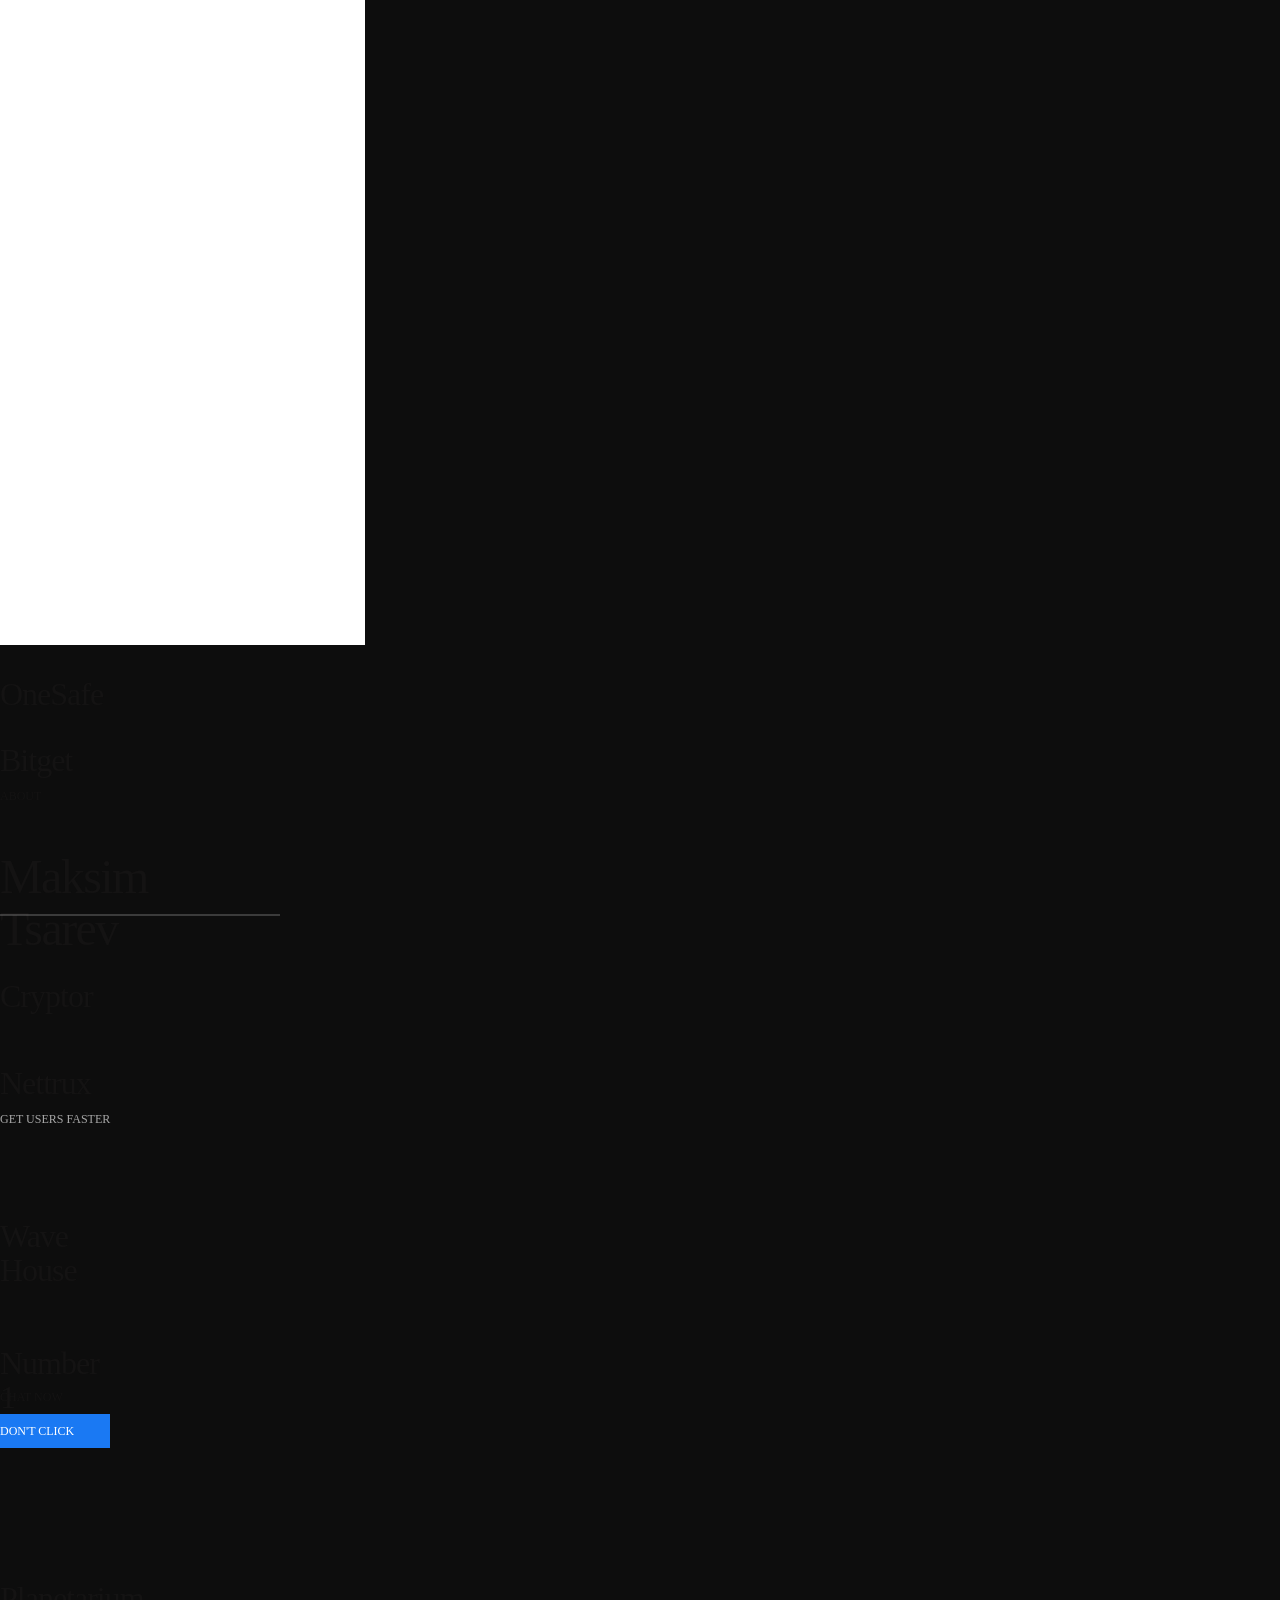
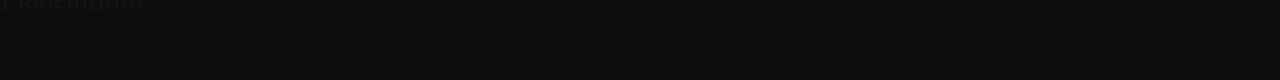
==== index.html @ 4a99b29f "Static site export for GitHub Pages Co-Authored-By: Claude Opus 5.5 <noreply@anthropic.com>" ====
<!doctype html>
<html lang="en">
<head>
<meta charset="utf-8">
<meta name="viewport" content="width=device-width, initial-scale=1">
<title>Maksim Tsarev | Head of Product Marketing, SEO and AI Search</title>
<meta name="description" content="Explore Case Studies Across Product Marketing, GTM, SEO, AI Search and User Acquisition.">
<meta name="keywords" content="Maksim Tsarev, Head of Product Marketing, product marketing, AI marketing, SEO, AI Search, GTM strategy, growth strategy, customer acquisition">
<meta property="og:title" content="Maksim Tsarev | Head of Product Marketing, SEO and AI Search">
<meta property="og:description" content="Explore Case Studies Across Product Marketing, GTM, SEO, AI Search and User Acquisition.">
<meta property="og:image" content="https://c-p.rmcdn.net/60f2aaa01879cb0070f69ca2/4323933/Screenshot-e7faa2c0-499a-45e3-8f4f-623f9d038dca_readyscr.jpg">
<link rel="icon" href="/max/assets/5e5d0b1408c6.png">
<link rel="stylesheet" href="https://use.typekit.net/lvk2ccu.css">
<link rel="stylesheet" href="/max/assets/site.css">
<script src="/max/assets/scale.js"></script>
<script src="/max/assets/slideshow.js" defer></script>
</head>
<body style="background:#0d0d0d">
<div id="mags"><article class="page page-with-fixeds-desktop" style="overflow: hidden; height: 1680px; width: 1024px; position: relative;">
    <div id="page-1-password-container" class="polyfill-sticky"></div>
    <div class="page-fixed-bg-container polyfill-sticky"><div class="rmwidget widget-background" style="background-color: #0d0d0d">

        

        

		
	</div></div>
    <div class="fixed-position-container-top polyfill-sticky"></div>
    <div class="fixed-position-container polyfill-sticky"><div class="rmwidget widget-shape" data-id="6ab1a07215aabb80614968fc" style="left: 40px; top: 50%; width: 280px; height: 24px; margin-top: -89px; z-index: 390; zoom: 1;"><svg xmlns="http://www.w3.org/2000/svg" version="1.1" width="280px" height="24px" role="img"><path d="M0 12 L280 12" style="fill: none; stroke: rgb(168,168,168); stroke-width: 0.6" shape-rendering="auto"></path></svg></div><div class="rmwidget widget-text-v3" data-id="6aadc88f90274dad960a5454" style="left: 40px; top: 50%; width: 279px; height: 14px; margin-top: -66.5px; z-index: 389; zoom: 1;"><div class="css-tw1d2u"><div class="text-viewer"><p style="line-height:14px;font-family:nimbus-sans-condensed;font-weight:400;font-size:12px" class="view-mode unstyled style-47f8683f-5fbf-4ee7-b0e5-4ebda6f5b789"><span style="font-size:12px;color:rgba(168, 168, 168, 1)">Case Studies</span></p></div></div></div><div class="rmwidget widget-text-v3" data-id="64a5d8e3c9a090002e1c9484" style="left: 40px; top: 50%; width: 88px; height: 34px; margin-top: -27px; z-index: 388; zoom: 1;"><div class="css-tw1d2u"><div class="text-viewer"><p style="font-family:custom_82306;font-weight:400;font-size:32px" class="view-mode unstyled style-39c54065-2faa-4a2a-83cf-e31bfe4d881d"><span style="color:rgba(20, 19, 19, 1)"><a role="link" tabindex="0" class="link-style-672ea64d-98b6-46d9-89e4-28a217e8a9e0 maglink" target="_self" href="/max/binance/">Binance</a></span></p></div></div></div><div class="rmwidget widget-text-v3" data-id="64a5d904b29fb60021f6b7da" style="left: 192px; top: 50%; width: 91px; height: 34px; margin-top: -27px; z-index: 379; zoom: 1;"><div class="css-tw1d2u"><div class="text-viewer"><p style="font-family:custom_82306;font-weight:400;font-size:32px" class="view-mode unstyled style-39c54065-2faa-4a2a-83cf-e31bfe4d881d"><a role="link" tabindex="0" class="link-style-672ea64d-98b6-46d9-89e4-28a217e8a9e0 maglink" target="_self" href="/max/archway/">Archway</a></p></div></div></div><div class="rmwidget widget-shape full-height div-instead-of-svg" data-id="64a5d3872128c5004a6da6bc" role="img" style="left: -5px; top: 0px; width: 365px; height: 672px; z-index: 363; zoom: 1; background-color: rgb(255, 255, 255); border-color: rgb(255, 255, 255); border-radius: 0px; border-style: solid; border-width: 0px; box-sizing: border-box;"></div><div class="rmwidget widget-text-v3" data-id="64a5d91451577d004ea07788" style="left: 40px; top: 50%; width: 106px; height: 34px; margin-top: 13px; z-index: 387; zoom: 1;"><div class="css-tw1d2u"><div class="text-viewer"><p style="font-family:custom_82306;font-weight:400;font-size:32px" class="view-mode unstyled style-39c54065-2faa-4a2a-83cf-e31bfe4d881d"><a role="link" tabindex="0" class="link-style-672ea64d-98b6-46d9-89e4-28a217e8a9e0 maglink" target="_self" href="/max/onesafe/">OneSafe</a></p></div></div></div><div class="rmwidget widget-text-v3" data-id="64a5d91f98a8d2003da2ff62" style="left: 192px; top: 50%; width: 64px; height: 34px; margin-top: 13px; z-index: 386; zoom: 1;"><div class="css-tw1d2u"><div class="text-viewer"><p style="font-family:custom_82306;font-weight:400;font-size:32px" class="view-mode unstyled style-39c54065-2faa-4a2a-83cf-e31bfe4d881d"><a role="link" tabindex="0" class="link-style-672ea64d-98b6-46d9-89e4-28a217e8a9e0 maglink" target="_self" href="/max/bitget/">Bitget</a></p></div></div></div><div class="rmwidget widget-text-v3" data-id="6abbeb00454724a643d5f325" style="left: 40.99px; width: 279px; height: 14px; bottom: 34.78px; z-index: 378; zoom: 1;"><div class="css-tw1d2u"><div class="text-viewer"><p style="font-family:nimbus-sans-condensed;font-weight:400;font-size:12px" class="view-mode unstyled style-47f8683f-5fbf-4ee7-b0e5-4ebda6f5b789"><a role="link" tabindex="0" class="link-style-672ea64d-98b6-46d9-89e4-28a217e8a9e0 maglink" target="_self" href="/max/about/">about</a></p></div></div></div><div class="rmwidget widget-text-v3" data-id="64a5d52f3206fa0027825385" style="left: 40px; top: 40px; width: 269px; height: 52px; z-index: 374; zoom: 1;"><div class="css-tw1d2u"><div class="text-viewer"><p style="font-family:custom_82306;font-weight:400;font-size:48px" class="view-mode unstyled style-cdeabcf9-6309-4917-9c85-8e33d05aa636"><span style="font-family:custom_82306;font-weight:400;font-style:normal"><a role="link" tabindex="0" class="link-style-672ea64d-98b6-46d9-89e4-28a217e8a9e0 maglink back-to-top current" target="_self" href="/max/">Maksim Tsarev</a></span></p></div></div></div><div class="rmwidget widget-shape" data-id="6ab15bffa0a5d8fc51906b47" style="left: 40px; width: 280px; height: 24px; bottom: 45px; z-index: 377; zoom: 1;"><svg xmlns="http://www.w3.org/2000/svg" version="1.1" width="280px" height="24px" role="img"><path d="M0 12 L280 12" style="fill: none; stroke: rgb(168,168,168); stroke-width: 0.6" shape-rendering="auto"></path></svg></div><div class="rmwidget widget-text-v3" data-id="64a5d8fcb78a90001a21bc80" style="left: 40px; top: 50%; width: 97px; height: 34px; margin-top: 52.47px; z-index: 380; zoom: 1;"><div class="css-tw1d2u"><div class="text-viewer"><p style="font-family:custom_82306;font-weight:400;font-size:32px" class="view-mode unstyled style-39c54065-2faa-4a2a-83cf-e31bfe4d881d"><span style="color:rgba(20, 19, 19, 1)"><a role="link" tabindex="0" class="link-style-672ea64d-98b6-46d9-89e4-28a217e8a9e0 maglink" target="_self" href="/max/cryptorobotics/">Cryptor</a></span></p></div></div></div><div class="rmwidget widget-text-v3" data-id="64a5d920327454005e49030e" style="left: 192px; top: 50%; width: 80px; height: 34px; margin-top: 53px; z-index: 382; zoom: 1;"><div class="css-tw1d2u"><div class="text-viewer"><p style="font-family:custom_82306;font-weight:400;font-size:32px" class="view-mode unstyled style-39c54065-2faa-4a2a-83cf-e31bfe4d881d"><a role="link" tabindex="0" class="link-style-672ea64d-98b6-46d9-89e4-28a217e8a9e0 maglink" target="_self" href="/max/nettrux/">Nettrux</a></p></div></div></div><div class="rmwidget widget-text-v3" data-id="64a5d5e34f6da55f3f5256b0" style="left: 41px; top: 90px; width: 269px; height: 14px; z-index: 373; zoom: 1;"><div class="css-tw1d2u"><div class="text-viewer"><p style="line-height:14px;font-family:nimbus-sans-condensed;font-weight:400;font-size:12px" class="view-mode unstyled style-47f8683f-5fbf-4ee7-b0e5-4ebda6f5b789"><span style="font-size:12px;color:rgba(168, 168, 168, 1)">Get Users Faster</span></p></div></div></div><div class="rmwidget widget-text-v3" data-id="64a5d91fb29fb60021f6b8a2" style="left: 40px; top: 50%; width: 130px; height: 34px; margin-top: 93px; z-index: 385; zoom: 1;"><div class="css-tw1d2u"><div class="text-viewer"><p style="font-family:custom_82306;font-weight:400;font-size:32px" class="view-mode unstyled style-39c54065-2faa-4a2a-83cf-e31bfe4d881d"><a role="link" tabindex="0" class="link-style-672ea64d-98b6-46d9-89e4-28a217e8a9e0 maglink" target="_self" href="/max/wavehouse/">Wave House</a></p></div></div></div><div class="rmwidget widget-text-v3" data-id="64a5d91f34a243006bc6e7a5" style="left: 192px; top: 50%; width: 107px; height: 34px; margin-top: 93px; z-index: 384; zoom: 1;"><div class="css-tw1d2u"><div class="text-viewer"><p style="font-family:custom_82306;font-weight:400;font-size:32px" class="view-mode unstyled style-39c54065-2faa-4a2a-83cf-e31bfe4d881d"><a role="link" tabindex="0" class="link-style-672ea64d-98b6-46d9-89e4-28a217e8a9e0 maglink" target="_self" href="/max/numberone/">Number 1</a></p></div></div></div><a class="external-link" href="https://wa.me/5401127883044" target="_blank" tabindex="0" role="link"><div class="rmwidget widget-button" data-id="6ab10d259c48a48cb3d3afd1" style="left: 160px; top: 128.45px; width: 110px; height: 34px; z-index: 376; zoom: 1; border-radius: 0px;"><div class="common-button" data-id="6ab10d259c48a48cb3d3afd1" style="flex-direction: row;">

        <div class="icon" style="display: none; width: 18px; height: 18px; margin-right: 0px; margin-left: 0px;"></div>

    <div class="text" style="display: inline-block; width: auto; padding-left: 0px; text-indent: 0px; height: 34px; line-height: 34px;">CHAT NOW</div></div></div></a><a class="external-link" href="https://wa.me/5401127883044" target="_blank" tabindex="0" role="link"><div class="rmwidget widget-button" data-id="6aadb2a80277df6f30a2d020" style="left: 40px; top: 128.45px; width: 110px; height: 34px; z-index: 375; zoom: 1; border-radius: 0px;"><div class="common-button" data-id="6aadb2a80277df6f30a2d020" style="flex-direction: row;">

        <div class="icon" style="display: none; width: 18px; height: 18px; margin-right: 0px; margin-left: 0px;"></div>

    <div class="text" style="display: inline-block; width: auto; padding-left: 0px; text-indent: 0px; height: 34px; line-height: 34px;">DON'T CLICK</div></div></div></a><div class="rmwidget widget-text-v3" data-id="64a5d91f8c29c60059d1874b" style="left: 40px; top: 50%; width: 133px; height: 34px; margin-top: 133px; z-index: 383; zoom: 1;"><div class="css-tw1d2u"><div class="text-viewer"><p style="font-family:custom_82306;font-weight:400;font-size:32px" class="view-mode unstyled style-39c54065-2faa-4a2a-83cf-e31bfe4d881d"><a role="link" tabindex="0" class="link-style-672ea64d-98b6-46d9-89e4-28a217e8a9e0 maglink" target="_self" href="/max/planetarium/">Planetarium</a></p></div></div></div><div class="rmwidget widget-text-v3" data-id="64a5de4749871a0027060b5b" style="left: 192px; top: 50%; width: 64px; height: 34px; margin-top: 133px; z-index: 381; zoom: 1;"><div class="css-tw1d2u"><div class="text-viewer"><p style="font-family:custom_82306;font-weight:400;font-size:32px" class="view-mode unstyled style-39c54065-2faa-4a2a-83cf-e31bfe4d881d"><a role="link" tabindex="0" class="link-style-672ea64d-98b6-46d9-89e4-28a217e8a9e0 maglink" target="_self" href="/max/boom/">Boom</a></p></div></div></div></div>
    <div class="content-scroll-wrapper has-vertical-scroll">
      <div class="content-bounds" style="width: 1024px; height: 1680px;">
        <div class="page-content-container" style="width: 1024px; height: 1680px; top: 0px; left: 0px; zoom: 1;"><div class="rmwidget widget-text-v3" data-id="64a81c7a832bad005bc8f824" style="left: 425px; top: 40px; width: 200px; height: 52px; z-index: 301;"><div class="css-tw1d2u"><div class="text-viewer"><p style="font-family:custom_82306;font-weight:400;font-size:48px" class="view-mode unstyled style-cdeabcf9-6309-4917-9c85-8e33d05aa636"><span style="color:rgba(255, 255, 255, 1)">Case Studies</span></p></div></div></div><a class="maglink" target="_self" tabindex="0" role="link"><div class="rmwidget widget-shape div-instead-of-svg" data-id="6aae9bf03f8aeccf1c27cde2" role="img" style="left: 425px; top: 130px; width: 253px; height: 142px; z-index: 306; background-color: rgb(255, 255, 255); border-color: rgb(255, 255, 255); border-radius: 0px; border-style: solid; border-width: 0px; box-sizing: border-box;"></div></a><a class="maglink" target="_self" tabindex="0" role="link"><div class="rmwidget widget-shape div-instead-of-svg" data-id="6aae9a3db1111b00c2773de9" role="img" style="left: 692px; top: 131px; width: 253px; height: 142px; z-index: 318; background-color: rgb(255, 255, 255); border-color: rgb(255, 255, 255); border-radius: 0px; border-style: solid; border-width: 0px; box-sizing: border-box;"></div></a><div class="rmwidget widget-picture fixMobileImageStretch svg" data-id="6aae9c93891d77096fba5e5c" style="left: 472px; top: 180px; width: 151px; height: 42px; z-index: 307;"><div class="svg-scale-wrapper"><svg xmlns="http://www.w3.org/2000/svg" xmlns:xlink="http://www.w3.org/1999/xlink" version="1.1" id="Your_design" x="0px" y="0px" viewBox="-0.5467234253883362 0 633.042724609375 126.61100006103516" enable-background="new 0 0 632.014 126.611" xml:space="preserve" style="box-shadow: none; border-radius: 0px; opacity: 1;" preserveAspectRatio="xMidYMid meet" fill="#FDD634" fill-opacity="1" role="img">
<polygon fill="" points="38.171,53.203 62.759,28.616 87.36,53.216 101.667,38.909 62.759,0 23.864,38.896 " style="undefined" fill-opacity=""></polygon>
<rect x="3.644" y="53.188" transform="matrix(0.7071 0.7071 -0.7071 0.7071 48.7933 8.8106)" fill="" width="20.233" height="20.234" style="undefined" fill-opacity=""></rect>
<polygon fill="" points="38.171,73.408 62.759,97.995 87.359,73.396 101.674,87.695 101.667,87.703 62.759,126.611   23.863,87.716 23.843,87.696 " style="undefined" fill-opacity=""></polygon>
<rect x="101.64" y="53.189" transform="matrix(-0.7071 0.7071 -0.7071 -0.7071 235.5457 29.0503)" fill="" width="20.234" height="20.233" style="undefined" fill-opacity=""></rect>
<polygon fill="" points="77.271,63.298 77.277,63.298 62.759,48.78 52.03,59.509 52.029,59.509 50.797,60.742 48.254,63.285   48.254,63.285 48.234,63.305 48.254,63.326 62.759,77.831 77.277,63.313 77.284,63.305 " style="undefined" fill-opacity=""></polygon>
<path fill="" d="M148.37,30.679h31.117c7.723,0,13.563,1.982,17.521,5.946c3.063,3.07,4.594,6.875,4.594,11.414v0.192  c0,1.918-0.237,3.613-0.714,5.083c-0.476,1.472-1.112,2.797-1.907,3.98c-0.793,1.184-1.715,2.223-2.763,3.117  c-1.049,0.896-2.176,1.664-3.383,2.302c3.882,1.472,6.938,3.469,9.166,5.995c2.227,2.527,3.342,6.028,3.342,10.503v0.191  c0,3.07-0.59,5.755-1.771,8.058c-1.181,2.301-2.873,4.22-5.076,5.755c-2.203,1.535-4.852,2.685-7.948,3.453  c-3.096,0.767-6.527,1.15-10.292,1.15H148.37V30.679z M176.376,57.822c3.262,0,5.852-0.558,7.769-1.678  c1.918-1.119,2.877-2.926,2.877-5.419v-0.192c0-2.237-0.832-3.947-2.494-5.131c-1.663-1.183-4.061-1.775-7.193-1.775h-14.579v14.195  H176.376z M180.309,84.871c3.261,0,5.817-0.59,7.673-1.774c1.854-1.183,2.782-3.022,2.782-5.516V77.39  c0-2.238-0.864-4.012-2.59-5.324c-1.727-1.309-4.508-1.965-8.345-1.965h-17.073v14.771H180.309z" style="undefined" fill-opacity=""></path>
<path fill="" d="M223.875,30.679h14.772v67.141h-14.772V30.679z" style="undefined" fill-opacity=""></path>
<path fill="" d="M261.02,30.679h13.618l31.461,41.34v-41.34h14.579v67.141h-12.564l-32.516-42.682v42.682H261.02V30.679z" style="undefined" fill-opacity=""></path>
<path fill="" d="M365.398,30.2h13.619l28.776,67.62H392.35l-6.139-15.058h-28.391l-6.138,15.058h-15.061L365.398,30.2z   M380.936,69.716l-8.921-21.772l-8.918,21.772H380.936z" style="undefined" fill-opacity=""></path>
<path fill="" d="M423.738,30.679h13.621l31.459,41.34v-41.34h14.579v67.141h-12.564l-32.516-42.682v42.682h-14.579V30.679z" style="undefined" fill-opacity=""></path>
<path fill="" d="M536.557,98.97c-4.926,0-9.496-0.896-13.717-2.685s-7.865-4.236-10.934-7.338  c-3.07-3.101-5.469-6.762-7.193-10.982c-1.727-4.221-2.59-8.729-2.59-13.525v-0.191c0-4.796,0.863-9.287,2.59-13.476  c1.725-4.188,4.123-7.865,7.193-11.03c3.068-3.165,6.746-5.66,11.029-7.482s9.018-2.733,14.197-2.733  c3.131,0,5.992,0.257,8.582,0.767c2.59,0.513,4.939,1.215,7.051,2.11c2.111,0.896,4.059,1.983,5.852,3.261  c1.787,1.28,3.451,2.686,4.986,4.221l-9.398,10.838c-2.625-2.365-5.293-4.221-8.01-5.563c-2.719-1.342-5.771-2.014-9.16-2.014  c-2.814,0-5.42,0.544-7.816,1.631c-2.398,1.087-4.461,2.589-6.188,4.507c-1.725,1.918-3.068,4.141-4.029,6.666  c-0.957,2.527-1.436,5.228-1.436,8.105v0.191c0,2.877,0.479,5.596,1.436,8.152c0.961,2.559,2.285,4.796,3.982,6.714  c1.693,1.918,3.74,3.438,6.137,4.557c2.4,1.12,5.037,1.678,7.914,1.678c3.838,0,7.08-0.703,9.734-2.11  c2.654-1.405,5.293-3.324,7.914-5.755l9.4,9.496c-1.727,1.855-3.52,3.518-5.371,4.987c-1.855,1.472-3.885,2.734-6.092,3.79  c-2.205,1.054-4.621,1.855-7.24,2.397C542.756,98.697,539.816,98.97,536.557,98.97z" style="undefined" fill-opacity=""></path>
<path fill="" d="M581.467,30.679h50.547v13.141h-35.967v13.62h31.652v13.14h-31.652v14.1h36.449v13.14h-51.029V30.679z" style="undefined" fill-opacity=""></path>
</svg></div></div><div class="rmwidget widget-picture fixMobileImageStretch svg" data-id="6aae9afdabac500391ad90a7" style="left: 756px; top: 183px; width: 122px; height: 37px; z-index: 319;"><div class="svg-scale-wrapper"><svg xmlns="http://www.w3.org/2000/svg" viewBox="0 0 150.47500610351562 44.34280014038086" fill="#192147" style="box-shadow: none; border-radius: 0px; opacity: 1;" preserveAspectRatio="xMidYMid meet" fill-opacity="1" role="img">
<g clip-path="url(#726190c4-1033-4155-a346-3f81264d18ac)">
<path fill-rule="evenodd" clip-rule="evenodd" d="M15.2589 0C6.83048 0 0 6.78909 0 15.1566V37.8947H22.8883V30.3132H15.2589V22.7316H22.8883V15.15H30.5177C30.5177 6.78909 23.6873 0 15.2589 0ZM22.8891 22.7383H30.5185V30.3198H22.8891V22.7383ZM84.3176 44.3428C83.72 44.3428 83.1954 44.2134 82.744 43.9544C82.2926 43.6955 81.9429 43.3102 81.695 42.7986C81.447 42.2807 81.323 41.6492 81.323 40.9039C81.323 39.786 81.5901 38.9302 82.1241 38.3365C82.6582 37.7428 83.3957 37.446 84.3367 37.446C85.0615 37.446 85.6559 37.6449 86.1201 38.0428C86.5906 38.4407 86.8767 38.9934 86.9784 39.7007H85.977C85.9071 39.2713 85.7227 38.9365 85.4239 38.6965C85.1251 38.4502 84.7627 38.3271 84.3367 38.3271C83.7009 38.3271 83.2018 38.5386 82.8394 38.9618C82.4834 39.3849 82.3053 40.026 82.3053 40.8849C82.3053 41.7313 82.4865 42.3723 82.8489 42.8081C83.2177 43.2439 83.7073 43.4618 84.3176 43.4618C84.769 43.4618 85.1378 43.3292 85.4239 43.0639C85.7163 42.7923 85.9007 42.4355 85.977 41.9934H86.9688C86.8481 42.7071 86.5588 43.2786 86.101 43.7081C85.6432 44.1313 85.0488 44.3428 84.3176 44.3428ZM56.6362 37.5786H52.5163V44.2102H56.6362V43.3197H53.47V41.1692H56.6362V40.2786H53.47V38.4692H56.6362V37.5786ZM60.0118 43.6513C60.4633 44.1123 61.0863 44.3428 61.8811 44.3428C62.6758 44.3428 63.2989 44.1123 63.7503 43.6513C64.2017 43.1839 64.4274 42.5397 64.4274 41.7186V37.5786H63.4642V41.6618C63.4642 42.2365 63.3243 42.6786 63.0446 42.9881C62.7712 43.2976 62.3833 43.4523 61.8811 43.4523C61.3788 43.4523 60.9878 43.2976 60.708 42.9881C60.4347 42.6786 60.298 42.2365 60.298 41.6618V37.5786H59.3443V41.7186C59.3443 42.5397 59.5668 43.1839 60.0118 43.6513ZM71.1623 37.5786H72.116V43.3197H75.2536V44.2102H71.1623V37.5786ZM78.5641 37.5786H77.6104V44.2102H78.5641V37.5786ZM93.6581 37.5786H89.5382V44.2102H93.6581V43.3197H90.4919V41.1692H93.6581V40.2786H90.4919V38.4692H93.6581V37.5786ZM96.4429 37.5786H97.6064L100.725 42.7418V37.5786H101.679V44.2102H100.515L97.3966 39.0376V44.2102H96.4429V37.5786ZM104.993 43.7649C105.463 44.1502 106.109 44.3428 106.929 44.3428C107.437 44.3428 107.879 44.2576 108.254 44.0871C108.629 43.9165 108.916 43.6734 109.113 43.3576C109.316 43.0418 109.418 42.6723 109.418 42.2492C109.418 41.7123 109.259 41.2892 108.941 40.9797C108.623 40.6639 108.153 40.4618 107.529 40.3734L106.7 40.2597C106.287 40.2028 105.981 40.0986 105.784 39.9471C105.587 39.7892 105.489 39.5744 105.489 39.3028C105.489 38.9934 105.616 38.7471 105.87 38.5639C106.124 38.3744 106.461 38.2797 106.881 38.2797C107.32 38.2797 107.669 38.3744 107.93 38.5639C108.191 38.7471 108.327 38.9997 108.34 39.3218H109.322C109.31 38.7407 109.084 38.2828 108.645 37.9481C108.213 37.6134 107.625 37.446 106.881 37.446C106.404 37.446 105.985 37.525 105.622 37.6828C105.266 37.8407 104.99 38.0649 104.792 38.3555C104.595 38.6397 104.497 38.9744 104.497 39.3597C104.497 39.8586 104.656 40.2628 104.974 40.5723C105.298 40.8755 105.778 41.0681 106.414 41.1502L107.291 41.2734C108.048 41.3744 108.426 41.7186 108.426 42.306C108.426 42.666 108.289 42.9565 108.016 43.1776C107.749 43.3923 107.386 43.4997 106.929 43.4997C106.414 43.4997 106.007 43.3828 105.708 43.1492C105.415 42.9092 105.266 42.5871 105.26 42.1828H104.277C104.284 42.8523 104.522 43.3797 104.993 43.7649ZM112.124 37.5786H116.244V38.4692H113.078V40.2786H116.244V41.1692H113.078V43.3197H116.244V44.2102H112.124V37.5786ZM121.375 37.5786H119.029V44.2102H121.375C122.004 44.2102 122.551 44.0776 123.015 43.8123C123.479 43.5407 123.835 43.1555 124.083 42.6565C124.331 42.1576 124.455 41.5702 124.455 40.8944C124.455 40.2186 124.328 39.6313 124.074 39.1323C123.826 38.6334 123.47 38.2513 123.005 37.986C122.541 37.7144 121.998 37.5786 121.375 37.5786ZM122.929 42.6849C122.573 43.1207 122.071 43.3386 121.422 43.3386H119.982V38.4502H121.422C122.071 38.4502 122.573 38.6713 122.929 39.1134C123.292 39.5492 123.473 40.1428 123.473 40.8944C123.473 41.646 123.292 42.2428 122.929 42.6849ZM56.1769 9.94705L51.498 27.6306H54.9561L55.9229 23.7399H62.281L63.2476 27.6306H66.7058L62.0268 9.94705H56.1769ZM61.4925 20.6586H56.7114L58.8727 12.0445H59.3311L61.4925 20.6586ZM68.5616 27.631V15.1004H71.7157V16.516H72.1741C72.3594 16.0112 72.6705 15.6407 73.1028 15.4048C73.535 15.1689 74.0386 15.0509 74.6157 15.0509H76.1405V17.8798H74.5634C73.7488 17.8798 73.079 18.0945 72.5541 18.5239C72.0292 18.9533 71.7656 19.6139 71.7656 20.5081V27.631H68.5616ZM79.8925 27.2274C80.8828 27.7323 81.9898 27.9848 83.2105 27.9848V27.9754C84.4122 27.9754 85.4477 27.763 86.3124 27.343C87.1771 26.9231 87.8749 26.3451 88.4097 25.6136C88.9414 24.8822 89.3189 24.0683 89.5398 23.1764L86.438 22.445C86.3005 23.2543 85.9826 23.9055 85.4835 24.4033C84.9844 24.9011 84.2508 25.1488 83.2844 25.1488C82.3173 25.1488 81.5074 24.835 80.8541 24.2027C80.2009 23.5704 79.8758 22.6668 79.8758 21.4871V21.2346C79.8758 20.0408 80.2009 19.1301 80.8541 18.5072C81.5074 17.8843 82.3173 17.5729 83.2844 17.5729C84.2508 17.5729 84.9796 17.8301 85.4716 18.3444C85.9635 18.8564 86.2599 19.4934 86.3625 20.2508L89.4643 19.5949C89.2958 18.6677 88.9438 17.8371 88.4097 17.1058C87.8749 16.3744 87.1771 15.7987 86.3124 15.3763C85.4477 14.9541 84.4313 14.7441 83.2105 14.7441C81.9898 14.7441 80.8851 14.9965 79.8925 15.5014C78.902 16.0086 78.1183 16.7401 77.5411 17.7003C76.964 18.6606 76.6766 19.8238 76.6766 21.1875V21.5413C76.6766 22.9074 76.964 24.0683 77.5411 25.0285C78.1159 25.9888 78.902 26.7226 79.8925 27.2274ZM91.2954 27.6306V9.94705H94.4998V16.6406H94.9575C95.1618 16.2371 95.5377 15.8454 96.0885 15.4656C96.6392 15.0857 97.4729 14.897 98.5943 14.897C99.5773 14.897 100.437 15.1212 101.176 15.5671C101.912 16.013 102.484 16.6288 102.893 17.4121C103.299 18.1954 103.503 19.1085 103.503 20.1537V27.6306H100.3V20.4062C100.3 19.4624 100.067 18.7546 99.6012 18.2851C99.1355 17.8132 98.4679 17.5772 97.604 17.5772C96.6201 17.5772 95.858 17.9028 95.3144 18.5493C94.77 19.1981 94.4998 20.1017 94.4998 21.2649V27.6306H91.2954ZM105.307 15.0995L107.086 27.6301H112.402L114.029 17.2464H114.487L116.114 27.6301H121.429L123.208 15.0995H120.031L118.912 25.483H118.453L116.826 15.0995H111.689L110.062 25.483H109.604L108.486 15.0995H105.307ZM129.035 27.9848C128.138 27.9848 127.333 27.8291 126.62 27.5177C125.907 27.2062 125.344 26.7508 124.929 26.1539C124.513 25.557 124.306 24.828 124.306 23.9691C124.306 22.6715 124.765 21.6947 125.679 21.0388C126.594 20.3829 127.764 20.0526 129.19 20.0526H132.648V19.3448C132.648 18.755 132.46 18.2713 132.088 17.8914C131.714 17.5116 131.12 17.3228 130.306 17.3228C129.491 17.3228 128.917 17.5045 128.527 17.8655C128.138 18.2288 127.883 18.696 127.764 19.2669L124.815 18.2807C125.019 17.6413 125.344 17.0562 125.793 16.5253C126.242 15.9945 126.846 15.5651 127.598 15.2372C128.352 14.9092 129.273 14.7441 130.358 14.7441C132.019 14.7441 133.335 15.1569 134.301 15.9827C135.267 16.8084 135.75 18.0047 135.75 19.5689V24.2428C135.75 24.7478 135.987 25.0002 136.462 25.0002H137.479V27.6286H135.344C134.717 27.6286 134.198 27.4776 133.792 27.1732C133.386 26.8712 133.182 26.4654 133.182 25.9605V25.9345H132.7C132.631 26.1374 132.479 26.4017 132.242 26.7296C132.004 27.0576 131.631 27.3478 131.123 27.6002C130.615 27.8527 129.919 27.9801 129.037 27.9801L129.035 27.9848ZM129.596 25.4083C130.493 25.4083 131.228 25.1606 131.795 24.6628C132.363 24.1674 132.648 23.5044 132.648 22.6809V22.4285H129.417C128.824 22.4285 128.359 22.5559 128.019 22.8084C127.679 23.0608 127.511 23.4147 127.511 23.8701C127.511 24.3254 127.689 24.6958 128.045 24.9813C128.401 25.2668 128.919 25.4107 129.596 25.4107V25.4083ZM138.215 30.0036V32.6814L138.217 32.6838H141.016C142.084 32.6838 142.861 32.4974 143.343 32.127C143.825 31.7566 144.219 31.1738 144.526 30.3834L150.475 15.0995H147.018L143.863 24.0414H143.405L140.25 15.0995H136.792L142.082 28.6894L141.828 29.2462C141.709 29.4987 141.578 29.6874 141.434 29.8148C141.288 29.9398 141.03 30.0036 140.657 30.0036H138.215Z" fill="" style="undefined" fill-opacity=""></path>
</g>
<defs>
<clipPath id="726190c4-1033-4155-a346-3f81264d18ac">
<rect width="151" height="45" fill="" style="undefined" fill-opacity=""></rect>
</clipPath>
</defs>
</svg></div></div><div class="rmwidget widget-text-v3" data-id="64a81c7a832bad005bc8f835" style="left: 425px; top: 290px; width: 224px; height: 34px; z-index: 302;"><div class="css-tw1d2u"><div class="text-viewer"><p style="padding-top:0;font-family:custom_82306;font-weight:400;font-size:32px" class="view-mode unstyled style-39c54065-2faa-4a2a-83cf-e31bfe4d881d"><span style="color:rgba(255, 255, 255, 1)"><a role="link" tabindex="0" class="link-style-ebd12150-46d5-4738-bca2-c3411d122f4b maglink" target="_self" href="/max/binance/">Binance</a></span></p></div></div></div><div class="rmwidget widget-text-v3" data-id="64a81c7a832bad005bc8f829" style="left: 693px; top: 293px; width: 252px; height: 34px; z-index: 315;"><div class="css-tw1d2u"><div class="text-viewer"><p style="padding-top:0;font-family:custom_82306;font-weight:400;font-size:32px" class="view-mode unstyled style-39c54065-2faa-4a2a-83cf-e31bfe4d881d"><span style="color:rgba(255, 255, 255, 1);font-family:custom_82306"><a role="link" tabindex="0" class="link-style-ebd12150-46d5-4738-bca2-c3411d122f4b maglink" target="_self" href="/max/archway/">Archway</a></span></p></div></div></div><div class="rmwidget widget-text-v3" data-id="64a81c7a832bad005bc8f837" style="left: 425px; top: 326px; width: 255px; height: 19px; z-index: 303;"><div class="css-tw1d2u"><div class="text-viewer"><p style="padding-right:0;font-family:nimbus-sans-condensed;font-weight:400;font-size:15px" class="view-mode unstyled style-d7b1a5de-180b-4e7d-98c5-d1761f3ced95"><span style="color:rgba(255, 255, 255, 1)">One Growth Strategy for 6 LATAM Markets</span></p></div></div></div><div class="rmwidget widget-text-v3" data-id="64a81c7a832bad005bc8f82c" style="left: 692px; top: 329px; width: 158px; height: 19px; z-index: 316;"><div class="css-tw1d2u"><div class="text-viewer"><p style="font-family:nimbus-sans-condensed;font-weight:400;font-size:15px" class="view-mode unstyled style-d7b1a5de-180b-4e7d-98c5-d1761f3ced95"><a role="link" tabindex="0" class="link-style-ebd12150-46d5-4738-bca2-c3411d122f4b maglink" target="_self">19.8× Organic Traffic Growth</a></p></div></div></div><div class="rmwidget widget-text-v3" data-id="64a81c7a832bad005bc8f839" style="left: 425px; top: 357px; width: 28px; height: 14px; z-index: 305;"><div class="css-tw1d2u"><div class="text-viewer"><p style="line-height:14px;font-family:nimbus-sans-condensed;font-weight:400;font-size:12px" class="view-mode unstyled style-47f8683f-5fbf-4ee7-b0e5-4ebda6f5b789"><span style="color:rgba(168, 168, 168, 1);font-size:12px">#GTM</span></p></div></div></div><div class="rmwidget widget-text-v3" data-id="64ce13183b767e0044ea695b" style="left: 459px; top: 357px; width: 101px; height: 14px; z-index: 304;"><div class="css-tw1d2u"><div class="text-viewer"><p style="font-family:nimbus-sans-condensed;font-weight:400;font-size:12px" class="view-mode unstyled style-47f8683f-5fbf-4ee7-b0e5-4ebda6f5b789"><span style="color:rgba(168, 168, 168, 1)">#market strategy</span></p></div></div></div><div class="rmwidget widget-text-v3" data-id="64a81c7a832bad005bc8f82e" style="left: 693px; top: 361px; width: 52px; height: 14px; z-index: 314;"><div class="css-tw1d2u"><div class="text-viewer"><p style="font-family:nimbus-sans-condensed;font-weight:400;font-size:12px" class="view-mode unstyled style-47f8683f-5fbf-4ee7-b0e5-4ebda6f5b789 align-left"><span style="color:rgba(168, 168, 168, 1)">#seo/GEO</span></p></div></div></div><div class="rmwidget widget-text-v3" data-id="64ce1353ce45ab00445a3ebc" style="left: 760px; top: 361px; width: 60px; height: 14px; z-index: 317;"><div class="css-tw1d2u"><div class="text-viewer"><p style="font-family:nimbus-sans-condensed;font-weight:400;font-size:12px" class="view-mode unstyled style-47f8683f-5fbf-4ee7-b0e5-4ebda6f5b789 align-left"><span style="color:rgba(168, 168, 168, 1)">#ai SEARCH</span></p></div></div></div><a class="maglink" target="_self" tabindex="0" role="link"><div class="rmwidget widget-shape div-instead-of-svg" data-id="6aae79de4865ab2ff017d320" role="img" style="left: 425px; top: 420px; width: 253px; height: 142px; z-index: 324; background-color: rgb(255, 255, 255); border-color: rgb(255, 255, 255); border-radius: 0px; border-style: solid; border-width: 0px; box-sizing: border-box;"></div></a><a class="maglink" target="_self" tabindex="0" role="link"><div class="rmwidget widget-shape div-instead-of-svg" data-id="6aaea26495361ddb752c5c92" role="img" style="left: 692px; top: 420px; width: 253px; height: 142px; z-index: 312; background-color: rgb(255, 255, 255); border-color: rgb(255, 255, 255); border-radius: 0px; border-style: solid; border-width: 0px; box-sizing: border-box;"></div></a><div class="rmwidget widget-picture fixMobileImageStretch svg" data-id="6aaea4a63ff50870761d5eef" style="left: 765px; top: 466px; width: 105px; height: 50px; z-index: 313;"><div class="svg-scale-wrapper"><svg xmlns="http://www.w3.org/2000/svg" version="1.1" style="box-shadow: none; border-radius: 0px; opacity: 1;" viewBox="9.999921798706055 10.035701751708984 579.9985961914062 174.92831420898438" preserveAspectRatio="xMidYMid meet" fill="#00F4FF" fill-opacity="1" role="img">
 <path d="m84.162 102.16h-35.773l-36.596-36.362c-2.3806-2.3655-2.3928-6.2128-0.02424-8.5903l46.932-47.172h36.851l-11.141 10.831-40.905 40.647 40.385 40.647m-14.433-40.553h35.773l36.596 36.362c2.38 2.3654 2.3925 6.2127 0.0238 8.5903l-46.932 47.169h-36.851l11.141-10.831 40.905-40.647-40.385-40.647m281.54 28.184v-20.089h-17.214v-28.34h-23.69v28.34h-14.703v20.089h14.703v32.885c0 18.283 3.6012 31.719 26.05 31.304l14.092-0.27641v-18.836h-6.9928c-9.9778 0-9.4227-5.817-9.4227-16.621l-0.0385-28.455h17.213zm238.73 0v-20.089h-17.214v-28.34h-23.69v28.34h-14.703v20.089h14.703v32.885c0 18.283 3.6012 31.719 26.05 31.304l14.092-0.27641v-18.836h-6.9928c-9.9778 0-9.4216-5.817-9.4216-16.621l-0.0396-28.455h17.213zm-171.14-10.561c-2.8207-3.3887-6.1274-6.0153-9.8566-7.8311-4.4508-2.1529-9.6594-3.243-15.48-3.243-7.1265 0-13.516 1.7581-18.981 5.2198-5.459 3.4586-9.7897 8.3473-12.865 14.521-3.0642 6.1579-4.6219 13.388-4.6219 21.498 0 8.1104 1.6369 14.915 4.8677 21.116 3.2364 6.2214 7.7246 11.177 13.337 14.737 5.6233 3.5672 12.036 5.3774 19.063 5.3774 5.3049 0 10.151-1.1487 14.396-3.4166 3.361-1.7944 6.1761-4.1687 8.3964-7.0687v9.1463c0 5.6686-1.4908 10.02-4.4214 12.92-2.9396 2.9-7.4086 4.3636-13.288 4.3636-5.0648 0-9.0489-1.1475-11.837-3.4166-2.2803-1.8544-4.2718-4.2899-4.7363-9.4465h-22.993c0.21297 7.2148 2.3325 12.077 5.3231 16.336 3.3554 4.7736 8.0746 8.5063 14.038 11.083 5.9065 2.5477 12.759 3.8414 20.366 3.8414 12.769 0 22.935-3.2092 30.207-9.5314 7.3179-6.3584 11.028-15.261 11.028-26.457v-79.28h-21.941zm-4.1993 41.324c-1.5123 3.1212-3.6465 5.5692-6.3528 7.2628-2.7018 1.6947-5.9631 2.5568-9.698 2.5568-5.399 0-9.596-1.8363-12.838-5.6199-3.2308-3.7624-4.8677-8.9305-4.8677-15.362s1.6369-11.6 4.8677-15.368c3.2002-3.7318 7.5207-5.6205 12.838-5.6205 5.3163 0 10.014 1.916 13.317 5.7056 3.335 3.8199 5.0263 9.0153 5.0263 15.431 0 4.157-0.77144 7.8584-2.2928 11.01zm-126.41-79.192h-24.845v20.247h24.845zm235.06 40.972c-3.7745-4.494-8.5051-8.0163-14.062-10.473-5.5508-2.4534-11.794-3.7045-18.547-3.7045-8.2774 0-15.744 1.8797-22.2 5.5842-6.4706 3.7166-11.606 8.8787-15.267 15.352-3.6624 6.4678-5.5179 13.974-5.5179 22.303 0 8.3291 1.8012 16.33 5.3502 22.898 3.5593 6.5895 8.675 11.757 15.205 15.373 6.5159 3.5955 14.17 5.4205 22.749 5.4205 10.531 0 19.47-2.6474 26.576-7.8742 6.8433-5.0274 11.55-12.121 14.114-21h-24.01c-1.2631 3.0212-3.0427 5.5938-5.5904 7.4063-3.0121 2.1376-6.9022 3.2217-11.566 3.2217-4.0441 0-7.5094-0.98441-10.299-2.9215-2.8026-1.9371-4.9436-4.8008-6.3494-8.5198-0.84394-2.2108-1.4421-4.7524-1.7944-7.5794h60.029l0.11781-0.74698c1.0716-6.7744 0.80203-13.194-0.81336-19.078-1.6188-5.8999-4.3511-11.168-8.1234-15.662zm-50.83 19.935c0.36703-1.7095 0.86207-3.4889 1.4908-5.1104 1.4636-3.7683 3.5763-6.6682 6.2848-8.6054 2.6972-1.9373 6.0526-2.9151 9.9755-2.9151 4.9164 0 8.9514 1.5941 11.994 4.7308 2.8841 2.9848 4.521 7.0628 4.8699 11.9h-34.613zm-184.72-32.567h-23.849v84.002h23.849zm-50.436 25.216c4.3624-2.4778 7.8583-5.5629 10.403-9.2007 2.9-4.1418 4.3726-8.8726 4.3726-14.053 0-9.6985-3.6261-17.269-10.771-22.503-7.0597-5.1742-16.773-7.7947-28.88-7.7947h-43.777v112.34h45.526c12.75 0 22.959-2.9646 30.34-8.8155 7.4403-5.8997 11.217-14.162 11.217-24.562 0-6.3312-1.7762-11.779-5.2744-16.188-3.139-3.9414-7.5581-7.0416-13.154-9.2248zm-44.962-33.304h18.183c5.7026 0 10.008 1.1053 12.805 3.2795 2.7629 2.1468 4.1053 4.9677 4.1053 8.6206s-1.3424 6.6165-4.1053 8.7725c-2.7969 2.1741-7.1027 3.2794-12.805 3.2794h-18.183zm34.231 68.039c-3.1526 2.5262-7.9648 3.804-14.302 3.804h-19.929v-27.492h19.929c6.3335 0 11.152 1.2359 14.316 3.662 3.1368 2.4201 4.6615 5.6144 4.6615 9.7775 0 4.3784-1.5304 7.7304-4.6762 10.251z" fill="" style="undefined" fill-opacity=""></path>
</svg></div></div><div class="rmwidget widget-picture fixMobileImageStretch svg" data-id="6ab13a7df1ad01493756c344" style="left: 480px; top: 479px; width: 142px; height: 24px; z-index: 325;"><div class="svg-scale-wrapper"><svg xmlns="http://www.w3.org/2000/svg" viewBox="0 0 167.56300354003906 29.000900268554688" fill="#095EEE" style="box-shadow: none; border-radius: 0px; opacity: 1;" preserveAspectRatio="xMidYMid meet" fill-opacity="1" role="img">
<g clip-path="url(#e8dbb499-7761-444c-90cd-dd3ec7fd19c4)">
<path d="M42.3501 24.8305C40.5157 24.8761 38.6964 24.4826 37.0379 23.6815C35.5625 22.923 34.36 21.708 33.6022 20.2102C32.7561 18.3909 32.3503 16.391 32.419 14.3785C32.3461 12.3656 32.752 10.3646 33.6022 8.54669C34.36 7.04895 35.5626 5.83397 37.0379 5.0754C38.6957 4.27167 40.5151 3.87547 42.3501 3.9186C44.1944 3.86673 46.0245 4.26043 47.6912 5.06759C49.1609 5.82264 50.3537 7.03957 51.0938 8.53888C51.9634 10.3509 52.3799 12.3545 52.3059 14.3706C52.3755 16.3865 51.9593 18.3889 51.0938 20.2024C50.3537 21.7018 49.1609 22.9187 47.6912 23.6737C46.0252 24.4836 44.195 24.88 42.3501 24.8305ZM42.3501 22.0326C43.3015 22.05 44.2487 21.9006 45.1504 21.5909C45.9418 21.3202 46.6558 20.855 47.2294 20.2363C47.8315 19.584 48.2763 18.7975 48.5283 17.9391C48.8533 16.9018 49.0093 15.8171 48.9902 14.7282V14.0799C49.0119 12.9718 48.8559 11.8676 48.5283 10.8108C48.2779 9.95127 47.8343 9.1632 47.2328 8.50938C46.6598 7.89238 45.9471 7.42839 45.1572 7.15818C44.2533 6.84768 43.3037 6.69826 42.3501 6.71646C41.399 6.70223 40.4523 6.85156 39.5498 7.15818C38.7646 7.43813 38.054 7.90074 37.4743 8.50938C36.888 9.16862 36.454 9.95358 36.2043 10.8065C35.8967 11.8671 35.7507 12.9697 35.7713 14.0756V14.7238C35.753 15.8105 35.8991 16.8935 36.2043 17.9348C36.4541 18.7877 36.888 19.5727 37.4743 20.2319C38.0546 20.8423 38.7664 21.3061 39.5532 21.5866C40.4544 21.8943 41.3999 22.0451 42.3501 22.0326ZM55.0322 24.4773V4.2718H58.1498L67.1886 16.9368C67.3306 17.0897 67.4564 17.2576 67.5637 17.4375C67.7174 17.6533 67.8617 17.8694 67.9967 18.0858C68.106 18.2548 68.2024 18.432 68.2851 18.616H68.4297V4.2718H71.5481V24.4773H68.5454L59.3917 11.6648L58.8141 10.7813C58.5833 10.4082 58.4101 10.1235 58.2944 9.9274H58.1498V24.4773H55.0322ZM76.0896 24.4773V4.2718H91.4487V7.09917H79.3237V12.7253H90.1787V15.5526H79.3237V21.6499H91.6222V24.4773H76.0896ZM102.732 24.8305C101.683 24.8339 100.637 24.7154 99.6147 24.4773C98.675 24.286 97.7757 23.927 96.9582 23.4168C96.2134 22.9328 95.5904 22.2771 95.1396 21.5024C94.6796 20.6461 94.4504 19.6807 94.4752 18.7045V18.3808C94.4927 18.2838 94.5024 18.1854 94.5041 18.0867H97.7365C97.7332 18.1758 97.7235 18.2645 97.7076 18.3522V18.6464C97.6904 19.3231 97.9161 19.9829 98.3422 20.5018C98.8135 21.0442 99.4235 21.442 100.104 21.6508C100.954 21.9181 101.841 22.0473 102.731 22.0335C103.252 22.0351 103.772 22.0061 104.29 21.9467C104.752 21.8781 105.207 21.7699 105.651 21.623C106.038 21.4845 106.407 21.2964 106.748 21.0633C107.043 20.843 107.289 20.5621 107.47 20.2389C107.648 19.9046 107.737 19.529 107.73 19.1489C107.75 18.5757 107.553 18.0165 107.181 17.5868C106.782 17.1361 106.287 16.7836 105.735 16.5558C105.071 16.2565 104.386 16.0102 103.685 15.819C102.935 15.6032 102.155 15.3872 101.347 15.1708C100.545 14.9571 99.7551 14.7016 98.9793 14.4054C98.2609 14.1274 97.5736 13.7719 96.9293 13.3449C96.3425 12.9248 95.8497 12.3827 95.4832 11.7542C95.1184 11.0259 94.9396 10.2155 94.9635 9.39803C94.9486 8.578 95.1373 7.76745 95.5121 7.04189C95.8887 6.34252 96.4357 5.754 97.1003 5.33315C97.8602 4.83304 98.7008 4.47402 99.5833 4.27267C100.653 4.02511 101.748 3.90656 102.845 3.91947C103.838 3.91364 104.827 4.03226 105.79 4.27267C106.654 4.46072 107.477 4.80837 108.218 5.29843C108.894 5.75147 109.45 6.36874 109.834 7.09483C110.255 7.89002 110.464 8.78379 110.44 9.68701V10.0402H107.236V9.6575C107.253 9.07625 107.057 8.50944 106.688 8.06679C106.272 7.60157 105.744 7.25616 105.157 7.06532C104.421 6.8168 103.65 6.69737 102.876 6.71212C102.009 6.69184 101.143 6.80089 100.306 7.03581C99.7142 7.17682 99.1675 7.47089 98.719 7.88975C98.5502 8.05798 98.4169 8.25976 98.3275 8.48262C98.2381 8.70547 98.1945 8.94466 98.1993 9.18541C98.1914 9.44677 98.2359 9.70702 98.3303 9.95015C98.4246 10.1933 98.5668 10.4141 98.7479 10.5991C99.1721 10.9899 99.662 11.2992 100.194 11.512C100.864 11.7861 101.548 12.0222 102.243 12.2193C103.013 12.4154 103.792 12.6315 104.582 12.8676C105.375 13.0785 106.156 13.334 106.921 13.633C107.647 13.9046 108.336 14.2709 108.971 14.723C109.575 15.1423 110.079 15.6964 110.442 16.3432C110.828 17.0538 111.018 17.8579 110.991 18.6698C111.045 19.9475 110.669 21.2055 109.924 22.234C109.155 23.175 108.13 23.8619 106.979 24.2074C105.604 24.6428 104.171 24.8531 102.732 24.8305ZM112.43 24.4773L120.196 4.2718H124.324L132.121 24.4773H128.656L126.895 19.7911H117.512L115.751 24.4773H112.43ZM118.554 16.9958H125.83L123.607 11.0755C123.55 10.8985 123.463 10.6529 123.347 10.3387C123.23 10.0246 123.105 9.68094 122.971 9.30777C122.858 8.93461 122.733 8.56144 122.596 8.18828C122.483 7.79545 122.377 7.44196 122.278 7.1278H122.108C121.995 7.50097 121.85 7.94269 121.675 8.45297C121.5 8.96325 121.327 9.45501 121.155 9.92826C121.002 10.3998 120.867 10.7828 120.751 11.0773L118.554 16.9958ZM134.526 24.4773V4.2718H148.673V7.09917H137.76V13.0785H147.634V15.8763H137.76V24.4773H134.526ZM152.032 24.4773V4.2718H167.393V7.09917H155.265V12.7253H166.117V15.5526H155.265V21.6499H167.563V24.4773H152.032Z" fill="" style="undefined" fill-opacity=""></path>
<path d="M8.96484 11.5572L13.7088 9.50391L18.4528 11.5572V17.3586L13.7088 19.4118L8.96484 17.3586V11.5572Z" fill="" style="undefined" fill-opacity=""></path>
<path fill-rule="evenodd" clip-rule="evenodd" d="M13.7062 0L27.4116 5.95152V11.3676L20.5998 8.417L20.5955 8.42742L13.7054 5.43604L4.92006 9.25445V16.3853L0 14.2505V5.95152L13.7062 0ZM22.4916 12.6442V19.749L13.7062 23.5674L6.97519 20.6411L6.96158 20.6741L0 17.6593V23.0502L13.7054 29.0009L27.4108 23.0502V14.7764L22.4916 12.6442Z" fill="" style="undefined" fill-opacity=""></path>
</g>
<defs>
<clipPath id="e8dbb499-7761-444c-90cd-dd3ec7fd19c4">
<rect width="168" height="29" fill="" style="undefined" fill-opacity=""></rect>
</clipPath>
</defs>
</svg></div></div><div class="rmwidget widget-text-v3" data-id="64a9e492c18821004548bb99" style="left: 692px; top: 580px; width: 253px; height: 34px; z-index: 309;"><div class="css-tw1d2u"><div class="text-viewer"><p style="padding-top:0;font-family:custom_82306;font-weight:400;font-size:32px" class="view-mode unstyled style-39c54065-2faa-4a2a-83cf-e31bfe4d881d"><span style="color:rgba(255, 255, 255, 1)"><a role="link" tabindex="0" class="link-style-ebd12150-46d5-4738-bca2-c3411d122f4b maglink" target="_self" href="/max/bitget/">Bitget</a></span></p></div></div></div><div class="rmwidget widget-text-v3" data-id="64a81c7a832bad005bc8f828" style="left: 425px; top: 582px; width: 253px; height: 34px; z-index: 320;"><div class="css-tw1d2u"><div class="text-viewer"><p style="padding-top:0;font-family:custom_82306;font-weight:400;font-size:32px" class="view-mode unstyled style-39c54065-2faa-4a2a-83cf-e31bfe4d881d"><span style="color:rgba(255, 255, 255, 1)"><a role="link" tabindex="0" class="link-style-ebd12150-46d5-4738-bca2-c3411d122f4b maglink" target="_self" href="/max/onesafe/">OneSafe</a></span></p></div></div></div><div class="rmwidget widget-text-v3" data-id="64a9e49250aabe004b19db4e" style="left: 692px; top: 615px; width: 253px; height: 19px; z-index: 310;"><div class="css-tw1d2u"><div class="text-viewer"><p style="font-family:nimbus-sans-condensed;font-weight:400;font-size:15px" class="view-mode unstyled style-d7b1a5de-180b-4e7d-98c5-d1761f3ced95"><a role="link" tabindex="0" class="link-style-ebd12150-46d5-4738-bca2-c3411d122f4b maglink" target="_self">~$5.4M Annual Revenue at Risk per Country</a></p></div></div></div><div class="rmwidget widget-text-v3" data-id="64a81c7a832bad005bc8f82b" style="left: 425px; top: 618px; width: 194px; height: 19px; z-index: 321;"><div class="css-tw1d2u"><div class="text-viewer"><p style="font-family:nimbus-sans-condensed;font-weight:400;font-size:15px" class="view-mode unstyled style-d7b1a5de-180b-4e7d-98c5-d1761f3ced95"><a role="link" tabindex="0" class="link-style-ebd12150-46d5-4738-bca2-c3411d122f4b maglink" target="_self">From 1.79K to 332K Organic Traffic</a></p></div></div></div><div class="rmwidget widget-text-v3" data-id="64a81c7a832bad005bc8f82d" style="left: 425px; top: 650px; width: 55px; height: 14px; z-index: 322;"><div class="css-tw1d2u"><div class="text-viewer"><p style="font-family:nimbus-sans-condensed;font-weight:400;font-size:12px" class="view-mode unstyled style-47f8683f-5fbf-4ee7-b0e5-4ebda6f5b789"><span style="color:rgba(168, 168, 168, 1)">#seo/GEO</span></p></div></div></div><div class="rmwidget widget-text-v3" data-id="64a9e492023034001ad95cda" style="left: 692px; top: 650px; width: 27px; height: 14px; z-index: 308;"><div class="css-tw1d2u"><div class="text-viewer"><p style="font-family:nimbus-sans-condensed;font-weight:400;font-size:12px" class="view-mode unstyled style-47f8683f-5fbf-4ee7-b0e5-4ebda6f5b789"><span style="color:rgba(168, 168, 168, 1)">#SEO</span></p></div></div></div><div class="rmwidget widget-text-v3" data-id="64ce10c84c5f31004b0dd90b" style="left: 485px; top: 650px; width: 61px; height: 14px; z-index: 323;"><div class="css-tw1d2u"><div class="text-viewer"><p style="font-family:nimbus-sans-condensed;font-weight:400;font-size:12px" class="view-mode unstyled style-47f8683f-5fbf-4ee7-b0e5-4ebda6f5b789 align-left"><span style="color:rgba(168, 168, 168, 1)">#ai search</span></p></div></div></div><div class="rmwidget widget-text-v3" data-id="64ce1399c25e22002e796153" style="left: 725px; top: 650px; width: 105px; height: 14px; z-index: 311;"><div class="css-tw1d2u"><div class="text-viewer"><p style="font-family:nimbus-sans-condensed;font-weight:400;font-size:12px" class="view-mode unstyled style-47f8683f-5fbf-4ee7-b0e5-4ebda6f5b789"><span style="color:rgba(168, 168, 168, 1)">#OFF/ON PAGE AUDIT</span></p></div></div></div><a class="maglink" target="_self" tabindex="0" role="link"><div class="rmwidget widget-shape div-instead-of-svg" data-id="64a9e9d10b4527004db360bc" role="img" style="left: 425px; top: 720px; width: 253px; height: 142px; z-index: 336; background-color: rgb(255, 255, 255); border-color: rgb(255, 255, 255); border-radius: 0px; border-style: solid; border-width: 0px; box-sizing: border-box;"></div></a><a class="maglink" target="_self" tabindex="0" role="link"><div class="rmwidget widget-shape div-instead-of-svg" data-id="6ab13c13891d77096f925965" role="img" style="left: 692px; top: 720px; width: 253px; height: 142px; z-index: 349; background-color: rgb(255, 255, 255); border-color: rgb(255, 255, 255); border-radius: 0px; border-style: solid; border-width: 0px; box-sizing: border-box;"></div></a><div class="rmwidget widget-picture fixMobileImageStretch svg" data-id="6ab15e179dc880991042d51b" style="left: 482px; top: 772px; width: 137px; height: 38px; z-index: 337;"><div class="svg-scale-wrapper"><svg xmlns="http://www.w3.org/2000/svg" viewBox="0 0 114.5260009765625 32.00019836425781" fill="none" preserveAspectRatio="xMidYMid meet" role="img">
<g clip-path="url(#7f1706a8-23a7-4241-baef-bfb75f1ce10f)">
<path d="M11.3752 5.85019V0L3.50391 2.83302L11.3752 5.85019Z" fill="url(#9f91c1b2-c296-4a6a-bf6d-83037d083e77)"></path>
<path d="M0 10.4411L11.3745 5.85156V26.1502L0 10.4411Z" fill="url(#2fe2c541-fd80-4208-9249-913346b417e9)"></path>
<path d="M3.50319 2.83203L11.3745 5.84919L0 10.4387L3.50319 2.83203Z" fill="url(#921c8d22-8246-47d5-8dad-bd1196e75e3f)"></path>
<path d="M11.375 11.6876V5.85156L19.2464 8.67042L11.375 11.6876Z" fill="url(#08fa86a5-3a8c-4306-a56c-145b28d573ac)"></path>
<path d="M22.7496 16.2911L11.375 11.6875V32.0002L22.7496 16.2911Z" fill="url(#1860ccc9-586f-48bb-b257-3910310f029b)"></path>
<path d="M19.2464 8.66797L11.375 11.6851L22.7496 16.2888L19.2464 8.66797Z" fill="url(#ad3f22d2-4ba5-4bf4-aaf9-902481de24b9)"></path>
<path d="M11.3753 5.8492V5.63672L3.50391 2.83203L11.3753 5.8492Z" fill="#1D1D1D"></path>
<path d="M11.375 11.6876L12.8599 6.37567L11.375 5.85156V11.6876Z" fill="url(#c577e342-d1a3-462e-8e55-6345ec6f26d3)"></path>
<path d="M19.2464 8.67046L18.8716 8.54297L11.375 11.6876L19.2464 8.67046Z" fill="#1D1D1D"></path>
<path d="M11.375 11.6875L22.5766 16.5178L22.7496 16.2911L11.375 11.6875Z" fill="#1B2272"></path>
<path d="M11.375 11.6875L12.1118 11.9849L11.375 26.15V11.6875Z" fill="#1B2272"></path>
<path opacity="0.28" d="M3.50319 2.83203L2.78237 9.31965L0 10.4387L3.50319 2.83203Z" fill="url(#92e23b19-3017-44bc-bcc4-293f1993bc9e)"></path>
<path d="M42.3031 4.01338L41.2272 5.18864C40.6371 4.75211 40.0471 4.51706 39.3529 4.51706C37.9646 4.51706 36.958 5.49084 36.958 7.97568C36.958 10.3934 37.9299 11.4007 39.3876 11.4007C40.2553 11.4007 40.8454 11.065 41.4354 10.6284L42.442 11.8037C41.7825 12.4417 40.7065 13.0125 39.2835 13.0125C36.5068 13.0125 34.6326 11.2664 34.6326 8.00926C34.6326 4.78569 36.6457 3.00601 39.2488 3.00601C40.533 2.97243 41.4354 3.3418 42.3031 4.01338Z" fill="#1D1D1D"></path>
<path d="M64.0207 9.17019V12.6773H61.9153V9.17019L58.707 3.33594H61.0129L62.9847 7.56413L64.9564 3.33594H67.1955L64.0207 9.17019Z" fill="#1D1D1D"></path>
<path d="M103.865 8.00821C103.865 11.1317 102.135 13.0125 99.2985 13.0125C96.4617 13.0125 94.6974 11.1989 94.6974 8.00821C94.6974 4.88472 96.4617 3.00391 99.2985 3.00391C102.135 3.00391 103.865 4.81755 103.865 8.00821ZM97.0152 8.00821C97.0152 10.4936 97.8801 11.5012 99.2985 11.5012C100.786 11.5012 101.547 10.5272 101.547 8.00821C101.547 5.52285 100.751 4.51528 99.2985 4.51528C97.8455 4.51528 97.0152 5.52285 97.0152 8.00821Z" fill="#1D1D1D"></path>
<path d="M52.7305 21.8864C52.7305 24.9224 51.2025 26.6906 48.7578 26.6906C46.415 26.6906 44.7852 24.9891 44.7852 21.8864C44.7852 18.7838 46.415 17.0156 48.7578 17.0156C51.1346 17.0156 52.7305 18.717 52.7305 21.8864ZM45.3625 21.8864C45.3625 24.7556 46.7885 26.2235 48.7918 26.2235C50.9309 26.2235 52.2211 24.7556 52.2211 21.8531C52.2211 18.9172 50.863 17.4493 48.7918 17.4493C46.7546 17.4826 45.3625 18.9506 45.3625 21.8864Z" fill="#1D1D1D"></path>
<path d="M74.8007 21.8864C74.8007 24.9224 73.2728 26.6906 70.8281 26.6906C68.4853 26.6906 66.8555 24.9891 66.8555 21.8864C66.8555 18.7838 68.4853 17.0156 70.8281 17.0156C73.2049 17.0156 74.8007 18.717 74.8007 21.8864ZM67.3988 21.8864C67.3988 24.7556 68.8249 26.2235 70.8281 26.2235C72.9672 26.2235 74.2575 24.7556 74.2575 21.8531C74.2575 18.9172 72.8993 17.4493 70.8281 17.4493C68.7909 17.4826 67.3988 18.9506 67.3988 21.8864Z" fill="#1D1D1D"></path>
<path d="M92.3208 26.5583H91.8105V17.1836H92.3208V26.5583Z" fill="#1D1D1D"></path>
<path d="M104.002 17.8496L103.73 18.1832C103.051 17.6828 102.508 17.4826 101.625 17.4826C99.7235 17.4826 98.1616 18.7504 98.1616 21.8531C98.1616 24.7889 99.6895 26.2235 101.557 26.2235C102.644 26.2235 103.221 25.8899 103.832 25.4228L104.138 25.7564C103.492 26.2902 102.711 26.6572 101.557 26.6572C99.316 26.6572 97.6523 24.9891 97.6523 21.8531C97.6523 18.6169 99.4179 17.0156 101.625 17.0156C102.678 17.0156 103.357 17.3492 104.002 17.8496Z" fill="#1D1D1D"></path>
<path d="M114.254 18.0202L113.949 18.3538C113.202 17.7199 112.556 17.4864 111.572 17.4864C110.18 17.4864 109.297 18.187 109.297 19.2546C109.297 20.3555 109.942 20.8226 111.708 21.323C113.643 21.8568 114.526 22.4907 114.526 24.0253C114.526 25.6267 113.236 26.6943 111.402 26.6943C110.078 26.6943 109.161 26.2272 108.346 25.56L108.652 25.2264C109.399 25.8603 110.146 26.2606 111.368 26.2606C112.93 26.2606 113.983 25.3932 113.983 24.0587C113.983 22.7576 113.303 22.2572 111.47 21.7234C109.467 21.1229 108.72 20.5223 108.72 19.2546C108.72 18.0202 109.806 17.0527 111.504 17.0527C112.794 17.0193 113.541 17.4197 114.254 18.0202Z" fill="#1D1D1D"></path>
<path d="M90.6219 3.33594H83.0772L82.8125 4.87644H85.6914V12.6773H87.7761V4.87644H90.3572L90.6219 3.33594Z" fill="#1D1D1D"></path>
<path d="M85.1575 17.0156H78.8081L78.7402 17.4493H81.6942V26.3903H82.2035V17.4493H85.0896L85.1575 17.0156Z" fill="#1D1D1D"></path>
<path d="M52.0281 8.64576C53.3977 8.12133 54.0482 7.36748 54.0482 6.12196C54.0482 4.22091 52.6786 3.33594 49.9395 3.33594H48.0906H46.7553H46.5156L46.7553 4.74533V12.6773H48.9123V9.00631H50.008L52.1993 12.6773H54.6645L52.0281 8.64576ZM50.0765 7.59691H48.9466V4.74533H49.9053C51.2063 4.74533 51.8227 5.17144 51.8227 6.12196C51.8227 7.17082 51.2063 7.59691 50.0765 7.59691Z" fill="#1D1D1D"></path>
<path d="M74.6157 3.33594H74.0749H71.5061H71.2695L71.5061 4.71256V12.6773H73.6355V9.49796H74.7847C77.0831 9.49796 78.7393 8.51465 78.7393 6.35139C78.7393 4.28646 77.1507 3.33594 74.6157 3.33594ZM74.6157 8.02301H73.6355V4.74533H74.5819C75.8325 4.74533 76.5423 5.23698 76.5423 6.31861C76.5085 7.5969 75.7649 8.02301 74.6157 8.02301Z" fill="#1D1D1D"></path>
<path d="M38.0282 21.9198C39.3863 21.6195 40.3031 20.9189 40.3031 19.4844C40.3031 17.883 39.2505 17.0156 36.9416 17.0156H35.1421H34.7007H34.6328L34.7007 17.3826V26.3903H35.21V22.0199H37.5189L40.2352 26.3903H40.8463L38.0282 21.9198ZM37.0435 21.5862H35.176V17.4493H36.8737C38.9789 17.4493 39.7598 18.1832 39.7598 19.4844C39.7598 20.9189 38.7412 21.5862 37.0435 21.5862Z" fill="#1D1D1D"></path>
<path d="M60.4369 21.4194C61.5234 21.2525 62.2364 20.5853 62.2364 19.3509C62.2364 17.7829 60.9801 17.0156 58.841 17.0156H57.1773H56.7359H56.668L56.7359 17.3826V26.3903H59.4182C61.5234 26.3903 62.7457 25.4895 62.7457 23.8214C62.7457 22.1867 61.6932 21.4861 60.4369 21.4194ZM57.2452 17.4493H58.9089C60.7085 17.4493 61.7271 18.0164 61.7271 19.3509C61.7271 20.5186 60.8783 21.2192 59.622 21.2192H57.2452V17.4493ZM59.4182 25.9232H57.2112V21.6529H59.6559C61.1159 21.6529 62.2025 22.3535 62.2025 23.8214C62.2025 25.256 61.1499 25.9232 59.4182 25.9232Z" fill="#1D1D1D"></path>
</g>
<defs>
<linearGradient id="9f91c1b2-c296-4a6a-bf6d-83037d083e77" x1="14.6584" y1="-0.143577" x2="-5.2517" y2="12.6543" gradientUnits="userSpaceOnUse">
<stop stop-color="white"></stop>
<stop offset="1" stop-color="#29ABE2"></stop>
</linearGradient>
<linearGradient id="2fe2c541-fd80-4208-9249-913346b417e9" x1="9.8272" y1="28.0602" x2="5.51418" y2="6.55893" gradientUnits="userSpaceOnUse">
<stop stop-color="#00CEFF"></stop>
<stop offset="1" stop-color="#00519D"></stop>
</linearGradient>
<linearGradient id="921c8d22-8246-47d5-8dad-bd1196e75e3f" x1="15.6669" y1="-1.45551" x2="-5.92353" y2="14.2833" gradientUnits="userSpaceOnUse">
<stop stop-color="#66DDFF"></stop>
<stop offset="1" stop-color="#0071BC"></stop>
</linearGradient>
<linearGradient id="08fa86a5-3a8c-4306-a56c-145b28d573ac" x1="8.09226" y1="5.70241" x2="28.0024" y2="18.5003" gradientUnits="userSpaceOnUse">
<stop stop-color="#9FE2FF"></stop>
<stop offset="1" stop-color="#2986E2"></stop>
</linearGradient>
<linearGradient id="1860ccc9-586f-48bb-b257-3910310f029b" x1="12.9228" y1="33.9047" x2="17.2358" y2="12.4034" gradientUnits="userSpaceOnUse">
<stop stop-color="#0098D6"></stop>
<stop offset="1" stop-color="#003386"></stop>
</linearGradient>
<linearGradient id="ad3f22d2-4ba5-4bf4-aaf9-902481de24b9" x1="7.08307" y1="4.38904" x2="28.6735" y2="20.1278" gradientUnits="userSpaceOnUse">
<stop stop-color="#4ABAFF"></stop>
<stop offset="1" stop-color="#00519C"></stop>
</linearGradient>
<linearGradient id="c577e342-d1a3-462e-8e55-6345ec6f26d3" x1="14.4103" y1="7.12074" x2="10.9898" y2="9.04652" gradientUnits="userSpaceOnUse">
<stop stop-color="#9FE2FF"></stop>
<stop offset="1" stop-color="#2986E2"></stop>
</linearGradient>
<linearGradient id="92e23b19-3017-44bc-bcc4-293f1993bc9e" x1="3.82234" y1="5.31547" x2="0.117008" y2="9.56248" gradientUnits="userSpaceOnUse">
<stop stop-color="white"></stop>
<stop offset="1" stop-color="#29ABE2"></stop>
</linearGradient>
<clipPath id="7f1706a8-23a7-4241-baef-bfb75f1ce10f">
<rect width="115" height="32" fill="white"></rect>
</clipPath>
</defs>
</svg></div></div><div class="rmwidget widget-picture fixMobileImageStretch svg" data-id="6aba724a6a3140387865135f" style="left: 735px; top: 781px; width: 166px; height: 20px; z-index: 350;"><div class="svg-scale-wrapper"><svg xmlns="http://www.w3.org/2000/svg" id="b" data-name="Layer 2" viewBox="0 -0.0009903907775878906 2125.98291015625 255.9478302001953" preserveAspectRatio="xMidYMid meet" role="img">
  <g id="52f8c7ba-f9d6-4fed-8fb8-bbd5cc68aa0a" data-name="Слой 1">
    <g>
      <g id="f33074ed-cd0c-4601-aa22-974b23abd483" data-name="7AErlD">
        <g>
          <path d="M1045.355,113.096h107.165c0-.952,0-1.764,0-2.575,0-25.207.02-50.413-.058-75.619-.004-1.281-.548-2.815-1.362-3.8-8.125-9.831-16.36-19.57-24.56-29.338-.41-.489-.78-1.011-1.356-1.763h93.358c-.386.928-.678,1.679-1.007,2.413-5.086,11.331-10.192,22.652-15.238,34-.442.995-.712,2.158-.713,3.244-.034,59.243-.039,118.486.035,177.729.002,1.263.704,2.749,1.537,3.752,8.143,9.815,16.384,19.55,24.593,29.31.329.391.626.807,1.119,1.446h-93.279c.322-.775.605-1.508.927-2.224,5.084-11.331,10.186-22.655,15.24-34,.415-.931.731-2,.733-3.006.04-25.961.032-51.922.026-77.884,0-.586-.078-1.173-.137-2.022-.983,0-1.867,0-2.75,0-33.847,0-67.694.021-101.54-.048-2.233-.005-2.925.473-2.917,2.841.093,27.168.04,54.337.117,81.506.004,1.287.539,2.829,1.355,3.816,8.22,9.947,16.552,19.802,24.849,29.686.318.379.61.781,1.085,1.392h-93.627c.321-.829.585-1.63.934-2.393,5.143-11.223,10.318-22.431,15.417-33.673.508-1.119.804-2.44.805-3.667.039-59.167.023-118.335.084-177.502.002-1.797-.761-2.954-1.787-4.171-8.171-9.694-16.332-19.397-24.49-29.102-.319-.38-.573-.814-1.008-1.439h93.305c-.664,1.56-1.249,3.003-1.887,4.421-4.756,10.571-9.54,21.129-14.257,31.717-.475,1.066-.799,2.302-.801,3.46-.046,23.773-.035,47.545-.03,71.318,0,.665.072,1.33.121,2.177Z"></path>
          <path d="M1678.569,67.932c0,1.041,0,2.005,0,2.969,0,48.225.008,96.45-.029,144.674-.001,1.832.429,3.235,1.673,4.669,8.805,10.146,17.507,20.38,26.24,30.588.233.272.439.568.83,1.076h-70.808v-42.898c-.171-.049-.342-.098-.513-.147-.36.764-.728,1.525-1.08,2.294-5.681,12.413-13.472,23.18-24.604,31.308-10.027,7.321-21.272,11.524-33.606,12.817-11.601,1.217-23.052.731-34.19-3.151-12.809-4.465-22.478-12.697-29.158-24.422-5.678-9.967-8.412-20.84-8.519-32.211-.282-29.881-.284-59.766-.31-89.649-.002-2.417-.647-4.224-2.255-6.056-8.811-10.041-17.492-20.196-26.213-30.316-.375-.435-.698-.916-1.211-1.595h78.474c0,.905,0,1.848,0,2.791.004,38.414-.026,76.828.042,115.241.014,8.056,1.268,15.916,5.221,23.118,5.149,9.38,13.381,13.934,23.802,14.408,19.014.865,32.041-8.624,41.092-24.531,3.941-6.925,6.409-14.427,8.195-22.159.234-1.015.246-2.097.246-3.149.013-22.414.037-44.829-.057-67.243-.006-1.337-.671-2.93-1.548-3.965-9.372-11.051-18.85-22.013-28.294-33.004-.338-.394-.625-.832-1.094-1.46h77.673Z"></path>
          <path d="M1460.388,154.725c-.266,18.922-2.391,33.515-8.518,47.338-9.452,21.324-25.252,36.098-46.675,44.988-16.511,6.852-33.851,9.005-51.597,8.769-13.205-.175-26.186-1.785-38.756-5.946-32.561-10.779-52.817-32.814-59.707-66.451-4.379-21.377-3.298-42.636,4.394-63.237,8.05-21.561,22.432-37.603,43.1-47.895,15.114-7.526,31.247-10.828,48.03-11.369,15.873-.511,31.551.778,46.663,5.93,33.084,11.277,53.692,33.849,60.675,68.236,1.567,7.718,1.929,15.681,2.391,19.638ZM1304.222,158.545c.205,4.519.374,9.04.621,13.557.618,11.338,2.411,22.466,6.428,33.134,3.121,8.29,7.577,15.75,14.501,21.496,8.9,7.387,19.329,10.21,30.702,9.955,8.3-.186,16.345-1.56,23.7-5.739,10.478-5.953,16.943-15.181,21.289-26.097,4.972-12.488,6.849-25.622,7.056-38.92.151-9.699-.347-19.453-1.274-29.114-1.205-12.561-4.783-24.513-11.684-35.255-5.268-8.2-12.266-14.417-21.374-18.153-7.605-3.12-15.559-3.535-23.585-2.912-10.216.793-19.04,4.847-26.393,12.027-7.784,7.601-12.278,17.052-15.214,27.317-3.615,12.638-4.693,25.606-4.774,38.704Z"></path>
          <path d="M1733.778,194.412c8.238,4.642,16.183,9.094,24.104,13.588,11.408,6.473,22.848,12.863,35.146,17.572,14.082,5.393,28.584,8.728,43.712,8.224,5.204-.173,10.596-.982,15.5-2.669,12.041-4.143,16.12-18.312,8.761-28.784-4.335-6.17-10.556-9.778-17.231-12.757-11.269-5.028-23.165-8.068-35.121-10.899-15.662-3.709-30.995-8.336-45.15-16.213-10.343-5.755-19.09-13.202-24.743-23.826-4.778-8.98-6.294-18.65-5.728-28.669.532-9.419,3.112-18.223,8.668-26.009,6.062-8.496,14.179-14.321,23.845-17.989,15.051-5.712,30.654-6.144,46.406-4.268,16.261,1.936,31.351,7.306,45.203,16.055,1.301.822,2.326.894,3.732.257,9.331-4.228,18.704-8.363,28.067-12.521.602-.267,1.233-.468,1.993-.754v57.775c-.811-.451-1.497-.8-2.15-1.201-12.204-7.502-24.308-15.175-36.634-22.472-12.25-7.252-25.197-12.936-39.329-15.502-8.615-1.564-17.234-1.99-25.804.307-9.891,2.65-14.678,8.992-14.281,19.143.274,7.005,3.958,12.194,9.376,16.268,6.168,4.638,13.196,7.669,20.533,9.731,11.738,3.298,23.611,6.118,35.428,9.136,12.945,3.306,25.671,7.234,37.529,13.532,8.545,4.539,16.248,10.1,22.001,18.077,5.169,7.167,7.959,15.227,8.717,23.899.807,9.224.062,18.338-3.389,27.114-4.257,10.828-11.619,18.925-21.522,24.775-11.705,6.914-24.61,9.66-38.022,10.343-18.855.959-37.165-1.795-54.784-8.626-5.047-1.957-9.927-4.353-14.826-6.67-1.352-.639-2.448-.668-3.813-.089-11.233,4.766-22.494,9.466-33.748,14.183-.741.31-1.494.593-2.446.97v-61.028Z"></path>
          <path d="M2120.006,158.876h-130.128c1.266,6.445,2.188,12.62,3.723,18.639,2.888,11.32,7.935,21.574,15.976,30.246,8.351,9.006,18.522,14.84,30.414,17.705,16.597,3.999,33.076,3.738,49.252-2.006,10.088-3.582,18.739-9.62,26.765-16.589,2.05-1.78,4.047-3.622,6.226-5.577,1.06.851,2.153,1.727,3.749,3.008-3.727,5.522-7.081,11.251-11.164,16.405-15.413,19.454-35.882,30.108-60.245,33.699-18.393,2.711-36.596,1.998-54.389-3.66-28.075-8.929-46.762-27.502-56.012-55.433-4.735-14.298-5.772-29.038-4.747-43.994.836-12.202,3.37-23.993,8.289-35.211,10.334-23.568,27.503-40.246,51.682-48.996,23.568-8.529,47.599-8.993,71.412-.702,18.189,6.333,30.855,19.021,39.214,36.125,6.665,13.636,9.303,28.253,9.954,43.284.182,4.212.028,8.438.028,13.057ZM1989.244,140.499h87.993c-.087-8.9-.651-17.548-2.672-26.017-1.976-8.283-5.089-16.098-10.853-22.565-7.162-8.036-16.341-11.384-26.969-11.648-16.959-.422-29.46,6.871-37.786,21.419-6.831,11.937-8.961,25.107-9.714,38.811Z"></path>
        </g>
      </g>
      <g id="6423d571-73fb-4e12-bdf3-e27e5e3c6cb7" data-name="xj1Szr">
        <g>
          <path d="M134.624,217.029c4.372-14.989,8.592-29.428,12.797-43.872,8.874-30.484,17.751-60.966,26.566-91.467.33-1.143.31-2.55-.024-3.696-3.948-13.582-7.886-27.17-12.1-40.671-.723-2.315-2.565-4.364-4.167-6.309-8.158-9.9-16.409-19.725-24.622-29.58-.317-.38-.582-.804-1.035-1.435h96.043c-.333.851-.6,1.609-.921,2.343-4.586,10.482-9.215,20.946-13.716,31.464-.478,1.117-.589,2.659-.247,3.82,17.543,59.459,35.154,118.897,52.762,178.337.206.696.479,1.373.947,2.702,1.146-3.788,2.125-6.961,3.066-10.145,16.85-56.998,33.688-113.999,50.578-170.985.454-1.533.337-2.572-.729-3.821-8.72-10.218-17.365-20.5-26.03-30.764-.725-.859-1.433-1.734-2.383-2.885h66.229c-1.049,2.438-2.037,4.769-3.053,7.088-4.441,10.135-9.221,20.138-13.227,30.441-2.964,7.622-4.976,15.617-7.323,23.473-18.808,62.932-37.603,125.868-56.348,188.82-.536,1.802-1.373,2.221-3.151,2.212-15.563-.074-31.127-.086-46.689.011-1.975.012-2.657-.66-3.185-2.447-12.99-44.018-26.04-88.019-39.085-132.021-.207-.7-.489-1.378-.945-2.647-13.413,45.998-26.661,91.432-39.966,137.061h-2.254c-15.79,0-31.58-.029-47.37.041-1.722.008-2.423-.443-2.927-2.163-18.78-63.961-37.625-127.904-56.46-191.849-2.019-6.857-3.994-13.727-6.067-20.567-.337-1.113-.929-2.227-1.661-3.131C18.949,23.306,9.923,12.264.911,1.21.677.924.449.632,0,.07h97.175c-.526,1.233-1.005,2.398-1.519,3.548-4.514,10.103-9.064,20.19-13.509,30.323-.435.992-.585,2.362-.285,3.387,17.329,59.288,34.72,118.558,52.107,177.829.123.418.286.824.654,1.873Z"></path>
          <path d="M479.883,230.297c-3.964,3.972-7.57,8.279-11.859,11.739-9.023,7.278-19.765,10.913-31.076,12.615-13.393,2.016-26.793,1.85-39.98-1.711-12.404-3.35-22.886-9.637-30.28-20.406-5.672-8.261-7.647-17.557-7.482-27.439.308-18.343,9.709-30.997,24.994-39.962,11.136-6.532,23.485-9.751,35.888-12.643,16.547-3.858,33.426-4.85,50.363-5.067,1.435-.018,2.869-.056,4.303-.1.133-.004.262-.118.525-.244.032-.364.115-.799.102-1.232-.295-10.099-.166-20.234-1.029-30.285-.832-9.679-3.513-18.929-10.027-26.649-4.865-5.766-11.127-8.925-18.405-10.155-7.017-1.186-13.991-.849-20.766,1.543-8.959,3.163-13.918,9.9-15.858,18.808-1.131,5.195-1.203,10.612-1.947,15.901-.878,6.242-3.212,11.835-8.556,15.607-10.145,7.16-30.41,4.537-33.509-14.325-2.583-15.723,3.742-28.14,15.877-37.832,10.373-8.285,22.507-12.707,35.379-15.216,16.84-3.283,33.762-3.521,50.651-.447,13.886,2.527,26.659,7.647,37.141,17.443,10,9.345,15.91,20.988,18.092,34.372,1.111,6.814,1.651,13.786,1.718,20.694.235,24.151.084,48.305.275,72.457.024,3.005.811,6.172,1.973,8.961,1.917,4.605,5.716,7.185,10.786,7.249,2.585.033,5.211-.412,7.755-.943,1.672-.35,2.984.446,2.659,2.167-2.365,12.541-9.944,22.887-24.48,25.864-10.518,2.154-20.76,1.277-30.139-4.483-6.399-3.93-10.72-9.612-13.088-16.28ZM475.39,161.96c-.661,0-1.095-.025-1.527.004-14.016.933-27.984,2.216-41.417,6.693-6.519,2.173-12.469,5.366-17.043,10.664-6.119,7.087-7.717,15.556-7.004,24.537.74,9.321,4.619,17.071,12.478,22.544,6.459,4.499,13.722,5.889,21.451,5.773,11.309-.169,20.515-4.519,27.282-13.603,3.644-4.892,6.046-10.17,5.875-16.645-.329-12.444-.096-24.902-.096-37.354,0-.809,0-1.617,0-2.613Z"></path>
          <path d="M943.268,158.848h-129.463c.549,3.757.968,7.305,1.6,10.815,1.801,10.007,4.979,19.525,10.346,28.236,8.813,14.305,21.4,23.487,37.699,27.518,15.484,3.829,30.932,3.711,46.259-.901,11.659-3.508,21.428-10.223,30.466-18.14,1.872-1.64,3.694-3.335,5.653-5.109,1.113.902,2.208,1.79,3.38,2.74-3.824,7.519-8.454,14.362-14,20.557-15.916,17.779-36.09,27.288-59.548,30.216-18.662,2.329-37.092,1.299-54.932-5.032-25.446-9.03-42.829-26.331-52.014-51.73-5.665-15.667-6.841-31.87-5.526-48.354,1.284-16.087,5.65-31.192,14.083-45.048,10.833-17.798,26.048-30.457,45.586-37.471,23.764-8.532,47.906-9.059,71.837-.661,18.499,6.491,31.188,19.614,39.456,37.112,5.636,11.929,8.386,24.636,9.068,37.761.296,5.701.05,11.431.05,17.49ZM812.813,140.529h87.946c.072-8.942-.596-17.648-2.63-26.192-1.975-8.295-5.123-16.097-10.906-22.547-7.19-8.018-16.405-11.307-27.028-11.543-14.984-.333-26.846,5.376-35.312,17.754-8.739,12.778-11.111,27.398-12.071,42.527Z"></path>
          <path d="M538.917,67.799h101.752c-.318.818-.551,1.506-.846,2.166-4.608,10.308-9.257,20.597-13.786,30.94-.451,1.031-.575,2.534-.179,3.559,13.345,34.532,26.771,69.033,40.189,103.537.237.611.521,1.204.916,2.109,3.178-7.811,6.238-15.332,9.297-22.853,11.677-28.721,23.34-57.447,35.066-86.148.616-1.509.578-2.477-.522-3.778-8.183-9.675-16.269-19.433-24.588-29.408h62.073c-2.488,6.197-4.938,12.33-7.41,18.455-22.166,54.922-44.351,109.836-66.448,164.786-.894,2.222-1.89,3.05-4.347,3.018-11.331-.148-22.664-.099-33.997-.028-1.68.011-2.464-.472-3.123-2.09-19.955-48.997-39.971-97.97-60.014-146.932-.498-1.217-1.243-2.417-2.14-3.375-10.275-10.962-20.602-21.875-30.913-32.803-.248-.263-.468-.551-.979-1.157Z"></path>
        </g>
      </g>
    </g>
  </g>
</svg></div></div><div class="rmwidget widget-text-v3" data-id="64a9e23b27652a0052d85372" style="left: 692px; top: 880px; width: 184px; height: 34px; z-index: 345;"><div class="css-tw1d2u"><div class="text-viewer"><p style="padding-top:0;font-family:custom_82306;font-weight:400;font-size:32px" class="view-mode unstyled style-39c54065-2faa-4a2a-83cf-e31bfe4d881d"><span style="color:rgba(255, 255, 255, 1)"><a role="link" tabindex="0" class="link-style-ebd12150-46d5-4738-bca2-c3411d122f4b maglink" target="_self" href="/max/wavehouse/">Wave House</a></span></p></div></div></div><div class="rmwidget widget-text-v3" data-id="64a9ea095606fa0066606cdd" style="left: 425px; top: 880px; width: 183px; height: 34px; z-index: 332;"><div class="css-tw1d2u"><div class="text-viewer"><p style="padding-top:0;font-family:custom_82306;font-weight:400;font-size:32px" class="view-mode unstyled style-39c54065-2faa-4a2a-83cf-e31bfe4d881d"><span style="color:rgba(255, 255, 255, 1)"><a role="link" tabindex="0" class="link-style-ebd12150-46d5-4738-bca2-c3411d122f4b maglink" target="_self" href="/max/cryptorobotics/">Cryptor</a></span></p></div></div></div><div class="rmwidget widget-text-v3" data-id="64a9e23b9db53c006d3884fc" style="left: 692px; top: 915px; width: 239px; height: 19px; z-index: 346;"><div class="css-tw1d2u"><div class="text-viewer"><p style="font-family:nimbus-sans-condensed;font-weight:400;font-size:15px" class="view-mode unstyled style-d7b1a5de-180b-4e7d-98c5-d1761f3ced95"><a role="link" tabindex="0" class="link-style-ebd12150-46d5-4738-bca2-c3411d122f4b maglink" target="_self">+38% Revenue Via Marketing &amp; Operations</a></p></div></div></div><div class="rmwidget widget-text-v3" data-id="64a9ea0948e30f00287118c8" style="left: 425px; top: 916px; width: 152px; height: 19px; z-index: 333;"><div class="css-tw1d2u"><div class="text-viewer"><p style="font-family:nimbus-sans-condensed;font-weight:400;font-size:15px" class="view-mode unstyled style-d7b1a5de-180b-4e7d-98c5-d1761f3ced95"><a role="link" tabindex="0" class="link-style-ebd12150-46d5-4738-bca2-c3411d122f4b maglink" target="_self">5.9× Organic Traffic Growth</a></p></div></div></div><div class="rmwidget widget-text-v3" data-id="6aae9e52642a410402c8e45f" style="left: 491px; top: 946px; width: 60px; height: 14px; z-index: 335;"><div class="css-tw1d2u"><div class="text-viewer"><p style="font-family:nimbus-sans-condensed;font-weight:400;font-size:12px" class="view-mode unstyled style-47f8683f-5fbf-4ee7-b0e5-4ebda6f5b789 align-left"><span style="color:rgba(168, 168, 168, 1)">#AI SEARCH</span></p></div></div></div><div class="rmwidget widget-text-v3" data-id="64a9e23bc18821004548b28c" style="left: 692px; top: 947px; width: 124px; height: 14px; z-index: 347;"><div class="css-tw1d2u"><div class="text-viewer"><p style="font-family:nimbus-sans-condensed;font-weight:400;font-size:12px" class="view-mode unstyled style-47f8683f-5fbf-4ee7-b0e5-4ebda6f5b789"><span style="color:rgba(168, 168, 168, 1)">#project management</span></p></div></div></div><div class="rmwidget widget-text-v3" data-id="64a9ea090b4527004db3614c" style="left: 425px; top: 947px; width: 55px; height: 14px; z-index: 334;"><div class="css-tw1d2u"><div class="text-viewer"><p style="line-height:14px;font-family:nimbus-sans-condensed;font-weight:400;font-size:12px" class="view-mode unstyled style-47f8683f-5fbf-4ee7-b0e5-4ebda6f5b789 align-left"><span style="text-transform:uppercase;color:rgba(168, 168, 168, 1);font-size:12px">#seo/GEO</span></p></div></div></div><div class="rmwidget widget-text-v3" data-id="64ce13716f4aab0013571b7c" style="left: 822px; top: 947px; width: 84px; height: 14px; z-index: 348;"><div class="css-tw1d2u"><div class="text-viewer"><p style="font-family:nimbus-sans-condensed;font-weight:400;font-size:12px" class="view-mode unstyled style-47f8683f-5fbf-4ee7-b0e5-4ebda6f5b789"><span style="color:rgba(168, 168, 168, 1)">#growth ops</span></p></div></div></div><a class="maglink" target="_self" tabindex="0" role="link"><div class="rmwidget widget-shape div-instead-of-svg" data-id="6ab13d2f891d77096f93085e" role="img" style="left: 425px; top: 1010px; width: 253px; height: 142px; z-index: 360; background-color: rgb(255, 255, 255); border-color: rgb(255, 255, 255); border-radius: 0px; border-style: solid; border-width: 0px; box-sizing: border-box;"></div></a><a class="maglink" target="_self" tabindex="0" role="link"><div class="rmwidget widget-shape div-instead-of-svg" data-id="6ab2d2501dbfd772acb282aa" role="img" style="left: 692px; top: 1010px; width: 253px; height: 142px; z-index: 343; background-color: rgb(255, 255, 255); border-color: rgb(255, 255, 255); border-radius: 0px; border-style: solid; border-width: 0px; box-sizing: border-box;"></div></a><a class="maglink" target="_self" tabindex="0" role="link"><div class="rmwidget widget-picture fixMobileImageStretch" data-id="6ab2d30d08c3532e4ce84531" style="left: 776px; top: 1037px; width: 83px; height: 83px; z-index: 344;"><img srcset="/max/assets/bf9c85f39a13.png 2x, /max/assets/c1fd76c4fa97.png 3x" src="/max/assets/bf9c85f39a13.png" class="viewable" style="opacity: 1;"></div></a><div class="rmwidget widget-picture fixMobileImageStretch svg" data-id="6aba75cbdf38b73cabaa60a4" style="left: 469px; top: 1067px; width: 161px; height: 28px; z-index: 361;"><div class="svg-scale-wrapper"><svg xmlns="http://www.w3.org/2000/svg" viewBox="0 0 45.51369857788086 7.564842224121094" fill="none" preserveAspectRatio="xMidYMid meet" role="img">
<path d="M5.32031 0.263672V0.333984C4.79883 0.984375 4.76367 1.10742 4.75195 1.72852V7.46484H4.04883L0.84375 1.56445V6C0.855469 6.62109 0.890625 6.74414 1.41211 7.39453V7.46484H0V7.39453C0.521484 6.74414 0.5625 6.62109 0.574219 6V1.14844L0.0585938 0.304688V0.263672H1.22461L4.48828 6.26367V1.72852C4.47656 1.10742 4.43555 0.984375 3.91406 0.333984V0.263672H5.32031Z" fill="black"></path>
<path d="M9.4425 2.23828V7.46484H8.57531L8.56359 6.84961C8.23547 7.28906 7.83117 7.56445 7.27453 7.56445C6.50695 7.56445 6.05578 7.08398 6.05578 6.21094V3.23438C6.05578 2.83008 6.02063 2.75391 5.66906 2.30859V2.23828H6.94055V6.11133C6.94055 6.76172 7.14563 7.0957 7.66711 7.0957C8.03625 7.0957 8.33508 6.93164 8.56359 6.69727V3.23438C8.56359 2.82422 8.52844 2.76562 8.17688 2.30859V2.23828H9.4425Z" fill="black"></path>
<path d="M16.4651 3.46875V6.58594C16.4651 6.75586 16.4885 6.88477 16.5354 6.98438C16.5764 7.08398 16.676 7.22461 16.8342 7.39453V7.46484H15.2288V7.39453C15.3811 7.21875 15.4807 7.08398 15.5217 6.98438C15.5627 6.88477 15.5862 6.75586 15.5862 6.58594V3.5625C15.5862 2.98242 15.3459 2.61914 14.8069 2.61914C14.4905 2.61914 14.2209 2.73633 13.9924 2.9707V6.58594C13.9924 6.75586 14.0159 6.88477 14.0569 6.98438C14.0979 7.08398 14.1975 7.21875 14.344 7.39453V7.46484H12.7561V7.39453C12.9084 7.21875 13.008 7.08398 13.0491 6.98438C13.0901 6.88477 13.1135 6.75586 13.1135 6.58594V3.46875C13.1135 2.95898 12.885 2.625 12.3518 2.625C12.0413 2.625 11.7659 2.74219 11.5198 2.9707V6.58594C11.5198 6.75586 11.5432 6.89062 11.5842 6.99023C11.6252 7.08984 11.7248 7.22461 11.8713 7.39453V7.46484H10.2717V7.39453C10.4299 7.22461 10.5295 7.08398 10.5764 6.98438C10.6174 6.88477 10.6409 6.75586 10.6409 6.58594V3.23438C10.6409 2.82422 10.6057 2.76562 10.2541 2.30859V2.23828H11.4905L11.5198 2.83594C11.7834 2.43164 12.217 2.13281 12.803 2.13281C13.3889 2.13281 13.7698 2.43164 13.9573 2.85938C14.2795 2.37305 14.7014 2.13281 15.2288 2.13281C15.9963 2.13281 16.4651 2.64844 16.4651 3.46875Z" fill="black"></path>
<path d="M19.7142 2.13281C20.6927 2.13281 21.3255 3.00586 21.3255 4.64648C21.3255 6.54492 20.5111 7.56445 19.0111 7.56445C18.5892 7.56445 18.1146 7.48828 17.5873 7.33008V1.05469C17.5755 0.615234 17.5521 0.550781 17.1771 0.0703125V0H18.4662V2.77148C18.7416 2.40234 19.1693 2.13281 19.7142 2.13281ZM18.9994 7.32422C19.9603 7.32422 20.3646 6.72656 20.3646 4.86328C20.3646 3.31055 20.0716 2.57812 19.3158 2.57812C19.017 2.57812 18.7298 2.68945 18.4662 2.91211V7.27734C18.6302 7.30664 18.806 7.32422 18.9994 7.32422Z" fill="black"></path>
<path d="M25.4419 4.67578H22.8169V4.7168C22.8169 6.19336 23.2505 6.91406 24.1587 6.91406C24.7036 6.91406 25.1313 6.62695 25.3833 6.1582L25.4419 6.1875C25.2309 7.07812 24.6567 7.56445 23.8305 7.56445C23.2036 7.56445 22.7231 7.32422 22.395 6.84961C22.061 6.375 21.897 5.71289 21.897 4.875C21.897 3.24609 22.5825 2.13281 23.7954 2.13281C24.8677 2.13281 25.4653 3.03516 25.4653 4.27148C25.4653 4.43555 25.4595 4.57031 25.4419 4.67578ZM23.7427 2.35547C23.0864 2.35547 22.8169 3.02344 22.8169 4.35352V4.44141H24.5571V4.16602C24.5571 2.94727 24.3813 2.35547 23.7427 2.35547Z" fill="black"></path>
<path d="M28.7555 2.28516L28.7613 3.14062L28.7086 3.1582C28.2809 3.01172 27.9527 2.93555 27.7301 2.93555C27.4898 2.93555 27.3375 2.99414 27.2145 3.13477V6.59766C27.2262 6.97266 27.2496 7.00781 27.6129 7.39453V7.46484H25.9664V7.39453C26.1246 7.22461 26.2242 7.08398 26.2711 6.98438C26.3121 6.88477 26.3355 6.75586 26.3355 6.58594V3.23438C26.3355 2.82422 26.3004 2.76562 25.9488 2.30859V2.23828H27.1852L27.2145 3.00586C27.5426 2.39648 27.9176 2.13281 28.275 2.13281C28.4449 2.13281 28.609 2.18555 28.7555 2.28516Z" fill="black"></path>
<path d="M34.0526 7.56445C32.5409 7.59375 31.5096 5.97656 31.5272 3.86133C31.5096 1.75195 32.5467 0.134766 34.0526 0.164062C35.5702 0.134766 36.6014 1.74023 36.5838 3.86133C36.6014 5.9707 35.5584 7.59375 34.0526 7.56445ZM34.0526 7.33594C34.4686 7.33594 34.785 7.18359 35.0018 6.87305C35.2186 6.5625 35.3651 6.1582 35.4412 5.66016C35.5174 5.16211 35.5526 4.56445 35.5526 3.86133C35.5526 2.44922 35.4412 1.45898 35.0018 0.84375C34.7791 0.539062 34.4627 0.386719 34.0526 0.386719C33.6424 0.386719 33.326 0.539062 33.1092 0.849609C32.8866 1.16016 32.7401 1.55859 32.6639 2.05664C32.5877 2.55469 32.5526 3.1582 32.5526 3.86133C32.5526 5.26758 32.6698 6.25781 33.1092 6.87305C33.326 7.18359 33.6424 7.33594 34.0526 7.33594Z" fill="black"></path>
<path d="M41.1103 3.47461V6.58594C41.1103 6.75586 41.1338 6.88477 41.1806 6.98438C41.2216 7.08398 41.3213 7.22461 41.4795 7.39453V7.46484H39.8798V7.39453C40.0263 7.22461 40.1259 7.08984 40.167 6.99023C40.208 6.89062 40.2314 6.75586 40.2314 6.58594V3.5625C40.2314 2.99414 39.9795 2.63086 39.4111 2.63086C39.0888 2.63086 38.7959 2.75391 38.538 2.99414V6.58594C38.538 6.75586 38.5615 6.89062 38.6025 6.99023C38.6435 7.08984 38.7431 7.22461 38.8896 7.39453V7.46484H37.29V7.39453C37.4482 7.22461 37.5478 7.08398 37.5947 6.98438C37.6357 6.88477 37.6591 6.75586 37.6591 6.58594V3.23438C37.6591 2.82422 37.624 2.76562 37.2724 2.30859V2.23828H38.5088L38.5322 2.85938C38.872 2.37305 39.3056 2.13281 39.8388 2.13281C40.6357 2.13281 41.1103 2.6543 41.1103 3.47461Z" fill="black"></path>
<path d="M45.4903 4.67578H42.8653V4.7168C42.8653 6.19336 43.2989 6.91406 44.2071 6.91406C44.752 6.91406 45.1798 6.62695 45.4317 6.1582L45.4903 6.1875C45.2794 7.07812 44.7052 7.56445 43.879 7.56445C43.252 7.56445 42.7716 7.32422 42.4434 6.84961C42.1095 6.375 41.9454 5.71289 41.9454 4.875C41.9454 3.24609 42.6309 2.13281 43.8438 2.13281C44.9161 2.13281 45.5137 3.03516 45.5137 4.27148C45.5137 4.43555 45.5079 4.57031 45.4903 4.67578ZM43.7911 2.35547C43.1348 2.35547 42.8653 3.02344 42.8653 4.35352V4.44141H44.6055V4.16602C44.6055 2.94727 44.4298 2.35547 43.7911 2.35547Z" fill="black"></path>
</svg></div></div><div class="rmwidget widget-text-v3" data-id="64ab00adcf53b8003cc11012" style="left: 425px; top: 1170px; width: 253px; height: 34px; z-index: 356;"><div class="css-tw1d2u"><div class="text-viewer"><p style="padding-top:0;font-family:custom_82306;font-weight:400;font-size:32px" class="view-mode unstyled style-39c54065-2faa-4a2a-83cf-e31bfe4d881d"><span style="color:rgba(255, 255, 255, 1)"><a role="link" tabindex="0" class="link-style-ebd12150-46d5-4738-bca2-c3411d122f4b maglink" target="_self" href="/max/numberone/">Number 1</a></span></p></div></div></div><div class="rmwidget widget-text-v3" data-id="64ab039a3b86f400275ab28f" style="left: 692px; top: 1170px; width: 253px; height: 34px; z-index: 339;"><div class="css-tw1d2u"><div class="text-viewer"><p style="padding-top:0;font-family:custom_82306;font-weight:400;font-size:32px" class="view-mode unstyled style-39c54065-2faa-4a2a-83cf-e31bfe4d881d"><span style="color:rgba(255, 255, 255, 1)"><a role="link" tabindex="0" class="link-style-ebd12150-46d5-4738-bca2-c3411d122f4b maglink" target="_self" href="/max/planetarium/">Planetarium</a></span></p></div></div></div><div class="rmwidget widget-text-v3" data-id="64ab00ae20fffa00669b24b5" style="left: 425px; top: 1205px; width: 253px; height: 19px; z-index: 357;"><div class="css-tw1d2u"><div class="text-viewer"><p style="font-family:nimbus-sans-condensed;font-weight:400;font-size:15px" class="view-mode unstyled style-d7b1a5de-180b-4e7d-98c5-d1761f3ced95"><a role="link" tabindex="0" class="link-style-ebd12150-46d5-4738-bca2-c3411d122f4b maglink" target="_self">43K+ Leads at $0.58 CPL </a></p></div></div></div><div class="rmwidget widget-text-v3" data-id="64ab039a33088a0034c49d7a" style="left: 692px; top: 1205px; width: 253px; height: 19px; z-index: 340;"><div class="css-tw1d2u"><div class="text-viewer"><p style="font-family:nimbus-sans-condensed;font-weight:400;font-size:15px" class="view-mode unstyled style-d7b1a5de-180b-4e7d-98c5-d1761f3ced95"><a role="link" tabindex="0" class="link-style-ebd12150-46d5-4738-bca2-c3411d122f4b maglink" target="_self">Managing a Large-Scale Institutional Launch</a></p></div></div></div><div class="rmwidget widget-text-v3" data-id="64ab00ae5ec82c0014a1370e" style="left: 425px; top: 1239px; width: 63px; height: 14px; z-index: 358;"><div class="css-tw1d2u"><div class="text-viewer"><p style="font-family:nimbus-sans-condensed;font-weight:400;font-size:12px" class="view-mode unstyled style-47f8683f-5fbf-4ee7-b0e5-4ebda6f5b789 align-center"><span style="text-transform:uppercase;color:rgba(168, 168, 168, 1)">#PAID MEDIA</span></p></div></div></div><div class="rmwidget widget-text-v3" data-id="64ab039ac1882100454f2d78" style="left: 691px; top: 1239px; width: 125px; height: 14px; z-index: 341;"><div class="css-tw1d2u"><div class="text-viewer"><p style="font-family:nimbus-sans-condensed;font-weight:400;font-size:12px" class="view-mode unstyled style-47f8683f-5fbf-4ee7-b0e5-4ebda6f5b789"><span style="color:rgba(168, 168, 168, 1)">#project management</span></p></div></div></div><div class="rmwidget widget-text-v3" data-id="64ce153a3f00d700693a14fe" style="left: 821px; top: 1239px; width: 58px; height: 14px; z-index: 342;"><div class="css-tw1d2u"><div class="text-viewer"><p style="font-family:nimbus-sans-condensed;font-weight:400;font-size:12px" class="view-mode unstyled style-47f8683f-5fbf-4ee7-b0e5-4ebda6f5b789"><span style="color:rgba(168, 168, 168, 1)">#brandING</span></p></div></div></div><div class="rmwidget widget-text-v3" data-id="6aaedf44efd2852db2240234" style="left: 494px; top: 1239px; width: 53px; height: 14px; z-index: 359;"><div class="css-tw1d2u"><div class="text-viewer"><p style="font-family:nimbus-sans-condensed;font-weight:400;font-size:12px" class="view-mode unstyled style-47f8683f-5fbf-4ee7-b0e5-4ebda6f5b789 align-left"><span style="text-transform:uppercase;color:rgba(168, 168, 168, 1)">#growth</span></p></div></div></div><a class="maglink" target="_self" tabindex="0" role="link"><div class="rmwidget widget-shape div-instead-of-svg" data-id="6ab13d462ec0c708a9b6cb78" role="img" style="left: 425px; top: 1291px; width: 253px; height: 142px; z-index: 330; background-color: rgb(255, 255, 255); border-color: rgb(255, 255, 255); border-radius: 0px; border-style: solid; border-width: 0px; box-sizing: border-box;"></div></a><a class="maglink" target="_self" tabindex="0" role="link"><div class="rmwidget widget-picture fixMobileImageStretch" data-id="6abbcd321f8c095d930d198e" style="left: 692px; top: 1292px; width: 253px; height: 138px; z-index: 355;"><img srcset="/max/assets/70cd39a1e5b3.jpg 2x, /max/assets/9f0a21a0adef.jpg 3x" src="/max/assets/70cd39a1e5b3.jpg" class="viewable" style="opacity: 1;"></div></a><div class="rmwidget widget-picture fixMobileImageStretch svg" data-id="6aaee16df1ad0149379bbac3" style="left: 488px; top: 1351px; width: 125px; height: 22px; z-index: 331;"><div class="svg-scale-wrapper"><svg xmlns="http://www.w3.org/2000/svg" viewBox="0 0.9980475902557373 169.9969940185547 28.004253387451172" fill="#3D83F4" style="box-shadow: none; border-radius: 0px; opacity: 1;" preserveAspectRatio="xMidYMid meet" fill-opacity="1" role="img">
<path d="M140.446 17.5632C140.446 24.8623 136.436 25.7072 133.419 25.7072C128.626 25.7072 126.394 23.1195 126.394 17.5632V1.35608H123.121V17.5632C123.121 24.8738 126.779 28.9 133.419 28.9C140.059 28.9 143.718 24.8738 143.718 17.5632V1.35608H140.445L140.446 17.5632Z" fill="" style="undefined" fill-opacity=""></path>
<path d="M119.248 10.5131C119.248 4.64674 115.178 1.0022 108.629 1.0022H90.8945L94.1296 4.20423L108.629 4.19564C113.298 4.19564 115.976 6.49837 115.976 10.5131C115.976 14.3796 113.536 16.3444 108.721 16.3444H105.755L101.781 16.3651L113.834 28.7229H118.323L109.498 19.5514L110.468 19.4555C116.048 18.9042 119.248 15.6448 119.248 10.5131Z" fill="" style="undefined" fill-opacity=""></path>
<path d="M47.1348 1.00366L49.8584 4.23292L91.9265 4.20714L88.69 1.00366H47.1348Z" fill="" style="undefined" fill-opacity=""></path>
<path d="M33.8001 4.24158L47.8276 4.23299L45.1025 1.00231H32.4618C32.199 0.984373 31.9354 1.02319 31.6893 1.11607C31.4432 1.20895 31.2204 1.35368 31.0364 1.54022C30.8525 1.72677 30.7116 1.95066 30.6237 2.19641C30.5358 2.44217 30.5029 2.7039 30.5274 2.96348V26.7626C30.5274 26.769 30.5274 26.774 30.5274 26.7798C30.5029 27.0393 30.5358 27.3011 30.6237 27.5468C30.7116 27.7926 30.8525 28.0165 31.0364 28.203C31.2204 28.3896 31.4432 28.5343 31.6893 28.6272C31.9354 28.7201 32.199 28.7589 32.4618 28.741L45.9359 28.7517L48.2717 25.501H33.8001V4.24158Z" fill="" style="undefined" fill-opacity=""></path>
<path d="M58.3672 5.93201V28.8769L62.0616 25.6634L62.0508 5.93201H58.3672Z" fill="" style="undefined" fill-opacity=""></path>
<path d="M79.8378 5.93201L79.832 28.8769L83.5265 25.6634L83.5207 5.93201H79.8378Z" fill="" style="undefined" fill-opacity=""></path>
<path d="M94.121 4.23157L94.1152 29.0023L97.8097 25.7888L97.8039 7.98637L94.121 4.23157Z" fill="" style="undefined" fill-opacity=""></path>
<path d="M160.338 13.7941L168.356 1.35608H164.263L158.36 10.7245L152.321 1.35608H148.216L156.334 13.9409L146.984 28.779H150.679L158.289 16.9732L165.904 28.779H169.997L160.338 13.7941Z" fill="" style="undefined" fill-opacity=""></path>
<path d="M45.096 16.1956V13.045H35.4414L37.4879 16.1956H45.096Z" fill="" style="undefined" fill-opacity=""></path>
<path d="M22.6006 1.00378H19.3279V23.7904L3.96425 1.00378H0V28.7245H3.27268V5.85626L18.6906 28.7231H22.6556L22.6013 28.6429L22.6006 1.00378Z" fill="" style="undefined" fill-opacity=""></path>
</svg></div></div><div class="rmwidget widget-text-v3" data-id="64ab00add6c7ff005fbe7093" style="left: 692px; top: 1450px; width: 253px; height: 34px; z-index: 351;"><div class="css-tw1d2u"><div class="text-viewer"><p style="padding-top:0;font-family:custom_82306;font-weight:400;font-size:32px" class="view-mode unstyled style-39c54065-2faa-4a2a-83cf-e31bfe4d881d"><span style="color:rgba(255, 255, 255, 1)"><a role="link" tabindex="0" class="link-style-ebd12150-46d5-4738-bca2-c3411d122f4b maglink" target="_self" href="/max/boom/">Boom</a></span></p></div></div></div><div class="rmwidget widget-text-v3" data-id="6aaede3b69a3e60d2d267e12" style="left: 426px; top: 1450px; width: 252px; height: 34px; z-index: 326;"><div class="css-tw1d2u"><div class="text-viewer"><p style="padding-top:0;font-family:custom_82306;font-weight:400;font-size:32px" class="view-mode unstyled style-39c54065-2faa-4a2a-83cf-e31bfe4d881d"><span style="color:rgba(255, 255, 255, 1)"><a role="link" tabindex="0" class="link-style-ebd12150-46d5-4738-bca2-c3411d122f4b maglink" target="_self" href="/max/nettrux/">Nettrux</a></span></p></div></div></div><div class="rmwidget widget-text-v3" data-id="64ab00ae402c7e002e0c06ae" style="left: 692px; top: 1486px; width: 253px; height: 19px; z-index: 352;"><div class="css-tw1d2u"><div class="text-viewer"><p style="font-family:nimbus-sans-condensed;font-weight:400;font-size:15px" class="view-mode unstyled style-d7b1a5de-180b-4e7d-98c5-d1761f3ced95"><a role="link" tabindex="0" class="link-style-ebd12150-46d5-4738-bca2-c3411d122f4b maglink" target="_self">+11.97% YoY Footfall Growth in 7+ Years</a></p></div></div></div><div class="rmwidget widget-text-v3" data-id="6aaede3ba32175e503b7b809" style="left: 426px; top: 1486px; width: 265px; height: 19px; z-index: 327;"><div class="css-tw1d2u"><div class="text-viewer"><p style="font-family:nimbus-sans-condensed;font-weight:400;font-size:15px" class="view-mode unstyled style-d7b1a5de-180b-4e7d-98c5-d1761f3ced95"><a role="link" tabindex="0" class="link-style-ebd12150-46d5-4738-bca2-c3411d122f4b maglink" target="_self">A Growth Strategy for Global Market Expansion</a></p></div></div></div><div class="rmwidget widget-text-v3" data-id="64ab00ae882f0400449369a2" style="left: 807px; top: 1517px; width: 138px; height: 14px; z-index: 353;"><div class="css-tw1d2u"><div class="text-viewer"><p style="font-family:nimbus-sans-condensed;font-weight:400;font-size:12px" class="view-mode unstyled style-47f8683f-5fbf-4ee7-b0e5-4ebda6f5b789"><span style="color:rgba(168, 168, 168, 1)">#project management</span></p></div></div></div><div class="rmwidget widget-text-v3" data-id="64ce14714b1921004dbf63b0" style="left: 692px; top: 1517px; width: 109px; height: 14px; z-index: 354;"><div class="css-tw1d2u"><div class="text-viewer"><p style="font-family:nimbus-sans-condensed;font-weight:400;font-size:12px" class="view-mode unstyled style-47f8683f-5fbf-4ee7-b0e5-4ebda6f5b789"><span style="color:rgba(168, 168, 168, 1)">#GROWTHMARKETING</span></p></div></div></div><div class="rmwidget widget-text-v3" data-id="6aaede3b91ef19ff1696f438" style="left: 425px; top: 1517px; width: 102px; height: 14px; z-index: 328;"><div class="css-tw1d2u"><div class="text-viewer"><p style="font-family:nimbus-sans-condensed;font-weight:400;font-size:12px" class="view-mode unstyled style-47f8683f-5fbf-4ee7-b0e5-4ebda6f5b789"><span style="color:rgba(168, 168, 168, 1)">#market strategy</span></p></div></div></div><div class="rmwidget widget-text-v3" data-id="6aaedea6f1ad0149379b26aa" style="left: 533px; top: 1517px; width: 35px; height: 14px; z-index: 329;"><div class="css-tw1d2u"><div class="text-viewer"><p style="font-family:nimbus-sans-condensed;font-weight:400;font-size:12px" class="view-mode unstyled style-47f8683f-5fbf-4ee7-b0e5-4ebda6f5b789"><span style="color:rgba(168, 168, 168, 1)">#SEO</span></p></div></div></div></div>
      </div>
    </div>
  </article></div><div id="root"><style class=""> html, body { width: 100%; height: 100%; } body { margin: 0; padding: 0; font-family: -apple-system, system-ui, BlinkMacSystemFont, "Segoe UI", Roboto, Ubuntu, Arial, sans-serif; color: #282828; -webkit-tap-highlight-color: rgba(0,0,0,0); -webkit-font-smoothing: antialiased; } * ::selection { background-color: #A2A2A2; } a, button, label, div, span, input, *:hover { -webkit-tap-highlight-color: rgba(0,0,0,0); } h1, h2, h3, h4, h5 { margin: 0; } </style><div></div></div><script src="https://st-p.rmcdn1.net/68c7fcb2/dist/screenshoter.js" type="module"></script><div id="text-global-styles"><style class=""> .align-left { text-align: left !important; } .align-center { text-align: center !important; } .align-right { text-align: right !important; } .align-justify { text-align: justify !important; } .unordered-list-item { padding: 0; margin: 0; list-style-type: none; } .unordered-list-item div[data-offset-key]:before, .unordered-list-item > li:before { white-space: nowrap; content: "•\00a0"; } .ordered-list-item { padding: 0; margin: 0; list-style-type: none; } .ordered-list-item div[data-offset-key]:before, .ordered-list-item > li:before { white-space: nowrap; counter-increment: ordered-key; content: counter(ordered-key)"."; } .link-style-672ea64d-98b6-46d9-89e4-28a217e8a9e0 { text-decoration: none; background: none; color: rgba(20, 19, 19, 1); } .link-style-672ea64d-98b6-46d9-89e4-28a217e8a9e0 * { color: rgba(20, 19, 19, 1); } .link-style-672ea64d-98b6-46d9-89e4-28a217e8a9e0 .hover, .link-style-672ea64d-98b6-46d9-89e4-28a217e8a9e0:hover { text-decoration: none; padding-bottom: 1px; background: none; color: rgba(26, 121, 243, 1) !important; } .link-style-672ea64d-98b6-46d9-89e4-28a217e8a9e0 .hover *, .link-style-672ea64d-98b6-46d9-89e4-28a217e8a9e0:hover * { color: rgba(26, 121, 243, 1) !important; } .link-style-672ea64d-98b6-46d9-89e4-28a217e8a9e0.current { text-decoration: none; padding-bottom: 1px; background: none; color: rgba(20, 19, 19, 1); } .link-style-672ea64d-98b6-46d9-89e4-28a217e8a9e0.current * { color: rgba(20, 19, 19, 1); } .link-1 { text-decoration: none; background: linear-gradient(to right, rgba(255, 255, 255, 1) 0%, rgba(255, 255, 255, 1) 50%, transparent 50%, transparent 100%) 0 96%/2px 1px repeat-x; color: rgba(255, 255, 255, 1); } .link-1 * { color: rgba(255, 255, 255, 1); } .link-1 .hover, .link-1:hover { text-decoration: none; padding-bottom: 1px; background: none; color: rgba(255, 255, 255, 1) !important; } .link-1 .hover *, .link-1:hover * { color: rgba(255, 255, 255, 1) !important; } .link-1.current { text-decoration: none; padding-bottom: 1px; background: none; color: rgba(0, 128, 255, 1); } .link-1.current * { color: rgba(0, 128, 255, 1); } .link-style-ebd12150-46d5-4738-bca2-c3411d122f4b { text-decoration: none; padding-bottom: 1px; background: none; color: rgba(255, 255, 255, 1); } .link-style-ebd12150-46d5-4738-bca2-c3411d122f4b * { color: rgba(255, 255, 255, 1); } .link-style-ebd12150-46d5-4738-bca2-c3411d122f4b .hover, .link-style-ebd12150-46d5-4738-bca2-c3411d122f4b:hover { text-decoration: none; padding-bottom: 1px; background: none; color: rgba(255, 255, 255, 0.8) !important; } .link-style-ebd12150-46d5-4738-bca2-c3411d122f4b .hover *, .link-style-ebd12150-46d5-4738-bca2-c3411d122f4b:hover * { color: rgba(255, 255, 255, 0.8) !important; } .link-style-ebd12150-46d5-4738-bca2-c3411d122f4b.current { text-decoration: none; padding-bottom: 1px; background: none; color: rgba(255, 255, 255, 1); } .link-style-ebd12150-46d5-4738-bca2-c3411d122f4b.current * { color: rgba(255, 255, 255, 1); } .link-style-300c46da-3aea-4561-94a3-5646ef2b535f { text-decoration: none; background: none; color: rgba(109, 109, 109, 1); } .link-style-300c46da-3aea-4561-94a3-5646ef2b535f * { color: rgba(109, 109, 109, 1); } .link-style-300c46da-3aea-4561-94a3-5646ef2b535f .hover, .link-style-300c46da-3aea-4561-94a3-5646ef2b535f:hover { text-decoration: none; padding-bottom: 1px; background: none; color: rgba(109, 109, 109, 0.5) !important; } .link-style-300c46da-3aea-4561-94a3-5646ef2b535f .hover *, .link-style-300c46da-3aea-4561-94a3-5646ef2b535f:hover * { color: rgba(109, 109, 109, 0.5) !important; } .link-style-300c46da-3aea-4561-94a3-5646ef2b535f.current { text-decoration: none; padding-bottom: 1px; background: linear-gradient(to right, rgba(0, 0, 0, 1) 0%, rgba(0, 0, 0, 1) 100%) 0 100%/1px 1px repeat-x; color: rgba(0, 0, 0, 1); } .link-style-300c46da-3aea-4561-94a3-5646ef2b535f.current * { color: rgba(0, 0, 0, 1); } .unstyled { font-size: 18px; line-height: 26px; font-family: Inter; font-weight: 400; font-style: normal; text-align: align-left; } .default-list-style.edit-mode .editor-block-wrapper { display: flex; } .default-list-style.view-mode { display: flex; } .default-list-style.view-mode:before { display: inline-block; } .unordered-list-item.default-list-style.edit-mode .editor-block-wrapper:before { content: "•\00a0"; display: inline-block; } .unordered-list-item.default-list-style.edit-mode div[data-offset-key]:before { content: "•\00a0"; display: none; } .ordered-list-item.default-list-style.edit-mode .editor-block-wrapper:before { counter-increment: ordered-key; content: counter(ordered-key)"."; display: inline-block; white-space: nowrap; } .ordered-list-item.default-list-style.edit-mode div[data-offset-key]:before { counter-increment: ordered-key; content: counter(ordered-key)"."; display: none; white-space: nowrap; } .unordered-list-item .default-list-style.view-mode:before { content: "•\00a0"; } .style-cdeabcf9-6309-4917-9c85-8e33d05aa636 { font-family: custom_82306; font-weight: 400; font-size: 48px; line-height: 52px; letter-spacing: -1.6px; font-style: normal; color: rgba(0, 0, 0, 1); text-align: left; } .style-10695159-da4e-4175-aceb-8cee09f55b90 { font-family: nimbus-sans-condensed; font-weight: 400; font-size: 22px; line-height: 30px; letter-spacing: -1px; font-style: normal; color: rgba(255, 255, 255, 1); text-align: left; } .style-39c54065-2faa-4a2a-83cf-e31bfe4d881d { font-family: custom_82306; font-weight: 400; font-size: 32px; line-height: 34px; letter-spacing: -1px; font-style: normal; color: rgba(255, 255, 255, 1); text-align: left; } .style-3b5d33f3-0f56-4979-9982-93951edd38a3 { font-family: nimbus-sans-condensed; font-weight: 400; font-size: 21px; line-height: 27px; font-style: normal; color: rgba(255, 255, 255, 1); text-align: left; } .style-d7b1a5de-180b-4e7d-98c5-d1761f3ced95 { font-family: nimbus-sans-condensed; font-weight: 400; font-size: 15px; line-height: 19px; font-style: normal; color: rgba(0, 0, 0, 1); text-align: left; } .style-0e5af576-2c12-4584-bcfd-ad8e4f46ebd0 { font-family: nimbus-sans-condensed; font-weight: 400; font-size: 17px; line-height: 21px; font-style: normal; color: rgba(255, 255, 255, 1); text-align: left; } .style-47f8683f-5fbf-4ee7-b0e5-4ebda6f5b789 { font-family: nimbus-sans-condensed; font-weight: 400; font-size: 12px; line-height: 14px; font-style: normal; color: rgba(255, 255, 255, 1); text-align: left; text-transform: uppercase; } .style-80667fe5-4495-4da5-9d69-feca2b88aa25 { font-family: nimbus-sans-condensed; font-weight: 400; font-size: 14px; line-height: 16px; font-style: normal; color: rgba(255, 255, 255, 1); text-align: left; text-transform: uppercase; } .style-23f8ff21-7745-46a1-90eb-d94446e33c9e { font-family: nimbus-sans-condensed; font-weight: 400; font-size: 13px; line-height: 20px; font-style: normal; color: rgba(255, 255, 255, 1); text-align: left; } </style></div>
<style>.rmwidget.widget-button .common-button[data-id="6ab10d259c48a48cb3d3afd1"] {
	background-color: rgba(255,255,255, 0);
	border-radius: 0px;
	border-width: 1px;
	border-color: rgb(168,168,168);
	font-family: nimbus-sans-condensed;
	font-weight: 400;
	font-style: normal;
	color: rgb(20,19,19);
	font-size: 12px;
	letter-spacing: 0px;
}
.rmwidget.widget-button .common-button[data-id="6ab10d259c48a48cb3d3afd1"] .text, .rmwidget.widget-button .common-button[data-id="6ab10d259c48a48cb3d3afd1"] .icon { transform: translateY(0px);  }
.rmwidget.widget-button 
.rmwidget.widget-button 
.rmwidget.widget-button .common-button[data-id="6ab10d259c48a48cb3d3afd1"]:hover {
	background-color: rgba(26,121,243, 0.8);
	border-radius: 0px;
	border-width: 0px;
	border-color: rgb(168,168,168);
	font-family: nimbus-sans-condensed;
	font-weight: 400;
	font-style: normal;
	color: rgb(255,255,255);
	font-size: 12px;
	letter-spacing: 0px;
}
.rmwidget.widget-button .common-button[data-id="6aadb2a80277df6f30a2d020"] {
	background-color: rgb(26,121,243);
	border-radius: 0px;
	border-width: 0px;
	border-color: rgb(0,0,0);
	font-family: nimbus-sans-condensed;
	font-weight: 400;
	font-style: normal;
	color: rgb(255,255,255);
	font-size: 12px;
	letter-spacing: 0px;
}
.rmwidget.widget-button .common-button[data-id="6aadb2a80277df6f30a2d020"] .text, .rmwidget.widget-button .common-button[data-id="6aadb2a80277df6f30a2d020"] .icon { transform: translateY(0px);  }
.rmwidget.widget-button 
.rmwidget.widget-button 
.rmwidget.widget-button .common-button[data-id="6aadb2a80277df6f30a2d020"]:hover {
	background-color: rgba(26,121,243, 0.8);
	border-radius: 0px;
	border-width: 0px;
	border-color: rgb(20,19,19);
	font-family: nimbus-sans-condensed;
	font-weight: 400;
	font-style: normal;
	color: rgb(255,255,255);
	font-size: 12px;
	letter-spacing: 0px;
}
</style>
</body>
</html>
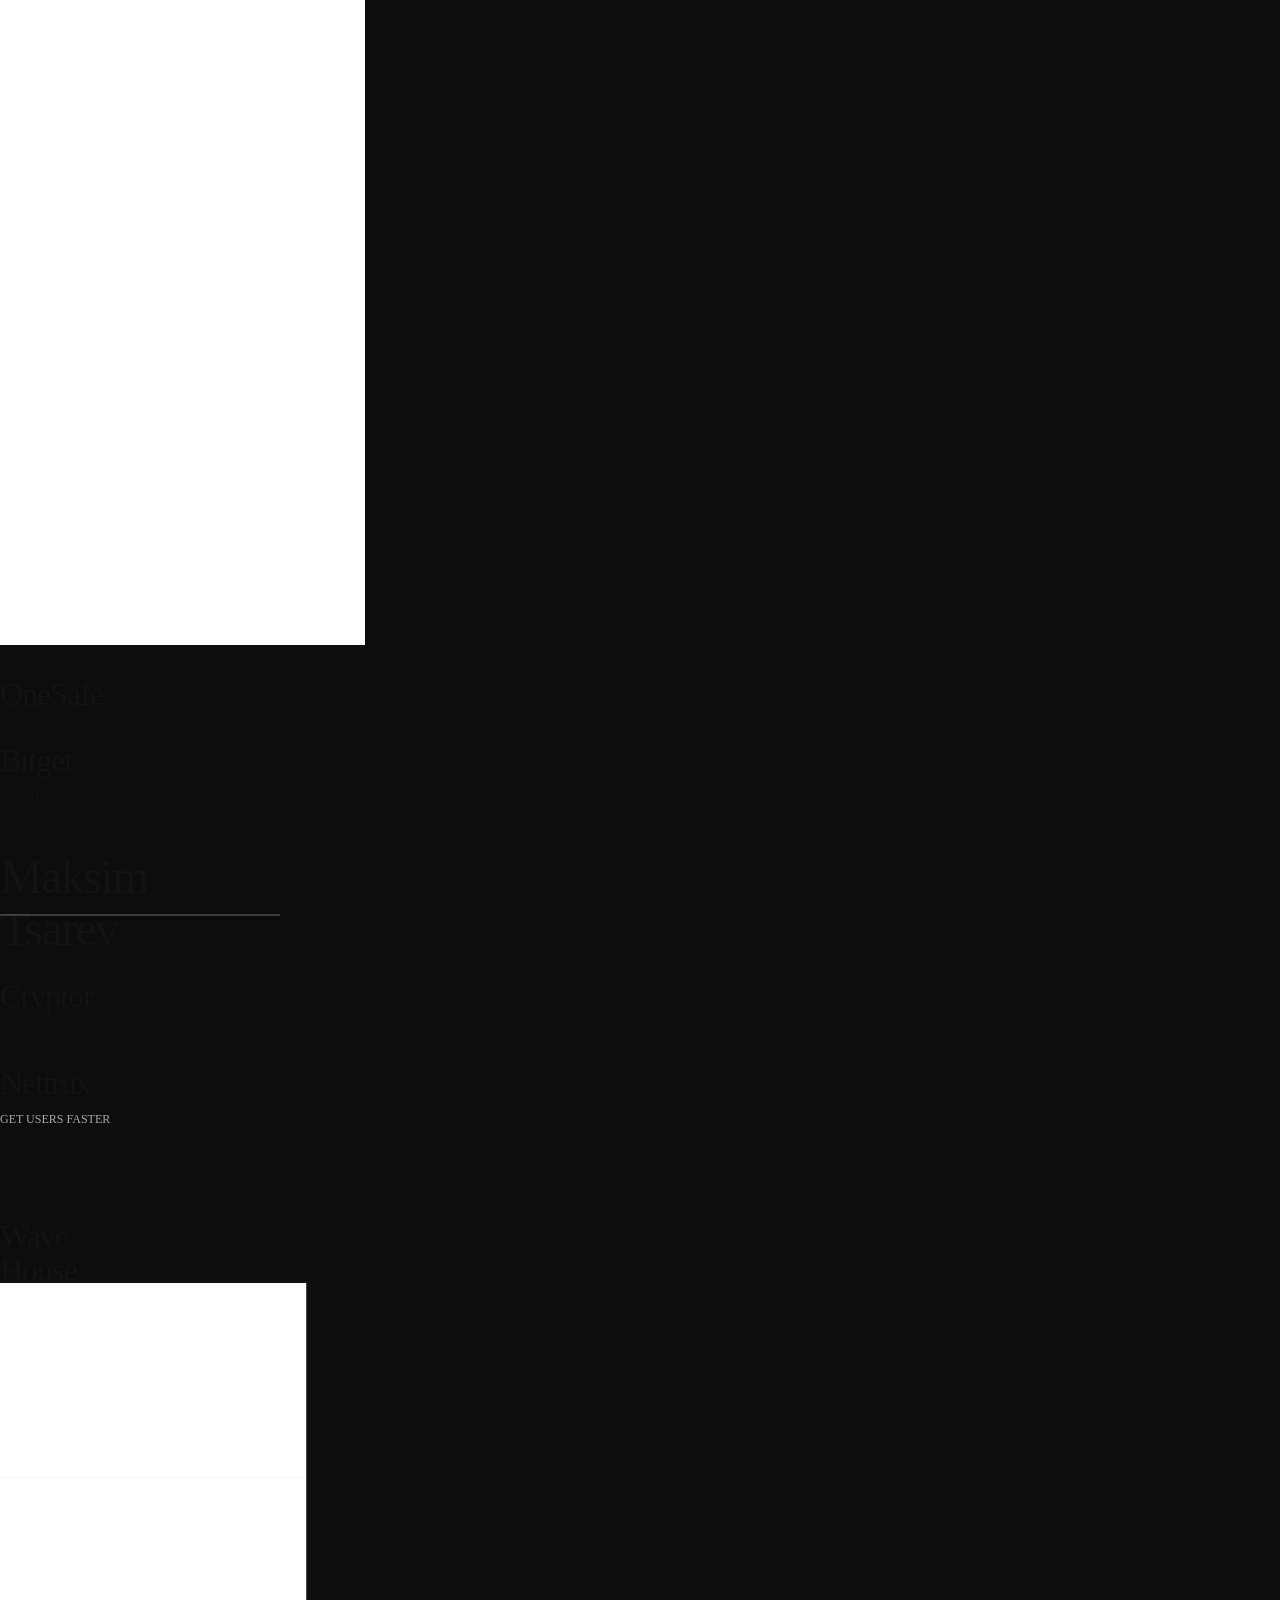
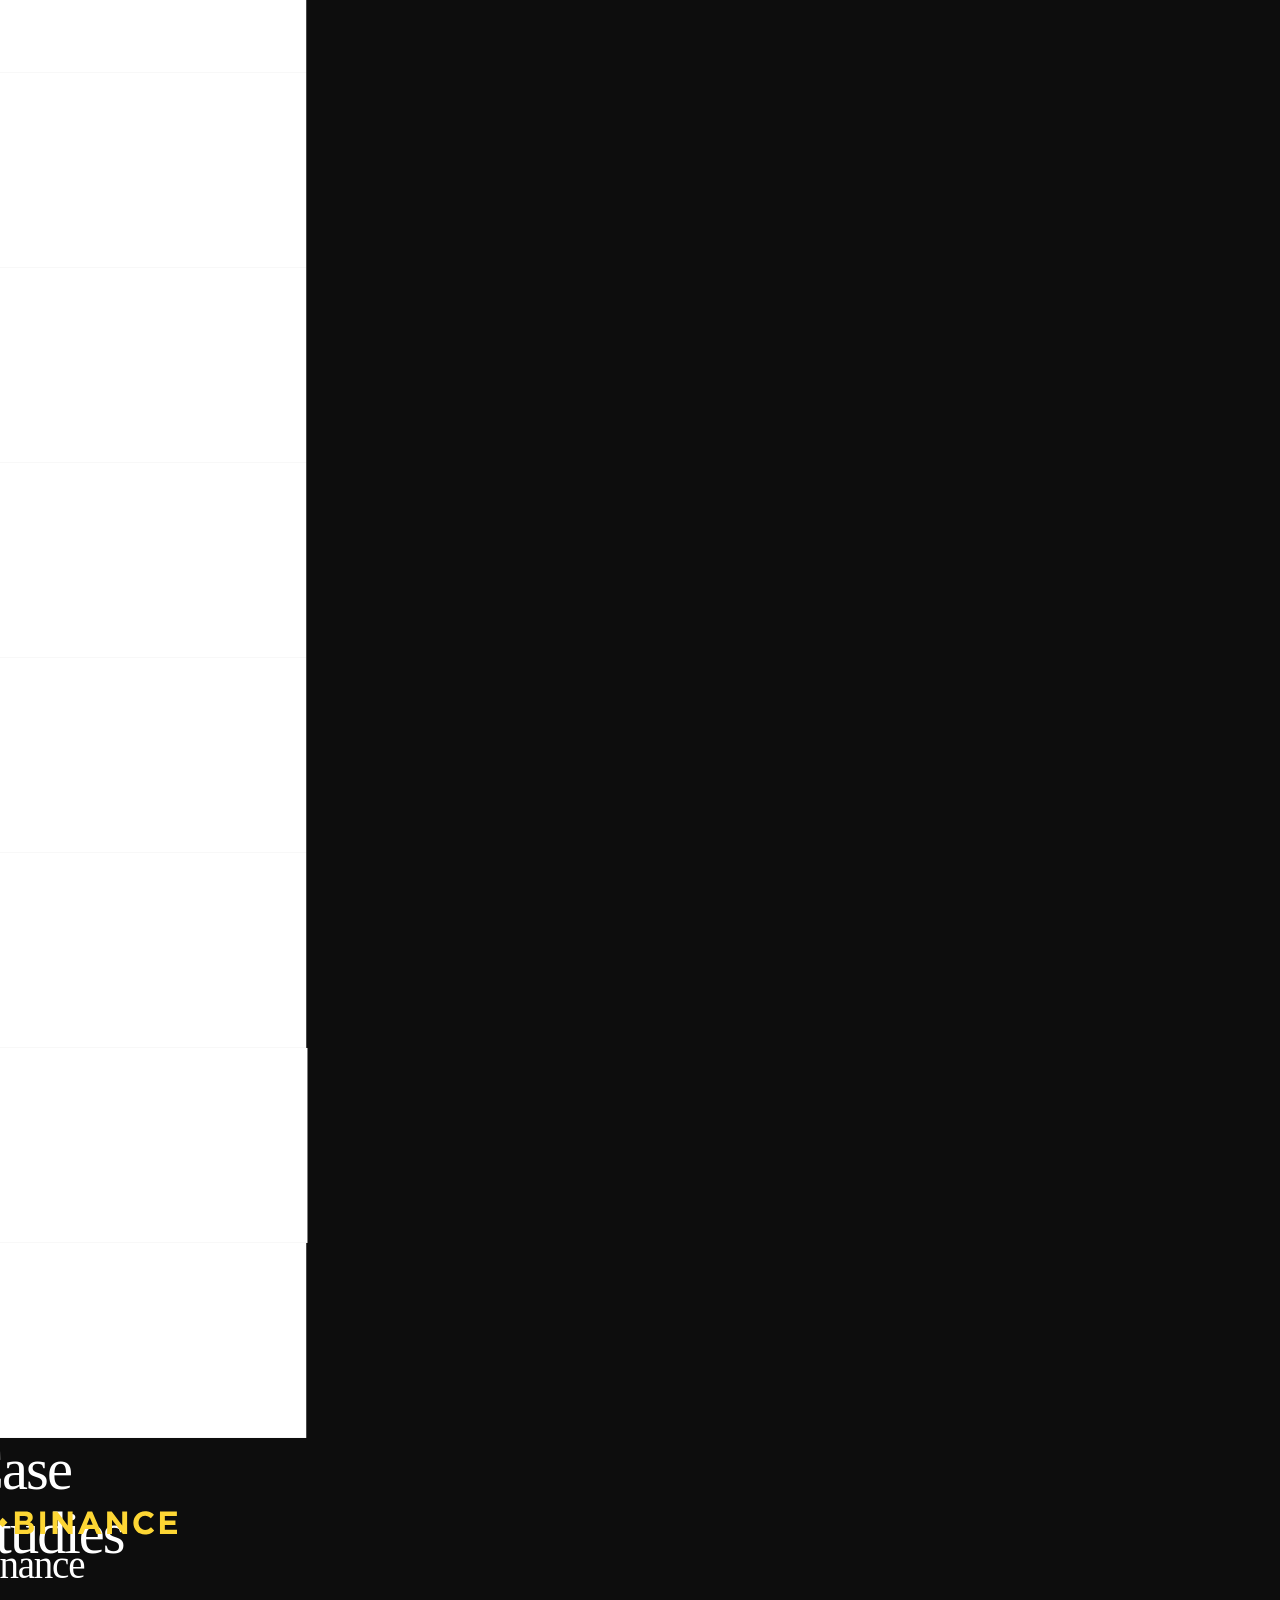
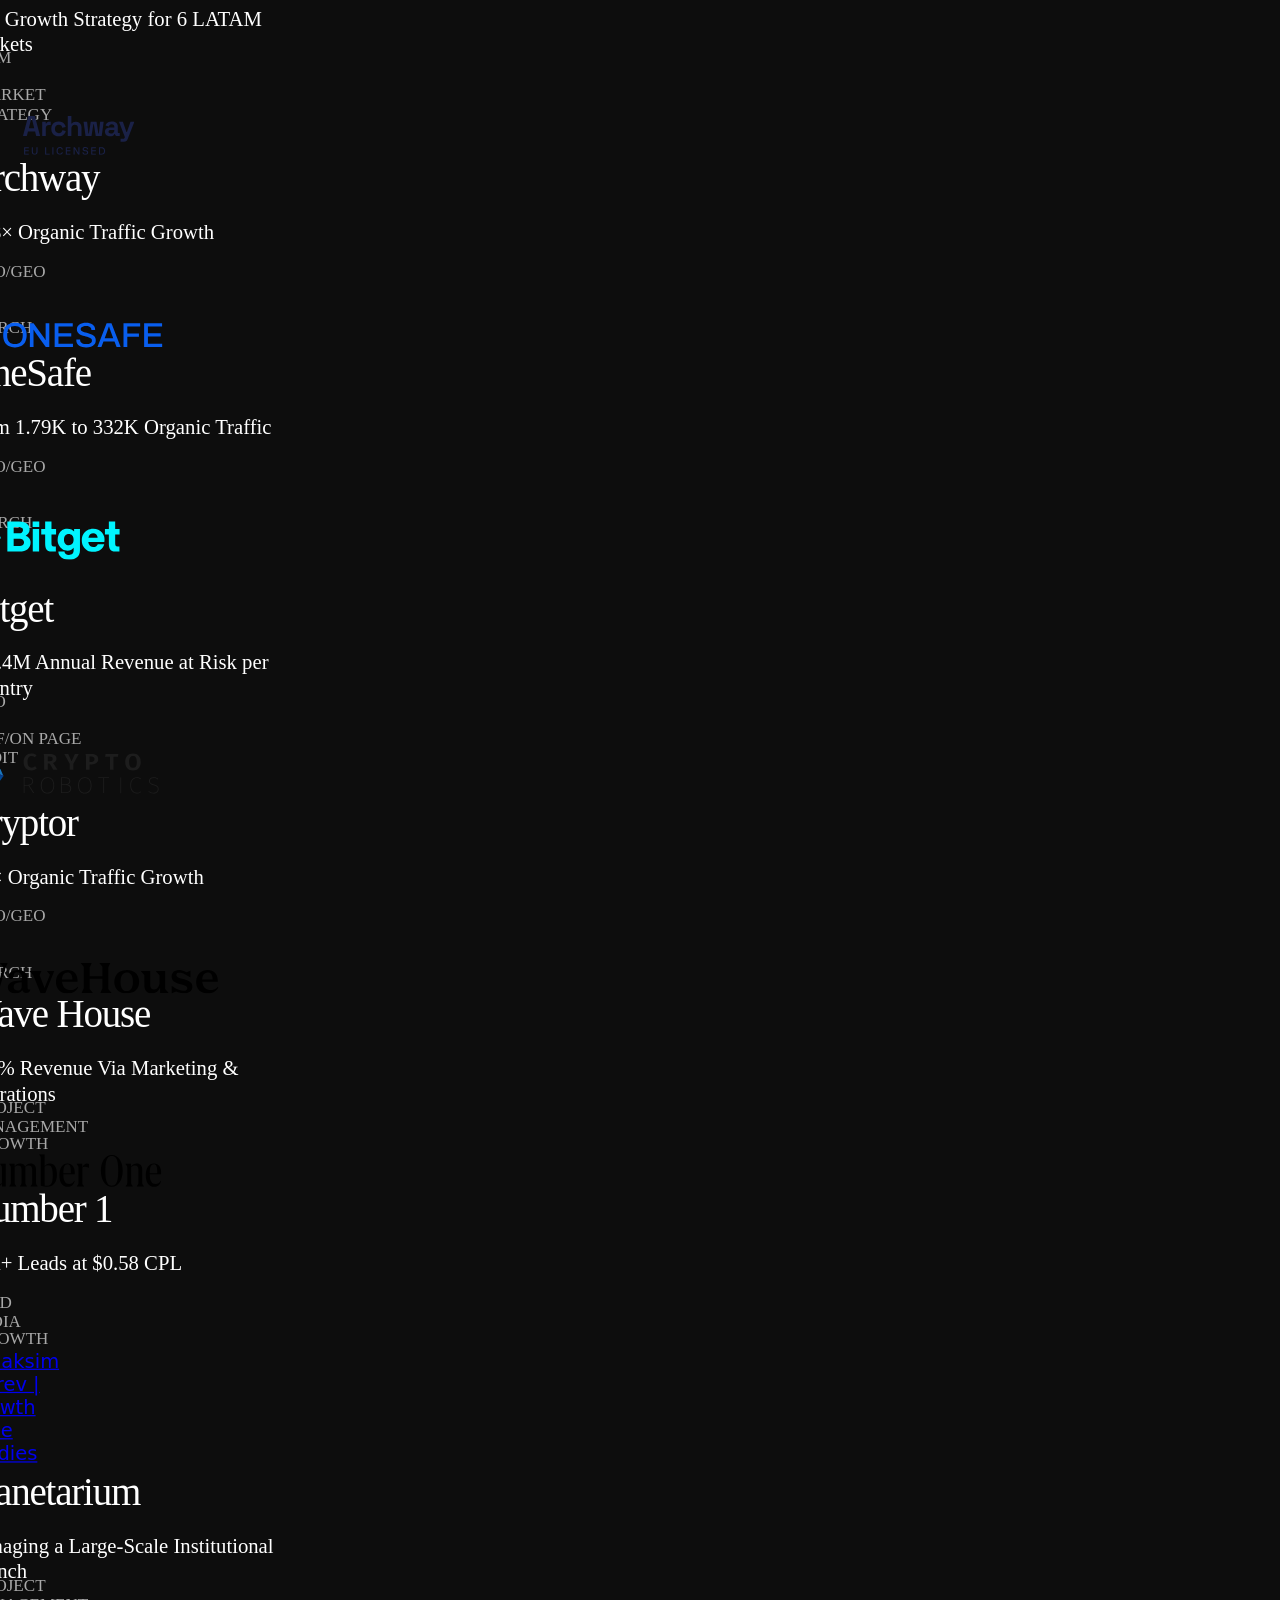
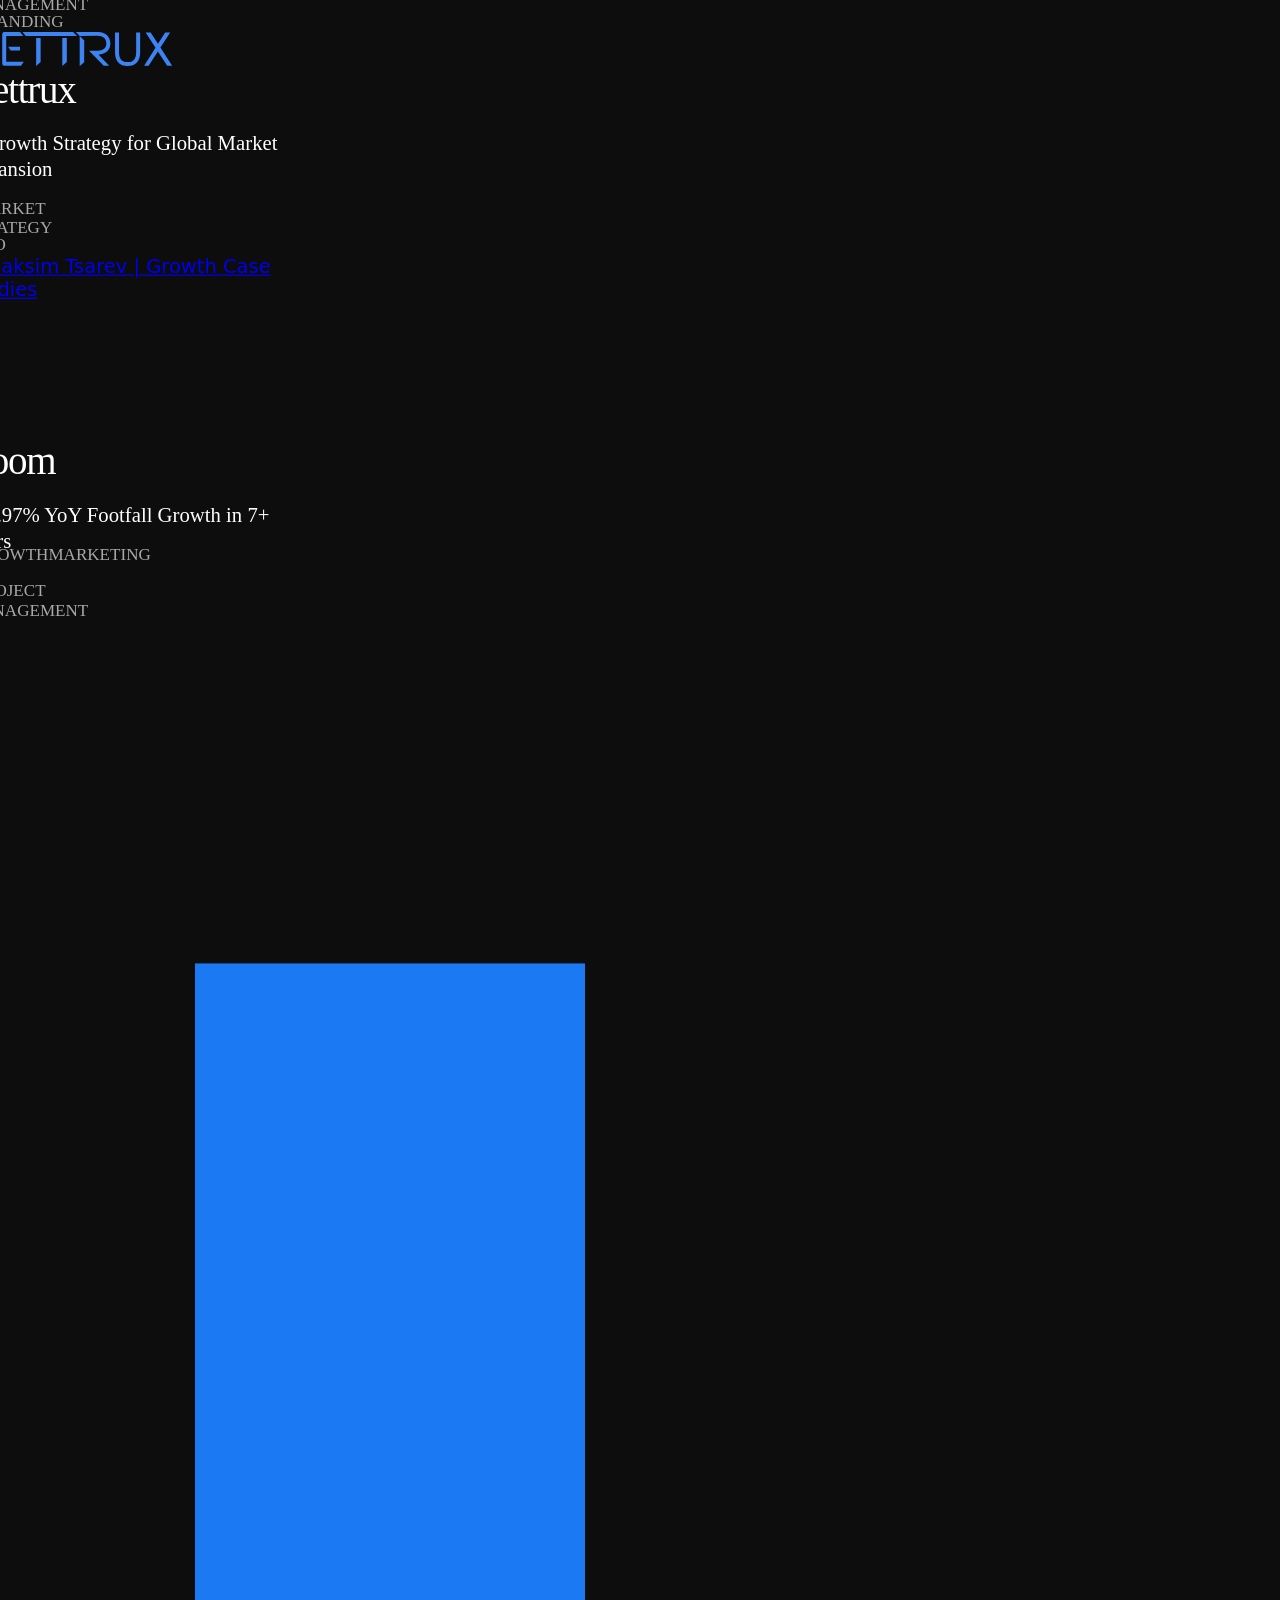
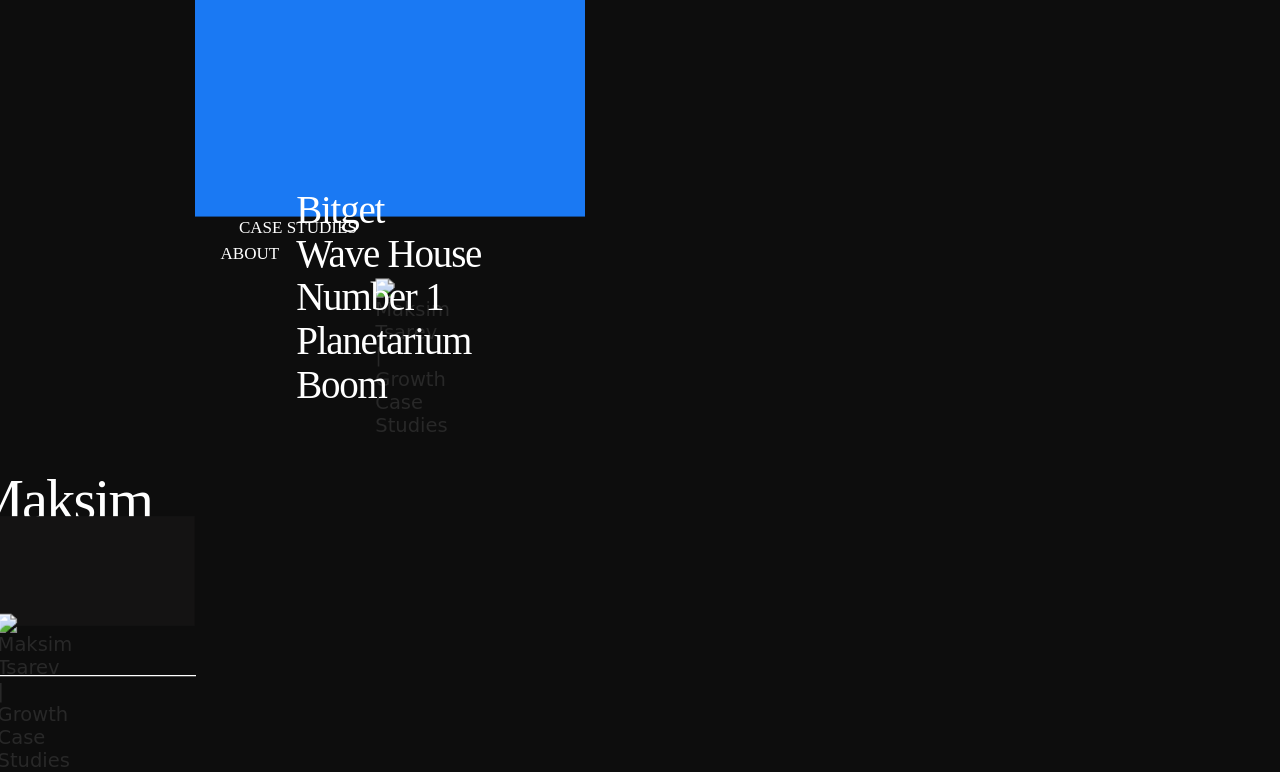
==== commit f3658dd8: "Add mobile layout, card links, focus, contrast and headings Co-Authored-By: Claude Opus 5.5 <noreply" ====
--- a/index.html
+++ b/index.html
@@ -14,6 +14,7 @@
 <link rel="stylesheet" href="/max/assets/site.css">
 <script src="/max/assets/scale.js"></script>
 <script src="/max/assets/slideshow.js" defer></script>
+<script src="/max/assets/menu.js" defer></script>
 </head>
 <body style="background:#0d0d0d">
 <div id="mags"><article class="page page-with-fixeds-desktop" style="overflow: hidden; height: 1680px; width: 1024px; position: relative;">
@@ -38,7 +39,7 @@
     <div class="text" style="display: inline-block; width: auto; padding-left: 0px; text-indent: 0px; height: 34px; line-height: 34px;">DON'T CLICK</div></div></div></a><div class="rmwidget widget-text-v3" data-id="64a5d91f8c29c60059d1874b" style="left: 40px; top: 50%; width: 133px; height: 34px; margin-top: 133px; z-index: 383; zoom: 1;"><div class="css-tw1d2u"><div class="text-viewer"><p style="font-family:custom_82306;font-weight:400;font-size:32px" class="view-mode unstyled style-39c54065-2faa-4a2a-83cf-e31bfe4d881d"><a role="link" tabindex="0" class="link-style-672ea64d-98b6-46d9-89e4-28a217e8a9e0 maglink" target="_self" href="/max/planetarium/">Planetarium</a></p></div></div></div><div class="rmwidget widget-text-v3" data-id="64a5de4749871a0027060b5b" style="left: 192px; top: 50%; width: 64px; height: 34px; margin-top: 133px; z-index: 381; zoom: 1;"><div class="css-tw1d2u"><div class="text-viewer"><p style="font-family:custom_82306;font-weight:400;font-size:32px" class="view-mode unstyled style-39c54065-2faa-4a2a-83cf-e31bfe4d881d"><a role="link" tabindex="0" class="link-style-672ea64d-98b6-46d9-89e4-28a217e8a9e0 maglink" target="_self" href="/max/boom/">Boom</a></p></div></div></div></div>
     <div class="content-scroll-wrapper has-vertical-scroll">
       <div class="content-bounds" style="width: 1024px; height: 1680px;">
-        <div class="page-content-container" style="width: 1024px; height: 1680px; top: 0px; left: 0px; zoom: 1;"><div class="rmwidget widget-text-v3" data-id="64a81c7a832bad005bc8f824" style="left: 425px; top: 40px; width: 200px; height: 52px; z-index: 301;"><div class="css-tw1d2u"><div class="text-viewer"><p style="font-family:custom_82306;font-weight:400;font-size:48px" class="view-mode unstyled style-cdeabcf9-6309-4917-9c85-8e33d05aa636"><span style="color:rgba(255, 255, 255, 1)">Case Studies</span></p></div></div></div><a class="maglink" target="_self" tabindex="0" role="link"><div class="rmwidget widget-shape div-instead-of-svg" data-id="6aae9bf03f8aeccf1c27cde2" role="img" style="left: 425px; top: 130px; width: 253px; height: 142px; z-index: 306; background-color: rgb(255, 255, 255); border-color: rgb(255, 255, 255); border-radius: 0px; border-style: solid; border-width: 0px; box-sizing: border-box;"></div></a><a class="maglink" target="_self" tabindex="0" role="link"><div class="rmwidget widget-shape div-instead-of-svg" data-id="6aae9a3db1111b00c2773de9" role="img" style="left: 692px; top: 131px; width: 253px; height: 142px; z-index: 318; background-color: rgb(255, 255, 255); border-color: rgb(255, 255, 255); border-radius: 0px; border-style: solid; border-width: 0px; box-sizing: border-box;"></div></a><div class="rmwidget widget-picture fixMobileImageStretch svg" data-id="6aae9c93891d77096fba5e5c" style="left: 472px; top: 180px; width: 151px; height: 42px; z-index: 307;"><div class="svg-scale-wrapper"><svg xmlns="http://www.w3.org/2000/svg" xmlns:xlink="http://www.w3.org/1999/xlink" version="1.1" id="Your_design" x="0px" y="0px" viewBox="-0.5467234253883362 0 633.042724609375 126.61100006103516" enable-background="new 0 0 632.014 126.611" xml:space="preserve" style="box-shadow: none; border-radius: 0px; opacity: 1;" preserveAspectRatio="xMidYMid meet" fill="#FDD634" fill-opacity="1" role="img">
+        <div class="page-content-container" style="width: 1024px; height: 1680px; top: 0px; left: 0px; zoom: 1;"><div class="rmwidget widget-text-v3" data-id="64a81c7a832bad005bc8f824" style="left: 425px; top: 40px; width: 200px; height: 52px; z-index: 301;"><div class="css-tw1d2u"><div class="text-viewer"><h1 style="font-family:custom_82306;font-weight:400;font-size:48px" class="view-mode unstyled style-cdeabcf9-6309-4917-9c85-8e33d05aa636"><span style="color:rgba(255, 255, 255, 1)">Case Studies</span></h1></div></div></div><a class="maglink" href="/max/binance/" target="_self" tabindex="0" role="link"><div class="rmwidget widget-shape div-instead-of-svg" data-id="6aae9bf03f8aeccf1c27cde2" role="img" style="left: 425px; top: 130px; width: 253px; height: 142px; z-index: 306; background-color: rgb(255, 255, 255); border-color: rgb(255, 255, 255); border-radius: 0px; border-style: solid; border-width: 0px; box-sizing: border-box;"></div></a><a class="maglink" href="/max/archway/" target="_self" tabindex="0" role="link"><div class="rmwidget widget-shape div-instead-of-svg" data-id="6aae9a3db1111b00c2773de9" role="img" style="left: 692px; top: 131px; width: 253px; height: 142px; z-index: 318; background-color: rgb(255, 255, 255); border-color: rgb(255, 255, 255); border-radius: 0px; border-style: solid; border-width: 0px; box-sizing: border-box;"></div></a><div class="rmwidget widget-picture fixMobileImageStretch svg" data-id="6aae9c93891d77096fba5e5c" style="left: 472px; top: 180px; width: 151px; height: 42px; z-index: 307;"><div class="svg-scale-wrapper"><svg xmlns="http://www.w3.org/2000/svg" xmlns:xlink="http://www.w3.org/1999/xlink" version="1.1" id="Your_design" x="0px" y="0px" viewBox="-0.5467234253883362 0 633.042724609375 126.61100006103516" enable-background="new 0 0 632.014 126.611" xml:space="preserve" style="box-shadow: none; border-radius: 0px; opacity: 1;" preserveAspectRatio="xMidYMid meet" fill="#FDD634" fill-opacity="1" role="img">
 <polygon fill="" points="38.171,53.203 62.759,28.616 87.36,53.216 101.667,38.909 62.759,0 23.864,38.896 " style="undefined" fill-opacity=""></polygon>
 <rect x="3.644" y="53.188" transform="matrix(0.7071 0.7071 -0.7071 0.7071 48.7933 8.8106)" fill="" width="20.233" height="20.234" style="undefined" fill-opacity=""></rect>
 <polygon fill="" points="38.171,73.408 62.759,97.995 87.359,73.396 101.674,87.695 101.667,87.703 62.759,126.611   23.863,87.716 23.843,87.696 " style="undefined" fill-opacity=""></polygon>
@@ -60,7 +61,7 @@
 <rect width="151" height="45" fill="" style="undefined" fill-opacity=""></rect>
 </clipPath>
 </defs>
-</svg></div></div><div class="rmwidget widget-text-v3" data-id="64a81c7a832bad005bc8f835" style="left: 425px; top: 290px; width: 224px; height: 34px; z-index: 302;"><div class="css-tw1d2u"><div class="text-viewer"><p style="padding-top:0;font-family:custom_82306;font-weight:400;font-size:32px" class="view-mode unstyled style-39c54065-2faa-4a2a-83cf-e31bfe4d881d"><span style="color:rgba(255, 255, 255, 1)"><a role="link" tabindex="0" class="link-style-ebd12150-46d5-4738-bca2-c3411d122f4b maglink" target="_self" href="/max/binance/">Binance</a></span></p></div></div></div><div class="rmwidget widget-text-v3" data-id="64a81c7a832bad005bc8f829" style="left: 693px; top: 293px; width: 252px; height: 34px; z-index: 315;"><div class="css-tw1d2u"><div class="text-viewer"><p style="padding-top:0;font-family:custom_82306;font-weight:400;font-size:32px" class="view-mode unstyled style-39c54065-2faa-4a2a-83cf-e31bfe4d881d"><span style="color:rgba(255, 255, 255, 1);font-family:custom_82306"><a role="link" tabindex="0" class="link-style-ebd12150-46d5-4738-bca2-c3411d122f4b maglink" target="_self" href="/max/archway/">Archway</a></span></p></div></div></div><div class="rmwidget widget-text-v3" data-id="64a81c7a832bad005bc8f837" style="left: 425px; top: 326px; width: 255px; height: 19px; z-index: 303;"><div class="css-tw1d2u"><div class="text-viewer"><p style="padding-right:0;font-family:nimbus-sans-condensed;font-weight:400;font-size:15px" class="view-mode unstyled style-d7b1a5de-180b-4e7d-98c5-d1761f3ced95"><span style="color:rgba(255, 255, 255, 1)">One Growth Strategy for 6 LATAM Markets</span></p></div></div></div><div class="rmwidget widget-text-v3" data-id="64a81c7a832bad005bc8f82c" style="left: 692px; top: 329px; width: 158px; height: 19px; z-index: 316;"><div class="css-tw1d2u"><div class="text-viewer"><p style="font-family:nimbus-sans-condensed;font-weight:400;font-size:15px" class="view-mode unstyled style-d7b1a5de-180b-4e7d-98c5-d1761f3ced95"><a role="link" tabindex="0" class="link-style-ebd12150-46d5-4738-bca2-c3411d122f4b maglink" target="_self">19.8× Organic Traffic Growth</a></p></div></div></div><div class="rmwidget widget-text-v3" data-id="64a81c7a832bad005bc8f839" style="left: 425px; top: 357px; width: 28px; height: 14px; z-index: 305;"><div class="css-tw1d2u"><div class="text-viewer"><p style="line-height:14px;font-family:nimbus-sans-condensed;font-weight:400;font-size:12px" class="view-mode unstyled style-47f8683f-5fbf-4ee7-b0e5-4ebda6f5b789"><span style="color:rgba(168, 168, 168, 1);font-size:12px">#GTM</span></p></div></div></div><div class="rmwidget widget-text-v3" data-id="64ce13183b767e0044ea695b" style="left: 459px; top: 357px; width: 101px; height: 14px; z-index: 304;"><div class="css-tw1d2u"><div class="text-viewer"><p style="font-family:nimbus-sans-condensed;font-weight:400;font-size:12px" class="view-mode unstyled style-47f8683f-5fbf-4ee7-b0e5-4ebda6f5b789"><span style="color:rgba(168, 168, 168, 1)">#market strategy</span></p></div></div></div><div class="rmwidget widget-text-v3" data-id="64a81c7a832bad005bc8f82e" style="left: 693px; top: 361px; width: 52px; height: 14px; z-index: 314;"><div class="css-tw1d2u"><div class="text-viewer"><p style="font-family:nimbus-sans-condensed;font-weight:400;font-size:12px" class="view-mode unstyled style-47f8683f-5fbf-4ee7-b0e5-4ebda6f5b789 align-left"><span style="color:rgba(168, 168, 168, 1)">#seo/GEO</span></p></div></div></div><div class="rmwidget widget-text-v3" data-id="64ce1353ce45ab00445a3ebc" style="left: 760px; top: 361px; width: 60px; height: 14px; z-index: 317;"><div class="css-tw1d2u"><div class="text-viewer"><p style="font-family:nimbus-sans-condensed;font-weight:400;font-size:12px" class="view-mode unstyled style-47f8683f-5fbf-4ee7-b0e5-4ebda6f5b789 align-left"><span style="color:rgba(168, 168, 168, 1)">#ai SEARCH</span></p></div></div></div><a class="maglink" target="_self" tabindex="0" role="link"><div class="rmwidget widget-shape div-instead-of-svg" data-id="6aae79de4865ab2ff017d320" role="img" style="left: 425px; top: 420px; width: 253px; height: 142px; z-index: 324; background-color: rgb(255, 255, 255); border-color: rgb(255, 255, 255); border-radius: 0px; border-style: solid; border-width: 0px; box-sizing: border-box;"></div></a><a class="maglink" target="_self" tabindex="0" role="link"><div class="rmwidget widget-shape div-instead-of-svg" data-id="6aaea26495361ddb752c5c92" role="img" style="left: 692px; top: 420px; width: 253px; height: 142px; z-index: 312; background-color: rgb(255, 255, 255); border-color: rgb(255, 255, 255); border-radius: 0px; border-style: solid; border-width: 0px; box-sizing: border-box;"></div></a><div class="rmwidget widget-picture fixMobileImageStretch svg" data-id="6aaea4a63ff50870761d5eef" style="left: 765px; top: 466px; width: 105px; height: 50px; z-index: 313;"><div class="svg-scale-wrapper"><svg xmlns="http://www.w3.org/2000/svg" version="1.1" style="box-shadow: none; border-radius: 0px; opacity: 1;" viewBox="9.999921798706055 10.035701751708984 579.9985961914062 174.92831420898438" preserveAspectRatio="xMidYMid meet" fill="#00F4FF" fill-opacity="1" role="img">
+</svg></div></div><div class="rmwidget widget-text-v3" data-id="64a81c7a832bad005bc8f835" style="left: 425px; top: 290px; width: 224px; height: 34px; z-index: 302;"><div class="css-tw1d2u"><div class="text-viewer"><h2 style="padding-top:0;font-family:custom_82306;font-weight:400;font-size:32px" class="view-mode unstyled style-39c54065-2faa-4a2a-83cf-e31bfe4d881d"><span style="color:rgba(255, 255, 255, 1)"><a role="link" tabindex="0" class="link-style-ebd12150-46d5-4738-bca2-c3411d122f4b maglink" target="_self" href="/max/binance/">Binance</a></span></h2></div></div></div><div class="rmwidget widget-text-v3" data-id="64a81c7a832bad005bc8f829" style="left: 693px; top: 293px; width: 252px; height: 34px; z-index: 315;"><div class="css-tw1d2u"><div class="text-viewer"><h2 style="padding-top:0;font-family:custom_82306;font-weight:400;font-size:32px" class="view-mode unstyled style-39c54065-2faa-4a2a-83cf-e31bfe4d881d"><span style="color:rgba(255, 255, 255, 1);font-family:custom_82306"><a role="link" tabindex="0" class="link-style-ebd12150-46d5-4738-bca2-c3411d122f4b maglink" target="_self" href="/max/archway/">Archway</a></span></h2></div></div></div><div class="rmwidget widget-text-v3" data-id="64a81c7a832bad005bc8f837" style="left: 425px; top: 326px; width: 255px; height: 19px; z-index: 303;"><div class="css-tw1d2u"><div class="text-viewer"><p style="padding-right:0;font-family:nimbus-sans-condensed;font-weight:400;font-size:15px" class="view-mode unstyled style-d7b1a5de-180b-4e7d-98c5-d1761f3ced95"><span style="color:rgba(255, 255, 255, 1)">One Growth Strategy for 6 LATAM Markets</span></p></div></div></div><div class="rmwidget widget-text-v3" data-id="64a81c7a832bad005bc8f82c" style="left: 692px; top: 329px; width: 158px; height: 19px; z-index: 316;"><div class="css-tw1d2u"><div class="text-viewer"><p style="font-family:nimbus-sans-condensed;font-weight:400;font-size:15px" class="view-mode unstyled style-d7b1a5de-180b-4e7d-98c5-d1761f3ced95"><a role="link" tabindex="0" class="link-style-ebd12150-46d5-4738-bca2-c3411d122f4b maglink" href="/max/archway/" target="_self">19.8× Organic Traffic Growth</a></p></div></div></div><div class="rmwidget widget-text-v3" data-id="64a81c7a832bad005bc8f839" style="left: 425px; top: 357px; width: 28px; height: 14px; z-index: 305;"><div class="css-tw1d2u"><div class="text-viewer"><p style="line-height:14px;font-family:nimbus-sans-condensed;font-weight:400;font-size:12px" class="view-mode unstyled style-47f8683f-5fbf-4ee7-b0e5-4ebda6f5b789"><span style="color:rgba(168, 168, 168, 1);font-size:12px">#GTM</span></p></div></div></div><div class="rmwidget widget-text-v3" data-id="64ce13183b767e0044ea695b" style="left: 459px; top: 357px; width: 101px; height: 14px; z-index: 304;"><div class="css-tw1d2u"><div class="text-viewer"><p style="font-family:nimbus-sans-condensed;font-weight:400;font-size:12px" class="view-mode unstyled style-47f8683f-5fbf-4ee7-b0e5-4ebda6f5b789"><span style="color:rgba(168, 168, 168, 1)">#market strategy</span></p></div></div></div><div class="rmwidget widget-text-v3" data-id="64a81c7a832bad005bc8f82e" style="left: 693px; top: 361px; width: 52px; height: 14px; z-index: 314;"><div class="css-tw1d2u"><div class="text-viewer"><p style="font-family:nimbus-sans-condensed;font-weight:400;font-size:12px" class="view-mode unstyled style-47f8683f-5fbf-4ee7-b0e5-4ebda6f5b789 align-left"><span style="color:rgba(168, 168, 168, 1)">#seo/GEO</span></p></div></div></div><div class="rmwidget widget-text-v3" data-id="64ce1353ce45ab00445a3ebc" style="left: 760px; top: 361px; width: 60px; height: 14px; z-index: 317;"><div class="css-tw1d2u"><div class="text-viewer"><p style="font-family:nimbus-sans-condensed;font-weight:400;font-size:12px" class="view-mode unstyled style-47f8683f-5fbf-4ee7-b0e5-4ebda6f5b789 align-left"><span style="color:rgba(168, 168, 168, 1)">#ai SEARCH</span></p></div></div></div><a class="maglink" href="/max/onesafe/" target="_self" tabindex="0" role="link"><div class="rmwidget widget-shape div-instead-of-svg" data-id="6aae79de4865ab2ff017d320" role="img" style="left: 425px; top: 420px; width: 253px; height: 142px; z-index: 324; background-color: rgb(255, 255, 255); border-color: rgb(255, 255, 255); border-radius: 0px; border-style: solid; border-width: 0px; box-sizing: border-box;"></div></a><a class="maglink" href="/max/bitget/" target="_self" tabindex="0" role="link"><div class="rmwidget widget-shape div-instead-of-svg" data-id="6aaea26495361ddb752c5c92" role="img" style="left: 692px; top: 420px; width: 253px; height: 142px; z-index: 312; background-color: rgb(255, 255, 255); border-color: rgb(255, 255, 255); border-radius: 0px; border-style: solid; border-width: 0px; box-sizing: border-box;"></div></a><div class="rmwidget widget-picture fixMobileImageStretch svg" data-id="6aaea4a63ff50870761d5eef" style="left: 765px; top: 466px; width: 105px; height: 50px; z-index: 313;"><div class="svg-scale-wrapper"><svg xmlns="http://www.w3.org/2000/svg" version="1.1" style="box-shadow: none; border-radius: 0px; opacity: 1;" viewBox="9.999921798706055 10.035701751708984 579.9985961914062 174.92831420898438" preserveAspectRatio="xMidYMid meet" fill="#00F4FF" fill-opacity="1" role="img">
  <path d="m84.162 102.16h-35.773l-36.596-36.362c-2.3806-2.3655-2.3928-6.2128-0.02424-8.5903l46.932-47.172h36.851l-11.141 10.831-40.905 40.647 40.385 40.647m-14.433-40.553h35.773l36.596 36.362c2.38 2.3654 2.3925 6.2127 0.0238 8.5903l-46.932 47.169h-36.851l11.141-10.831 40.905-40.647-40.385-40.647m281.54 28.184v-20.089h-17.214v-28.34h-23.69v28.34h-14.703v20.089h14.703v32.885c0 18.283 3.6012 31.719 26.05 31.304l14.092-0.27641v-18.836h-6.9928c-9.9778 0-9.4227-5.817-9.4227-16.621l-0.0385-28.455h17.213zm238.73 0v-20.089h-17.214v-28.34h-23.69v28.34h-14.703v20.089h14.703v32.885c0 18.283 3.6012 31.719 26.05 31.304l14.092-0.27641v-18.836h-6.9928c-9.9778 0-9.4216-5.817-9.4216-16.621l-0.0396-28.455h17.213zm-171.14-10.561c-2.8207-3.3887-6.1274-6.0153-9.8566-7.8311-4.4508-2.1529-9.6594-3.243-15.48-3.243-7.1265 0-13.516 1.7581-18.981 5.2198-5.459 3.4586-9.7897 8.3473-12.865 14.521-3.0642 6.1579-4.6219 13.388-4.6219 21.498 0 8.1104 1.6369 14.915 4.8677 21.116 3.2364 6.2214 7.7246 11.177 13.337 14.737 5.6233 3.5672 12.036 5.3774 19.063 5.3774 5.3049 0 10.151-1.1487 14.396-3.4166 3.361-1.7944 6.1761-4.1687 8.3964-7.0687v9.1463c0 5.6686-1.4908 10.02-4.4214 12.92-2.9396 2.9-7.4086 4.3636-13.288 4.3636-5.0648 0-9.0489-1.1475-11.837-3.4166-2.2803-1.8544-4.2718-4.2899-4.7363-9.4465h-22.993c0.21297 7.2148 2.3325 12.077 5.3231 16.336 3.3554 4.7736 8.0746 8.5063 14.038 11.083 5.9065 2.5477 12.759 3.8414 20.366 3.8414 12.769 0 22.935-3.2092 30.207-9.5314 7.3179-6.3584 11.028-15.261 11.028-26.457v-79.28h-21.941zm-4.1993 41.324c-1.5123 3.1212-3.6465 5.5692-6.3528 7.2628-2.7018 1.6947-5.9631 2.5568-9.698 2.5568-5.399 0-9.596-1.8363-12.838-5.6199-3.2308-3.7624-4.8677-8.9305-4.8677-15.362s1.6369-11.6 4.8677-15.368c3.2002-3.7318 7.5207-5.6205 12.838-5.6205 5.3163 0 10.014 1.916 13.317 5.7056 3.335 3.8199 5.0263 9.0153 5.0263 15.431 0 4.157-0.77144 7.8584-2.2928 11.01zm-126.41-79.192h-24.845v20.247h24.845zm235.06 40.972c-3.7745-4.494-8.5051-8.0163-14.062-10.473-5.5508-2.4534-11.794-3.7045-18.547-3.7045-8.2774 0-15.744 1.8797-22.2 5.5842-6.4706 3.7166-11.606 8.8787-15.267 15.352-3.6624 6.4678-5.5179 13.974-5.5179 22.303 0 8.3291 1.8012 16.33 5.3502 22.898 3.5593 6.5895 8.675 11.757 15.205 15.373 6.5159 3.5955 14.17 5.4205 22.749 5.4205 10.531 0 19.47-2.6474 26.576-7.8742 6.8433-5.0274 11.55-12.121 14.114-21h-24.01c-1.2631 3.0212-3.0427 5.5938-5.5904 7.4063-3.0121 2.1376-6.9022 3.2217-11.566 3.2217-4.0441 0-7.5094-0.98441-10.299-2.9215-2.8026-1.9371-4.9436-4.8008-6.3494-8.5198-0.84394-2.2108-1.4421-4.7524-1.7944-7.5794h60.029l0.11781-0.74698c1.0716-6.7744 0.80203-13.194-0.81336-19.078-1.6188-5.8999-4.3511-11.168-8.1234-15.662zm-50.83 19.935c0.36703-1.7095 0.86207-3.4889 1.4908-5.1104 1.4636-3.7683 3.5763-6.6682 6.2848-8.6054 2.6972-1.9373 6.0526-2.9151 9.9755-2.9151 4.9164 0 8.9514 1.5941 11.994 4.7308 2.8841 2.9848 4.521 7.0628 4.8699 11.9h-34.613zm-184.72-32.567h-23.849v84.002h23.849zm-50.436 25.216c4.3624-2.4778 7.8583-5.5629 10.403-9.2007 2.9-4.1418 4.3726-8.8726 4.3726-14.053 0-9.6985-3.6261-17.269-10.771-22.503-7.0597-5.1742-16.773-7.7947-28.88-7.7947h-43.777v112.34h45.526c12.75 0 22.959-2.9646 30.34-8.8155 7.4403-5.8997 11.217-14.162 11.217-24.562 0-6.3312-1.7762-11.779-5.2744-16.188-3.139-3.9414-7.5581-7.0416-13.154-9.2248zm-44.962-33.304h18.183c5.7026 0 10.008 1.1053 12.805 3.2795 2.7629 2.1468 4.1053 4.9677 4.1053 8.6206s-1.3424 6.6165-4.1053 8.7725c-2.7969 2.1741-7.1027 3.2794-12.805 3.2794h-18.183zm34.231 68.039c-3.1526 2.5262-7.9648 3.804-14.302 3.804h-19.929v-27.492h19.929c6.3335 0 11.152 1.2359 14.316 3.662 3.1368 2.4201 4.6615 5.6144 4.6615 9.7775 0 4.3784-1.5304 7.7304-4.6762 10.251z" fill="" style="undefined" fill-opacity=""></path>
 </svg></div></div><div class="rmwidget widget-picture fixMobileImageStretch svg" data-id="6ab13a7df1ad01493756c344" style="left: 480px; top: 479px; width: 142px; height: 24px; z-index: 325;"><div class="svg-scale-wrapper"><svg xmlns="http://www.w3.org/2000/svg" viewBox="0 0 167.56300354003906 29.000900268554688" fill="#095EEE" style="box-shadow: none; border-radius: 0px; opacity: 1;" preserveAspectRatio="xMidYMid meet" fill-opacity="1" role="img">
 <g clip-path="url(#e8dbb499-7761-444c-90cd-dd3ec7fd19c4)">
@@ -73,7 +74,7 @@
 <rect width="168" height="29" fill="" style="undefined" fill-opacity=""></rect>
 </clipPath>
 </defs>
-</svg></div></div><div class="rmwidget widget-text-v3" data-id="64a9e492c18821004548bb99" style="left: 692px; top: 580px; width: 253px; height: 34px; z-index: 309;"><div class="css-tw1d2u"><div class="text-viewer"><p style="padding-top:0;font-family:custom_82306;font-weight:400;font-size:32px" class="view-mode unstyled style-39c54065-2faa-4a2a-83cf-e31bfe4d881d"><span style="color:rgba(255, 255, 255, 1)"><a role="link" tabindex="0" class="link-style-ebd12150-46d5-4738-bca2-c3411d122f4b maglink" target="_self" href="/max/bitget/">Bitget</a></span></p></div></div></div><div class="rmwidget widget-text-v3" data-id="64a81c7a832bad005bc8f828" style="left: 425px; top: 582px; width: 253px; height: 34px; z-index: 320;"><div class="css-tw1d2u"><div class="text-viewer"><p style="padding-top:0;font-family:custom_82306;font-weight:400;font-size:32px" class="view-mode unstyled style-39c54065-2faa-4a2a-83cf-e31bfe4d881d"><span style="color:rgba(255, 255, 255, 1)"><a role="link" tabindex="0" class="link-style-ebd12150-46d5-4738-bca2-c3411d122f4b maglink" target="_self" href="/max/onesafe/">OneSafe</a></span></p></div></div></div><div class="rmwidget widget-text-v3" data-id="64a9e49250aabe004b19db4e" style="left: 692px; top: 615px; width: 253px; height: 19px; z-index: 310;"><div class="css-tw1d2u"><div class="text-viewer"><p style="font-family:nimbus-sans-condensed;font-weight:400;font-size:15px" class="view-mode unstyled style-d7b1a5de-180b-4e7d-98c5-d1761f3ced95"><a role="link" tabindex="0" class="link-style-ebd12150-46d5-4738-bca2-c3411d122f4b maglink" target="_self">~$5.4M Annual Revenue at Risk per Country</a></p></div></div></div><div class="rmwidget widget-text-v3" data-id="64a81c7a832bad005bc8f82b" style="left: 425px; top: 618px; width: 194px; height: 19px; z-index: 321;"><div class="css-tw1d2u"><div class="text-viewer"><p style="font-family:nimbus-sans-condensed;font-weight:400;font-size:15px" class="view-mode unstyled style-d7b1a5de-180b-4e7d-98c5-d1761f3ced95"><a role="link" tabindex="0" class="link-style-ebd12150-46d5-4738-bca2-c3411d122f4b maglink" target="_self">From 1.79K to 332K Organic Traffic</a></p></div></div></div><div class="rmwidget widget-text-v3" data-id="64a81c7a832bad005bc8f82d" style="left: 425px; top: 650px; width: 55px; height: 14px; z-index: 322;"><div class="css-tw1d2u"><div class="text-viewer"><p style="font-family:nimbus-sans-condensed;font-weight:400;font-size:12px" class="view-mode unstyled style-47f8683f-5fbf-4ee7-b0e5-4ebda6f5b789"><span style="color:rgba(168, 168, 168, 1)">#seo/GEO</span></p></div></div></div><div class="rmwidget widget-text-v3" data-id="64a9e492023034001ad95cda" style="left: 692px; top: 650px; width: 27px; height: 14px; z-index: 308;"><div class="css-tw1d2u"><div class="text-viewer"><p style="font-family:nimbus-sans-condensed;font-weight:400;font-size:12px" class="view-mode unstyled style-47f8683f-5fbf-4ee7-b0e5-4ebda6f5b789"><span style="color:rgba(168, 168, 168, 1)">#SEO</span></p></div></div></div><div class="rmwidget widget-text-v3" data-id="64ce10c84c5f31004b0dd90b" style="left: 485px; top: 650px; width: 61px; height: 14px; z-index: 323;"><div class="css-tw1d2u"><div class="text-viewer"><p style="font-family:nimbus-sans-condensed;font-weight:400;font-size:12px" class="view-mode unstyled style-47f8683f-5fbf-4ee7-b0e5-4ebda6f5b789 align-left"><span style="color:rgba(168, 168, 168, 1)">#ai search</span></p></div></div></div><div class="rmwidget widget-text-v3" data-id="64ce1399c25e22002e796153" style="left: 725px; top: 650px; width: 105px; height: 14px; z-index: 311;"><div class="css-tw1d2u"><div class="text-viewer"><p style="font-family:nimbus-sans-condensed;font-weight:400;font-size:12px" class="view-mode unstyled style-47f8683f-5fbf-4ee7-b0e5-4ebda6f5b789"><span style="color:rgba(168, 168, 168, 1)">#OFF/ON PAGE AUDIT</span></p></div></div></div><a class="maglink" target="_self" tabindex="0" role="link"><div class="rmwidget widget-shape div-instead-of-svg" data-id="64a9e9d10b4527004db360bc" role="img" style="left: 425px; top: 720px; width: 253px; height: 142px; z-index: 336; background-color: rgb(255, 255, 255); border-color: rgb(255, 255, 255); border-radius: 0px; border-style: solid; border-width: 0px; box-sizing: border-box;"></div></a><a class="maglink" target="_self" tabindex="0" role="link"><div class="rmwidget widget-shape div-instead-of-svg" data-id="6ab13c13891d77096f925965" role="img" style="left: 692px; top: 720px; width: 253px; height: 142px; z-index: 349; background-color: rgb(255, 255, 255); border-color: rgb(255, 255, 255); border-radius: 0px; border-style: solid; border-width: 0px; box-sizing: border-box;"></div></a><div class="rmwidget widget-picture fixMobileImageStretch svg" data-id="6ab15e179dc880991042d51b" style="left: 482px; top: 772px; width: 137px; height: 38px; z-index: 337;"><div class="svg-scale-wrapper"><svg xmlns="http://www.w3.org/2000/svg" viewBox="0 0 114.5260009765625 32.00019836425781" fill="none" preserveAspectRatio="xMidYMid meet" role="img">
+</svg></div></div><div class="rmwidget widget-text-v3" data-id="64a9e492c18821004548bb99" style="left: 692px; top: 580px; width: 253px; height: 34px; z-index: 309;"><div class="css-tw1d2u"><div class="text-viewer"><h2 style="padding-top:0;font-family:custom_82306;font-weight:400;font-size:32px" class="view-mode unstyled style-39c54065-2faa-4a2a-83cf-e31bfe4d881d"><span style="color:rgba(255, 255, 255, 1)"><a role="link" tabindex="0" class="link-style-ebd12150-46d5-4738-bca2-c3411d122f4b maglink" target="_self" href="/max/bitget/">Bitget</a></span></h2></div></div></div><div class="rmwidget widget-text-v3" data-id="64a81c7a832bad005bc8f828" style="left: 425px; top: 582px; width: 253px; height: 34px; z-index: 320;"><div class="css-tw1d2u"><div class="text-viewer"><h2 style="padding-top:0;font-family:custom_82306;font-weight:400;font-size:32px" class="view-mode unstyled style-39c54065-2faa-4a2a-83cf-e31bfe4d881d"><span style="color:rgba(255, 255, 255, 1)"><a role="link" tabindex="0" class="link-style-ebd12150-46d5-4738-bca2-c3411d122f4b maglink" target="_self" href="/max/onesafe/">OneSafe</a></span></h2></div></div></div><div class="rmwidget widget-text-v3" data-id="64a9e49250aabe004b19db4e" style="left: 692px; top: 615px; width: 253px; height: 19px; z-index: 310;"><div class="css-tw1d2u"><div class="text-viewer"><p style="font-family:nimbus-sans-condensed;font-weight:400;font-size:15px" class="view-mode unstyled style-d7b1a5de-180b-4e7d-98c5-d1761f3ced95"><a role="link" tabindex="0" class="link-style-ebd12150-46d5-4738-bca2-c3411d122f4b maglink" href="/max/bitget/" target="_self">~$5.4M Annual Revenue at Risk per Country</a></p></div></div></div><div class="rmwidget widget-text-v3" data-id="64a81c7a832bad005bc8f82b" style="left: 425px; top: 618px; width: 194px; height: 19px; z-index: 321;"><div class="css-tw1d2u"><div class="text-viewer"><p style="font-family:nimbus-sans-condensed;font-weight:400;font-size:15px" class="view-mode unstyled style-d7b1a5de-180b-4e7d-98c5-d1761f3ced95"><a role="link" tabindex="0" class="link-style-ebd12150-46d5-4738-bca2-c3411d122f4b maglink" href="/max/onesafe/" target="_self">From 1.79K to 332K Organic Traffic</a></p></div></div></div><div class="rmwidget widget-text-v3" data-id="64a81c7a832bad005bc8f82d" style="left: 425px; top: 650px; width: 55px; height: 14px; z-index: 322;"><div class="css-tw1d2u"><div class="text-viewer"><p style="font-family:nimbus-sans-condensed;font-weight:400;font-size:12px" class="view-mode unstyled style-47f8683f-5fbf-4ee7-b0e5-4ebda6f5b789"><span style="color:rgba(168, 168, 168, 1)">#seo/GEO</span></p></div></div></div><div class="rmwidget widget-text-v3" data-id="64a9e492023034001ad95cda" style="left: 692px; top: 650px; width: 27px; height: 14px; z-index: 308;"><div class="css-tw1d2u"><div class="text-viewer"><p style="font-family:nimbus-sans-condensed;font-weight:400;font-size:12px" class="view-mode unstyled style-47f8683f-5fbf-4ee7-b0e5-4ebda6f5b789"><span style="color:rgba(168, 168, 168, 1)">#SEO</span></p></div></div></div><div class="rmwidget widget-text-v3" data-id="64ce10c84c5f31004b0dd90b" style="left: 485px; top: 650px; width: 61px; height: 14px; z-index: 323;"><div class="css-tw1d2u"><div class="text-viewer"><p style="font-family:nimbus-sans-condensed;font-weight:400;font-size:12px" class="view-mode unstyled style-47f8683f-5fbf-4ee7-b0e5-4ebda6f5b789 align-left"><span style="color:rgba(168, 168, 168, 1)">#ai search</span></p></div></div></div><div class="rmwidget widget-text-v3" data-id="64ce1399c25e22002e796153" style="left: 725px; top: 650px; width: 105px; height: 14px; z-index: 311;"><div class="css-tw1d2u"><div class="text-viewer"><p style="font-family:nimbus-sans-condensed;font-weight:400;font-size:12px" class="view-mode unstyled style-47f8683f-5fbf-4ee7-b0e5-4ebda6f5b789"><span style="color:rgba(168, 168, 168, 1)">#OFF/ON PAGE AUDIT</span></p></div></div></div><a class="maglink" href="/max/cryptorobotics/" target="_self" tabindex="0" role="link"><div class="rmwidget widget-shape div-instead-of-svg" data-id="64a9e9d10b4527004db360bc" role="img" style="left: 425px; top: 720px; width: 253px; height: 142px; z-index: 336; background-color: rgb(255, 255, 255); border-color: rgb(255, 255, 255); border-radius: 0px; border-style: solid; border-width: 0px; box-sizing: border-box;"></div></a><a class="maglink" href="/max/wavehouse/" target="_self" tabindex="0" role="link"><div class="rmwidget widget-shape div-instead-of-svg" data-id="6ab13c13891d77096f925965" role="img" style="left: 692px; top: 720px; width: 253px; height: 142px; z-index: 349; background-color: rgb(255, 255, 255); border-color: rgb(255, 255, 255); border-radius: 0px; border-style: solid; border-width: 0px; box-sizing: border-box;"></div></a><div class="rmwidget widget-picture fixMobileImageStretch svg" data-id="6ab15e179dc880991042d51b" style="left: 482px; top: 772px; width: 137px; height: 38px; z-index: 337;"><div class="svg-scale-wrapper"><svg xmlns="http://www.w3.org/2000/svg" viewBox="0 0 114.5260009765625 32.00019836425781" fill="none" preserveAspectRatio="xMidYMid meet" role="img">
 <g clip-path="url(#7f1706a8-23a7-4241-baef-bfb75f1ce10f)">
 <path d="M11.3752 5.85019V0L3.50391 2.83302L11.3752 5.85019Z" fill="url(#9f91c1b2-c296-4a6a-bf6d-83037d083e77)"></path>
 <path d="M0 10.4411L11.3745 5.85156V26.1502L0 10.4411Z" fill="url(#2fe2c541-fd80-4208-9249-913346b417e9)"></path>
@@ -161,7 +162,7 @@
       </g>
     </g>
   </g>
-</svg></div></div><div class="rmwidget widget-text-v3" data-id="64a9e23b27652a0052d85372" style="left: 692px; top: 880px; width: 184px; height: 34px; z-index: 345;"><div class="css-tw1d2u"><div class="text-viewer"><p style="padding-top:0;font-family:custom_82306;font-weight:400;font-size:32px" class="view-mode unstyled style-39c54065-2faa-4a2a-83cf-e31bfe4d881d"><span style="color:rgba(255, 255, 255, 1)"><a role="link" tabindex="0" class="link-style-ebd12150-46d5-4738-bca2-c3411d122f4b maglink" target="_self" href="/max/wavehouse/">Wave House</a></span></p></div></div></div><div class="rmwidget widget-text-v3" data-id="64a9ea095606fa0066606cdd" style="left: 425px; top: 880px; width: 183px; height: 34px; z-index: 332;"><div class="css-tw1d2u"><div class="text-viewer"><p style="padding-top:0;font-family:custom_82306;font-weight:400;font-size:32px" class="view-mode unstyled style-39c54065-2faa-4a2a-83cf-e31bfe4d881d"><span style="color:rgba(255, 255, 255, 1)"><a role="link" tabindex="0" class="link-style-ebd12150-46d5-4738-bca2-c3411d122f4b maglink" target="_self" href="/max/cryptorobotics/">Cryptor</a></span></p></div></div></div><div class="rmwidget widget-text-v3" data-id="64a9e23b9db53c006d3884fc" style="left: 692px; top: 915px; width: 239px; height: 19px; z-index: 346;"><div class="css-tw1d2u"><div class="text-viewer"><p style="font-family:nimbus-sans-condensed;font-weight:400;font-size:15px" class="view-mode unstyled style-d7b1a5de-180b-4e7d-98c5-d1761f3ced95"><a role="link" tabindex="0" class="link-style-ebd12150-46d5-4738-bca2-c3411d122f4b maglink" target="_self">+38% Revenue Via Marketing &amp; Operations</a></p></div></div></div><div class="rmwidget widget-text-v3" data-id="64a9ea0948e30f00287118c8" style="left: 425px; top: 916px; width: 152px; height: 19px; z-index: 333;"><div class="css-tw1d2u"><div class="text-viewer"><p style="font-family:nimbus-sans-condensed;font-weight:400;font-size:15px" class="view-mode unstyled style-d7b1a5de-180b-4e7d-98c5-d1761f3ced95"><a role="link" tabindex="0" class="link-style-ebd12150-46d5-4738-bca2-c3411d122f4b maglink" target="_self">5.9× Organic Traffic Growth</a></p></div></div></div><div class="rmwidget widget-text-v3" data-id="6aae9e52642a410402c8e45f" style="left: 491px; top: 946px; width: 60px; height: 14px; z-index: 335;"><div class="css-tw1d2u"><div class="text-viewer"><p style="font-family:nimbus-sans-condensed;font-weight:400;font-size:12px" class="view-mode unstyled style-47f8683f-5fbf-4ee7-b0e5-4ebda6f5b789 align-left"><span style="color:rgba(168, 168, 168, 1)">#AI SEARCH</span></p></div></div></div><div class="rmwidget widget-text-v3" data-id="64a9e23bc18821004548b28c" style="left: 692px; top: 947px; width: 124px; height: 14px; z-index: 347;"><div class="css-tw1d2u"><div class="text-viewer"><p style="font-family:nimbus-sans-condensed;font-weight:400;font-size:12px" class="view-mode unstyled style-47f8683f-5fbf-4ee7-b0e5-4ebda6f5b789"><span style="color:rgba(168, 168, 168, 1)">#project management</span></p></div></div></div><div class="rmwidget widget-text-v3" data-id="64a9ea090b4527004db3614c" style="left: 425px; top: 947px; width: 55px; height: 14px; z-index: 334;"><div class="css-tw1d2u"><div class="text-viewer"><p style="line-height:14px;font-family:nimbus-sans-condensed;font-weight:400;font-size:12px" class="view-mode unstyled style-47f8683f-5fbf-4ee7-b0e5-4ebda6f5b789 align-left"><span style="text-transform:uppercase;color:rgba(168, 168, 168, 1);font-size:12px">#seo/GEO</span></p></div></div></div><div class="rmwidget widget-text-v3" data-id="64ce13716f4aab0013571b7c" style="left: 822px; top: 947px; width: 84px; height: 14px; z-index: 348;"><div class="css-tw1d2u"><div class="text-viewer"><p style="font-family:nimbus-sans-condensed;font-weight:400;font-size:12px" class="view-mode unstyled style-47f8683f-5fbf-4ee7-b0e5-4ebda6f5b789"><span style="color:rgba(168, 168, 168, 1)">#growth ops</span></p></div></div></div><a class="maglink" target="_self" tabindex="0" role="link"><div class="rmwidget widget-shape div-instead-of-svg" data-id="6ab13d2f891d77096f93085e" role="img" style="left: 425px; top: 1010px; width: 253px; height: 142px; z-index: 360; background-color: rgb(255, 255, 255); border-color: rgb(255, 255, 255); border-radius: 0px; border-style: solid; border-width: 0px; box-sizing: border-box;"></div></a><a class="maglink" target="_self" tabindex="0" role="link"><div class="rmwidget widget-shape div-instead-of-svg" data-id="6ab2d2501dbfd772acb282aa" role="img" style="left: 692px; top: 1010px; width: 253px; height: 142px; z-index: 343; background-color: rgb(255, 255, 255); border-color: rgb(255, 255, 255); border-radius: 0px; border-style: solid; border-width: 0px; box-sizing: border-box;"></div></a><a class="maglink" target="_self" tabindex="0" role="link"><div class="rmwidget widget-picture fixMobileImageStretch" data-id="6ab2d30d08c3532e4ce84531" style="left: 776px; top: 1037px; width: 83px; height: 83px; z-index: 344;"><img srcset="/max/assets/bf9c85f39a13.png 2x, /max/assets/c1fd76c4fa97.png 3x" src="/max/assets/bf9c85f39a13.png" class="viewable" style="opacity: 1;"></div></a><div class="rmwidget widget-picture fixMobileImageStretch svg" data-id="6aba75cbdf38b73cabaa60a4" style="left: 469px; top: 1067px; width: 161px; height: 28px; z-index: 361;"><div class="svg-scale-wrapper"><svg xmlns="http://www.w3.org/2000/svg" viewBox="0 0 45.51369857788086 7.564842224121094" fill="none" preserveAspectRatio="xMidYMid meet" role="img">
+</svg></div></div><div class="rmwidget widget-text-v3" data-id="64a9e23b27652a0052d85372" style="left: 692px; top: 880px; width: 184px; height: 34px; z-index: 345;"><div class="css-tw1d2u"><div class="text-viewer"><h2 style="padding-top:0;font-family:custom_82306;font-weight:400;font-size:32px" class="view-mode unstyled style-39c54065-2faa-4a2a-83cf-e31bfe4d881d"><span style="color:rgba(255, 255, 255, 1)"><a role="link" tabindex="0" class="link-style-ebd12150-46d5-4738-bca2-c3411d122f4b maglink" target="_self" href="/max/wavehouse/">Wave House</a></span></h2></div></div></div><div class="rmwidget widget-text-v3" data-id="64a9ea095606fa0066606cdd" style="left: 425px; top: 880px; width: 183px; height: 34px; z-index: 332;"><div class="css-tw1d2u"><div class="text-viewer"><h2 style="padding-top:0;font-family:custom_82306;font-weight:400;font-size:32px" class="view-mode unstyled style-39c54065-2faa-4a2a-83cf-e31bfe4d881d"><span style="color:rgba(255, 255, 255, 1)"><a role="link" tabindex="0" class="link-style-ebd12150-46d5-4738-bca2-c3411d122f4b maglink" target="_self" href="/max/cryptorobotics/">Cryptor</a></span></h2></div></div></div><div class="rmwidget widget-text-v3" data-id="64a9e23b9db53c006d3884fc" style="left: 692px; top: 915px; width: 239px; height: 19px; z-index: 346;"><div class="css-tw1d2u"><div class="text-viewer"><p style="font-family:nimbus-sans-condensed;font-weight:400;font-size:15px" class="view-mode unstyled style-d7b1a5de-180b-4e7d-98c5-d1761f3ced95"><a role="link" tabindex="0" class="link-style-ebd12150-46d5-4738-bca2-c3411d122f4b maglink" href="/max/wavehouse/" target="_self">+38% Revenue Via Marketing &amp; Operations</a></p></div></div></div><div class="rmwidget widget-text-v3" data-id="64a9ea0948e30f00287118c8" style="left: 425px; top: 916px; width: 152px; height: 19px; z-index: 333;"><div class="css-tw1d2u"><div class="text-viewer"><p style="font-family:nimbus-sans-condensed;font-weight:400;font-size:15px" class="view-mode unstyled style-d7b1a5de-180b-4e7d-98c5-d1761f3ced95"><a role="link" tabindex="0" class="link-style-ebd12150-46d5-4738-bca2-c3411d122f4b maglink" href="/max/cryptorobotics/" target="_self">5.9× Organic Traffic Growth</a></p></div></div></div><div class="rmwidget widget-text-v3" data-id="6aae9e52642a410402c8e45f" style="left: 491px; top: 946px; width: 60px; height: 14px; z-index: 335;"><div class="css-tw1d2u"><div class="text-viewer"><p style="font-family:nimbus-sans-condensed;font-weight:400;font-size:12px" class="view-mode unstyled style-47f8683f-5fbf-4ee7-b0e5-4ebda6f5b789 align-left"><span style="color:rgba(168, 168, 168, 1)">#AI SEARCH</span></p></div></div></div><div class="rmwidget widget-text-v3" data-id="64a9e23bc18821004548b28c" style="left: 692px; top: 947px; width: 124px; height: 14px; z-index: 347;"><div class="css-tw1d2u"><div class="text-viewer"><p style="font-family:nimbus-sans-condensed;font-weight:400;font-size:12px" class="view-mode unstyled style-47f8683f-5fbf-4ee7-b0e5-4ebda6f5b789"><span style="color:rgba(168, 168, 168, 1)">#project management</span></p></div></div></div><div class="rmwidget widget-text-v3" data-id="64a9ea090b4527004db3614c" style="left: 425px; top: 947px; width: 55px; height: 14px; z-index: 334;"><div class="css-tw1d2u"><div class="text-viewer"><p style="line-height:14px;font-family:nimbus-sans-condensed;font-weight:400;font-size:12px" class="view-mode unstyled style-47f8683f-5fbf-4ee7-b0e5-4ebda6f5b789 align-left"><span style="text-transform:uppercase;color:rgba(168, 168, 168, 1);font-size:12px">#seo/GEO</span></p></div></div></div><div class="rmwidget widget-text-v3" data-id="64ce13716f4aab0013571b7c" style="left: 822px; top: 947px; width: 84px; height: 14px; z-index: 348;"><div class="css-tw1d2u"><div class="text-viewer"><p style="font-family:nimbus-sans-condensed;font-weight:400;font-size:12px" class="view-mode unstyled style-47f8683f-5fbf-4ee7-b0e5-4ebda6f5b789"><span style="color:rgba(168, 168, 168, 1)">#growth ops</span></p></div></div></div><a class="maglink" href="/max/numberone/" target="_self" tabindex="0" role="link"><div class="rmwidget widget-shape div-instead-of-svg" data-id="6ab13d2f891d77096f93085e" role="img" style="left: 425px; top: 1010px; width: 253px; height: 142px; z-index: 360; background-color: rgb(255, 255, 255); border-color: rgb(255, 255, 255); border-radius: 0px; border-style: solid; border-width: 0px; box-sizing: border-box;"></div></a><a class="maglink" href="/max/planetarium/" target="_self" tabindex="0" role="link"><div class="rmwidget widget-shape div-instead-of-svg" data-id="6ab2d2501dbfd772acb282aa" role="img" style="left: 692px; top: 1010px; width: 253px; height: 142px; z-index: 343; background-color: rgb(255, 255, 255); border-color: rgb(255, 255, 255); border-radius: 0px; border-style: solid; border-width: 0px; box-sizing: border-box;"></div></a><a class="maglink" href="/max/planetarium/" target="_self" tabindex="0" role="link"><div class="rmwidget widget-picture fixMobileImageStretch" data-id="6ab2d30d08c3532e4ce84531" style="left: 776px; top: 1037px; width: 83px; height: 83px; z-index: 344;"><img alt="Maksim Tsarev | Growth Case Studies" srcset="/max/assets/bf9c85f39a13.png 2x, /max/assets/c1fd76c4fa97.png 3x" src="/max/assets/bf9c85f39a13.png" class="viewable" style="opacity: 1;"></div></a><div class="rmwidget widget-picture fixMobileImageStretch svg" data-id="6aba75cbdf38b73cabaa60a4" style="left: 469px; top: 1067px; width: 161px; height: 28px; z-index: 361;"><div class="svg-scale-wrapper"><svg xmlns="http://www.w3.org/2000/svg" viewBox="0 0 45.51369857788086 7.564842224121094" fill="none" preserveAspectRatio="xMidYMid meet" role="img">
 <path d="M5.32031 0.263672V0.333984C4.79883 0.984375 4.76367 1.10742 4.75195 1.72852V7.46484H4.04883L0.84375 1.56445V6C0.855469 6.62109 0.890625 6.74414 1.41211 7.39453V7.46484H0V7.39453C0.521484 6.74414 0.5625 6.62109 0.574219 6V1.14844L0.0585938 0.304688V0.263672H1.22461L4.48828 6.26367V1.72852C4.47656 1.10742 4.43555 0.984375 3.91406 0.333984V0.263672H5.32031Z" fill="black"></path>
 <path d="M9.4425 2.23828V7.46484H8.57531L8.56359 6.84961C8.23547 7.28906 7.83117 7.56445 7.27453 7.56445C6.50695 7.56445 6.05578 7.08398 6.05578 6.21094V3.23438C6.05578 2.83008 6.02063 2.75391 5.66906 2.30859V2.23828H6.94055V6.11133C6.94055 6.76172 7.14563 7.0957 7.66711 7.0957C8.03625 7.0957 8.33508 6.93164 8.56359 6.69727V3.23438C8.56359 2.82422 8.52844 2.76562 8.17688 2.30859V2.23828H9.4425Z" fill="black"></path>
 <path d="M16.4651 3.46875V6.58594C16.4651 6.75586 16.4885 6.88477 16.5354 6.98438C16.5764 7.08398 16.676 7.22461 16.8342 7.39453V7.46484H15.2288V7.39453C15.3811 7.21875 15.4807 7.08398 15.5217 6.98438C15.5627 6.88477 15.5862 6.75586 15.5862 6.58594V3.5625C15.5862 2.98242 15.3459 2.61914 14.8069 2.61914C14.4905 2.61914 14.2209 2.73633 13.9924 2.9707V6.58594C13.9924 6.75586 14.0159 6.88477 14.0569 6.98438C14.0979 7.08398 14.1975 7.21875 14.344 7.39453V7.46484H12.7561V7.39453C12.9084 7.21875 13.008 7.08398 13.0491 6.98438C13.0901 6.88477 13.1135 6.75586 13.1135 6.58594V3.46875C13.1135 2.95898 12.885 2.625 12.3518 2.625C12.0413 2.625 11.7659 2.74219 11.5198 2.9707V6.58594C11.5198 6.75586 11.5432 6.89062 11.5842 6.99023C11.6252 7.08984 11.7248 7.22461 11.8713 7.39453V7.46484H10.2717V7.39453C10.4299 7.22461 10.5295 7.08398 10.5764 6.98438C10.6174 6.88477 10.6409 6.75586 10.6409 6.58594V3.23438C10.6409 2.82422 10.6057 2.76562 10.2541 2.30859V2.23828H11.4905L11.5198 2.83594C11.7834 2.43164 12.217 2.13281 12.803 2.13281C13.3889 2.13281 13.7698 2.43164 13.9573 2.85938C14.2795 2.37305 14.7014 2.13281 15.2288 2.13281C15.9963 2.13281 16.4651 2.64844 16.4651 3.46875Z" fill="black"></path>
@@ -171,7 +172,7 @@
 <path d="M34.0526 7.56445C32.5409 7.59375 31.5096 5.97656 31.5272 3.86133C31.5096 1.75195 32.5467 0.134766 34.0526 0.164062C35.5702 0.134766 36.6014 1.74023 36.5838 3.86133C36.6014 5.9707 35.5584 7.59375 34.0526 7.56445ZM34.0526 7.33594C34.4686 7.33594 34.785 7.18359 35.0018 6.87305C35.2186 6.5625 35.3651 6.1582 35.4412 5.66016C35.5174 5.16211 35.5526 4.56445 35.5526 3.86133C35.5526 2.44922 35.4412 1.45898 35.0018 0.84375C34.7791 0.539062 34.4627 0.386719 34.0526 0.386719C33.6424 0.386719 33.326 0.539062 33.1092 0.849609C32.8866 1.16016 32.7401 1.55859 32.6639 2.05664C32.5877 2.55469 32.5526 3.1582 32.5526 3.86133C32.5526 5.26758 32.6698 6.25781 33.1092 6.87305C33.326 7.18359 33.6424 7.33594 34.0526 7.33594Z" fill="black"></path>
 <path d="M41.1103 3.47461V6.58594C41.1103 6.75586 41.1338 6.88477 41.1806 6.98438C41.2216 7.08398 41.3213 7.22461 41.4795 7.39453V7.46484H39.8798V7.39453C40.0263 7.22461 40.1259 7.08984 40.167 6.99023C40.208 6.89062 40.2314 6.75586 40.2314 6.58594V3.5625C40.2314 2.99414 39.9795 2.63086 39.4111 2.63086C39.0888 2.63086 38.7959 2.75391 38.538 2.99414V6.58594C38.538 6.75586 38.5615 6.89062 38.6025 6.99023C38.6435 7.08984 38.7431 7.22461 38.8896 7.39453V7.46484H37.29V7.39453C37.4482 7.22461 37.5478 7.08398 37.5947 6.98438C37.6357 6.88477 37.6591 6.75586 37.6591 6.58594V3.23438C37.6591 2.82422 37.624 2.76562 37.2724 2.30859V2.23828H38.5088L38.5322 2.85938C38.872 2.37305 39.3056 2.13281 39.8388 2.13281C40.6357 2.13281 41.1103 2.6543 41.1103 3.47461Z" fill="black"></path>
 <path d="M45.4903 4.67578H42.8653V4.7168C42.8653 6.19336 43.2989 6.91406 44.2071 6.91406C44.752 6.91406 45.1798 6.62695 45.4317 6.1582L45.4903 6.1875C45.2794 7.07812 44.7052 7.56445 43.879 7.56445C43.252 7.56445 42.7716 7.32422 42.4434 6.84961C42.1095 6.375 41.9454 5.71289 41.9454 4.875C41.9454 3.24609 42.6309 2.13281 43.8438 2.13281C44.9161 2.13281 45.5137 3.03516 45.5137 4.27148C45.5137 4.43555 45.5079 4.57031 45.4903 4.67578ZM43.7911 2.35547C43.1348 2.35547 42.8653 3.02344 42.8653 4.35352V4.44141H44.6055V4.16602C44.6055 2.94727 44.4298 2.35547 43.7911 2.35547Z" fill="black"></path>
-</svg></div></div><div class="rmwidget widget-text-v3" data-id="64ab00adcf53b8003cc11012" style="left: 425px; top: 1170px; width: 253px; height: 34px; z-index: 356;"><div class="css-tw1d2u"><div class="text-viewer"><p style="padding-top:0;font-family:custom_82306;font-weight:400;font-size:32px" class="view-mode unstyled style-39c54065-2faa-4a2a-83cf-e31bfe4d881d"><span style="color:rgba(255, 255, 255, 1)"><a role="link" tabindex="0" class="link-style-ebd12150-46d5-4738-bca2-c3411d122f4b maglink" target="_self" href="/max/numberone/">Number 1</a></span></p></div></div></div><div class="rmwidget widget-text-v3" data-id="64ab039a3b86f400275ab28f" style="left: 692px; top: 1170px; width: 253px; height: 34px; z-index: 339;"><div class="css-tw1d2u"><div class="text-viewer"><p style="padding-top:0;font-family:custom_82306;font-weight:400;font-size:32px" class="view-mode unstyled style-39c54065-2faa-4a2a-83cf-e31bfe4d881d"><span style="color:rgba(255, 255, 255, 1)"><a role="link" tabindex="0" class="link-style-ebd12150-46d5-4738-bca2-c3411d122f4b maglink" target="_self" href="/max/planetarium/">Planetarium</a></span></p></div></div></div><div class="rmwidget widget-text-v3" data-id="64ab00ae20fffa00669b24b5" style="left: 425px; top: 1205px; width: 253px; height: 19px; z-index: 357;"><div class="css-tw1d2u"><div class="text-viewer"><p style="font-family:nimbus-sans-condensed;font-weight:400;font-size:15px" class="view-mode unstyled style-d7b1a5de-180b-4e7d-98c5-d1761f3ced95"><a role="link" tabindex="0" class="link-style-ebd12150-46d5-4738-bca2-c3411d122f4b maglink" target="_self">43K+ Leads at $0.58 CPL </a></p></div></div></div><div class="rmwidget widget-text-v3" data-id="64ab039a33088a0034c49d7a" style="left: 692px; top: 1205px; width: 253px; height: 19px; z-index: 340;"><div class="css-tw1d2u"><div class="text-viewer"><p style="font-family:nimbus-sans-condensed;font-weight:400;font-size:15px" class="view-mode unstyled style-d7b1a5de-180b-4e7d-98c5-d1761f3ced95"><a role="link" tabindex="0" class="link-style-ebd12150-46d5-4738-bca2-c3411d122f4b maglink" target="_self">Managing a Large-Scale Institutional Launch</a></p></div></div></div><div class="rmwidget widget-text-v3" data-id="64ab00ae5ec82c0014a1370e" style="left: 425px; top: 1239px; width: 63px; height: 14px; z-index: 358;"><div class="css-tw1d2u"><div class="text-viewer"><p style="font-family:nimbus-sans-condensed;font-weight:400;font-size:12px" class="view-mode unstyled style-47f8683f-5fbf-4ee7-b0e5-4ebda6f5b789 align-center"><span style="text-transform:uppercase;color:rgba(168, 168, 168, 1)">#PAID MEDIA</span></p></div></div></div><div class="rmwidget widget-text-v3" data-id="64ab039ac1882100454f2d78" style="left: 691px; top: 1239px; width: 125px; height: 14px; z-index: 341;"><div class="css-tw1d2u"><div class="text-viewer"><p style="font-family:nimbus-sans-condensed;font-weight:400;font-size:12px" class="view-mode unstyled style-47f8683f-5fbf-4ee7-b0e5-4ebda6f5b789"><span style="color:rgba(168, 168, 168, 1)">#project management</span></p></div></div></div><div class="rmwidget widget-text-v3" data-id="64ce153a3f00d700693a14fe" style="left: 821px; top: 1239px; width: 58px; height: 14px; z-index: 342;"><div class="css-tw1d2u"><div class="text-viewer"><p style="font-family:nimbus-sans-condensed;font-weight:400;font-size:12px" class="view-mode unstyled style-47f8683f-5fbf-4ee7-b0e5-4ebda6f5b789"><span style="color:rgba(168, 168, 168, 1)">#brandING</span></p></div></div></div><div class="rmwidget widget-text-v3" data-id="6aaedf44efd2852db2240234" style="left: 494px; top: 1239px; width: 53px; height: 14px; z-index: 359;"><div class="css-tw1d2u"><div class="text-viewer"><p style="font-family:nimbus-sans-condensed;font-weight:400;font-size:12px" class="view-mode unstyled style-47f8683f-5fbf-4ee7-b0e5-4ebda6f5b789 align-left"><span style="text-transform:uppercase;color:rgba(168, 168, 168, 1)">#growth</span></p></div></div></div><a class="maglink" target="_self" tabindex="0" role="link"><div class="rmwidget widget-shape div-instead-of-svg" data-id="6ab13d462ec0c708a9b6cb78" role="img" style="left: 425px; top: 1291px; width: 253px; height: 142px; z-index: 330; background-color: rgb(255, 255, 255); border-color: rgb(255, 255, 255); border-radius: 0px; border-style: solid; border-width: 0px; box-sizing: border-box;"></div></a><a class="maglink" target="_self" tabindex="0" role="link"><div class="rmwidget widget-picture fixMobileImageStretch" data-id="6abbcd321f8c095d930d198e" style="left: 692px; top: 1292px; width: 253px; height: 138px; z-index: 355;"><img srcset="/max/assets/70cd39a1e5b3.jpg 2x, /max/assets/9f0a21a0adef.jpg 3x" src="/max/assets/70cd39a1e5b3.jpg" class="viewable" style="opacity: 1;"></div></a><div class="rmwidget widget-picture fixMobileImageStretch svg" data-id="6aaee16df1ad0149379bbac3" style="left: 488px; top: 1351px; width: 125px; height: 22px; z-index: 331;"><div class="svg-scale-wrapper"><svg xmlns="http://www.w3.org/2000/svg" viewBox="0 0.9980475902557373 169.9969940185547 28.004253387451172" fill="#3D83F4" style="box-shadow: none; border-radius: 0px; opacity: 1;" preserveAspectRatio="xMidYMid meet" fill-opacity="1" role="img">
+</svg></div></div><div class="rmwidget widget-text-v3" data-id="64ab00adcf53b8003cc11012" style="left: 425px; top: 1170px; width: 253px; height: 34px; z-index: 356;"><div class="css-tw1d2u"><div class="text-viewer"><h2 style="padding-top:0;font-family:custom_82306;font-weight:400;font-size:32px" class="view-mode unstyled style-39c54065-2faa-4a2a-83cf-e31bfe4d881d"><span style="color:rgba(255, 255, 255, 1)"><a role="link" tabindex="0" class="link-style-ebd12150-46d5-4738-bca2-c3411d122f4b maglink" target="_self" href="/max/numberone/">Number 1</a></span></h2></div></div></div><div class="rmwidget widget-text-v3" data-id="64ab039a3b86f400275ab28f" style="left: 692px; top: 1170px; width: 253px; height: 34px; z-index: 339;"><div class="css-tw1d2u"><div class="text-viewer"><h2 style="padding-top:0;font-family:custom_82306;font-weight:400;font-size:32px" class="view-mode unstyled style-39c54065-2faa-4a2a-83cf-e31bfe4d881d"><span style="color:rgba(255, 255, 255, 1)"><a role="link" tabindex="0" class="link-style-ebd12150-46d5-4738-bca2-c3411d122f4b maglink" target="_self" href="/max/planetarium/">Planetarium</a></span></h2></div></div></div><div class="rmwidget widget-text-v3" data-id="64ab00ae20fffa00669b24b5" style="left: 425px; top: 1205px; width: 253px; height: 19px; z-index: 357;"><div class="css-tw1d2u"><div class="text-viewer"><p style="font-family:nimbus-sans-condensed;font-weight:400;font-size:15px" class="view-mode unstyled style-d7b1a5de-180b-4e7d-98c5-d1761f3ced95"><a role="link" tabindex="0" class="link-style-ebd12150-46d5-4738-bca2-c3411d122f4b maglink" href="/max/numberone/" target="_self">43K+ Leads at $0.58 CPL </a></p></div></div></div><div class="rmwidget widget-text-v3" data-id="64ab039a33088a0034c49d7a" style="left: 692px; top: 1205px; width: 253px; height: 19px; z-index: 340;"><div class="css-tw1d2u"><div class="text-viewer"><p style="font-family:nimbus-sans-condensed;font-weight:400;font-size:15px" class="view-mode unstyled style-d7b1a5de-180b-4e7d-98c5-d1761f3ced95"><a role="link" tabindex="0" class="link-style-ebd12150-46d5-4738-bca2-c3411d122f4b maglink" href="/max/planetarium/" target="_self">Managing a Large-Scale Institutional Launch</a></p></div></div></div><div class="rmwidget widget-text-v3" data-id="64ab00ae5ec82c0014a1370e" style="left: 425px; top: 1239px; width: 63px; height: 14px; z-index: 358;"><div class="css-tw1d2u"><div class="text-viewer"><p style="font-family:nimbus-sans-condensed;font-weight:400;font-size:12px" class="view-mode unstyled style-47f8683f-5fbf-4ee7-b0e5-4ebda6f5b789 align-center"><span style="text-transform:uppercase;color:rgba(168, 168, 168, 1)">#PAID MEDIA</span></p></div></div></div><div class="rmwidget widget-text-v3" data-id="64ab039ac1882100454f2d78" style="left: 691px; top: 1239px; width: 125px; height: 14px; z-index: 341;"><div class="css-tw1d2u"><div class="text-viewer"><p style="font-family:nimbus-sans-condensed;font-weight:400;font-size:12px" class="view-mode unstyled style-47f8683f-5fbf-4ee7-b0e5-4ebda6f5b789"><span style="color:rgba(168, 168, 168, 1)">#project management</span></p></div></div></div><div class="rmwidget widget-text-v3" data-id="64ce153a3f00d700693a14fe" style="left: 821px; top: 1239px; width: 58px; height: 14px; z-index: 342;"><div class="css-tw1d2u"><div class="text-viewer"><p style="font-family:nimbus-sans-condensed;font-weight:400;font-size:12px" class="view-mode unstyled style-47f8683f-5fbf-4ee7-b0e5-4ebda6f5b789"><span style="color:rgba(168, 168, 168, 1)">#brandING</span></p></div></div></div><div class="rmwidget widget-text-v3" data-id="6aaedf44efd2852db2240234" style="left: 494px; top: 1239px; width: 53px; height: 14px; z-index: 359;"><div class="css-tw1d2u"><div class="text-viewer"><p style="font-family:nimbus-sans-condensed;font-weight:400;font-size:12px" class="view-mode unstyled style-47f8683f-5fbf-4ee7-b0e5-4ebda6f5b789 align-left"><span style="text-transform:uppercase;color:rgba(168, 168, 168, 1)">#growth</span></p></div></div></div><a class="maglink" href="/max/nettrux/" target="_self" tabindex="0" role="link"><div class="rmwidget widget-shape div-instead-of-svg" data-id="6ab13d462ec0c708a9b6cb78" role="img" style="left: 425px; top: 1291px; width: 253px; height: 142px; z-index: 330; background-color: rgb(255, 255, 255); border-color: rgb(255, 255, 255); border-radius: 0px; border-style: solid; border-width: 0px; box-sizing: border-box;"></div></a><a class="maglink" href="/max/boom/" target="_self" tabindex="0" role="link"><div class="rmwidget widget-picture fixMobileImageStretch" data-id="6abbcd321f8c095d930d198e" style="left: 692px; top: 1292px; width: 253px; height: 138px; z-index: 355;"><img alt="Maksim Tsarev | Growth Case Studies" srcset="/max/assets/70cd39a1e5b3.jpg 2x, /max/assets/9f0a21a0adef.jpg 3x" src="/max/assets/70cd39a1e5b3.jpg" class="viewable" style="opacity: 1;"></div></a><div class="rmwidget widget-picture fixMobileImageStretch svg" data-id="6aaee16df1ad0149379bbac3" style="left: 488px; top: 1351px; width: 125px; height: 22px; z-index: 331;"><div class="svg-scale-wrapper"><svg xmlns="http://www.w3.org/2000/svg" viewBox="0 0.9980475902557373 169.9969940185547 28.004253387451172" fill="#3D83F4" style="box-shadow: none; border-radius: 0px; opacity: 1;" preserveAspectRatio="xMidYMid meet" fill-opacity="1" role="img">
 <path d="M140.446 17.5632C140.446 24.8623 136.436 25.7072 133.419 25.7072C128.626 25.7072 126.394 23.1195 126.394 17.5632V1.35608H123.121V17.5632C123.121 24.8738 126.779 28.9 133.419 28.9C140.059 28.9 143.718 24.8738 143.718 17.5632V1.35608H140.445L140.446 17.5632Z" fill="" style="undefined" fill-opacity=""></path>
 <path d="M119.248 10.5131C119.248 4.64674 115.178 1.0022 108.629 1.0022H90.8945L94.1296 4.20423L108.629 4.19564C113.298 4.19564 115.976 6.49837 115.976 10.5131C115.976 14.3796 113.536 16.3444 108.721 16.3444H105.755L101.781 16.3651L113.834 28.7229H118.323L109.498 19.5514L110.468 19.4555C116.048 18.9042 119.248 15.6448 119.248 10.5131Z" fill="" style="undefined" fill-opacity=""></path>
 <path d="M47.1348 1.00366L49.8584 4.23292L91.9265 4.20714L88.69 1.00366H47.1348Z" fill="" style="undefined" fill-opacity=""></path>
@@ -182,10 +183,197 @@
 <path d="M160.338 13.7941L168.356 1.35608H164.263L158.36 10.7245L152.321 1.35608H148.216L156.334 13.9409L146.984 28.779H150.679L158.289 16.9732L165.904 28.779H169.997L160.338 13.7941Z" fill="" style="undefined" fill-opacity=""></path>
 <path d="M45.096 16.1956V13.045H35.4414L37.4879 16.1956H45.096Z" fill="" style="undefined" fill-opacity=""></path>
 <path d="M22.6006 1.00378H19.3279V23.7904L3.96425 1.00378H0V28.7245H3.27268V5.85626L18.6906 28.7231H22.6556L22.6013 28.6429L22.6006 1.00378Z" fill="" style="undefined" fill-opacity=""></path>
-</svg></div></div><div class="rmwidget widget-text-v3" data-id="64ab00add6c7ff005fbe7093" style="left: 692px; top: 1450px; width: 253px; height: 34px; z-index: 351;"><div class="css-tw1d2u"><div class="text-viewer"><p style="padding-top:0;font-family:custom_82306;font-weight:400;font-size:32px" class="view-mode unstyled style-39c54065-2faa-4a2a-83cf-e31bfe4d881d"><span style="color:rgba(255, 255, 255, 1)"><a role="link" tabindex="0" class="link-style-ebd12150-46d5-4738-bca2-c3411d122f4b maglink" target="_self" href="/max/boom/">Boom</a></span></p></div></div></div><div class="rmwidget widget-text-v3" data-id="6aaede3b69a3e60d2d267e12" style="left: 426px; top: 1450px; width: 252px; height: 34px; z-index: 326;"><div class="css-tw1d2u"><div class="text-viewer"><p style="padding-top:0;font-family:custom_82306;font-weight:400;font-size:32px" class="view-mode unstyled style-39c54065-2faa-4a2a-83cf-e31bfe4d881d"><span style="color:rgba(255, 255, 255, 1)"><a role="link" tabindex="0" class="link-style-ebd12150-46d5-4738-bca2-c3411d122f4b maglink" target="_self" href="/max/nettrux/">Nettrux</a></span></p></div></div></div><div class="rmwidget widget-text-v3" data-id="64ab00ae402c7e002e0c06ae" style="left: 692px; top: 1486px; width: 253px; height: 19px; z-index: 352;"><div class="css-tw1d2u"><div class="text-viewer"><p style="font-family:nimbus-sans-condensed;font-weight:400;font-size:15px" class="view-mode unstyled style-d7b1a5de-180b-4e7d-98c5-d1761f3ced95"><a role="link" tabindex="0" class="link-style-ebd12150-46d5-4738-bca2-c3411d122f4b maglink" target="_self">+11.97% YoY Footfall Growth in 7+ Years</a></p></div></div></div><div class="rmwidget widget-text-v3" data-id="6aaede3ba32175e503b7b809" style="left: 426px; top: 1486px; width: 265px; height: 19px; z-index: 327;"><div class="css-tw1d2u"><div class="text-viewer"><p style="font-family:nimbus-sans-condensed;font-weight:400;font-size:15px" class="view-mode unstyled style-d7b1a5de-180b-4e7d-98c5-d1761f3ced95"><a role="link" tabindex="0" class="link-style-ebd12150-46d5-4738-bca2-c3411d122f4b maglink" target="_self">A Growth Strategy for Global Market Expansion</a></p></div></div></div><div class="rmwidget widget-text-v3" data-id="64ab00ae882f0400449369a2" style="left: 807px; top: 1517px; width: 138px; height: 14px; z-index: 353;"><div class="css-tw1d2u"><div class="text-viewer"><p style="font-family:nimbus-sans-condensed;font-weight:400;font-size:12px" class="view-mode unstyled style-47f8683f-5fbf-4ee7-b0e5-4ebda6f5b789"><span style="color:rgba(168, 168, 168, 1)">#project management</span></p></div></div></div><div class="rmwidget widget-text-v3" data-id="64ce14714b1921004dbf63b0" style="left: 692px; top: 1517px; width: 109px; height: 14px; z-index: 354;"><div class="css-tw1d2u"><div class="text-viewer"><p style="font-family:nimbus-sans-condensed;font-weight:400;font-size:12px" class="view-mode unstyled style-47f8683f-5fbf-4ee7-b0e5-4ebda6f5b789"><span style="color:rgba(168, 168, 168, 1)">#GROWTHMARKETING</span></p></div></div></div><div class="rmwidget widget-text-v3" data-id="6aaede3b91ef19ff1696f438" style="left: 425px; top: 1517px; width: 102px; height: 14px; z-index: 328;"><div class="css-tw1d2u"><div class="text-viewer"><p style="font-family:nimbus-sans-condensed;font-weight:400;font-size:12px" class="view-mode unstyled style-47f8683f-5fbf-4ee7-b0e5-4ebda6f5b789"><span style="color:rgba(168, 168, 168, 1)">#market strategy</span></p></div></div></div><div class="rmwidget widget-text-v3" data-id="6aaedea6f1ad0149379b26aa" style="left: 533px; top: 1517px; width: 35px; height: 14px; z-index: 329;"><div class="css-tw1d2u"><div class="text-viewer"><p style="font-family:nimbus-sans-condensed;font-weight:400;font-size:12px" class="view-mode unstyled style-47f8683f-5fbf-4ee7-b0e5-4ebda6f5b789"><span style="color:rgba(168, 168, 168, 1)">#SEO</span></p></div></div></div></div>
+</svg></div></div><div class="rmwidget widget-text-v3" data-id="64ab00add6c7ff005fbe7093" style="left: 692px; top: 1450px; width: 253px; height: 34px; z-index: 351;"><div class="css-tw1d2u"><div class="text-viewer"><h2 style="padding-top:0;font-family:custom_82306;font-weight:400;font-size:32px" class="view-mode unstyled style-39c54065-2faa-4a2a-83cf-e31bfe4d881d"><span style="color:rgba(255, 255, 255, 1)"><a role="link" tabindex="0" class="link-style-ebd12150-46d5-4738-bca2-c3411d122f4b maglink" target="_self" href="/max/boom/">Boom</a></span></h2></div></div></div><div class="rmwidget widget-text-v3" data-id="6aaede3b69a3e60d2d267e12" style="left: 426px; top: 1450px; width: 252px; height: 34px; z-index: 326;"><div class="css-tw1d2u"><div class="text-viewer"><h2 style="padding-top:0;font-family:custom_82306;font-weight:400;font-size:32px" class="view-mode unstyled style-39c54065-2faa-4a2a-83cf-e31bfe4d881d"><span style="color:rgba(255, 255, 255, 1)"><a role="link" tabindex="0" class="link-style-ebd12150-46d5-4738-bca2-c3411d122f4b maglink" target="_self" href="/max/nettrux/">Nettrux</a></span></h2></div></div></div><div class="rmwidget widget-text-v3" data-id="64ab00ae402c7e002e0c06ae" style="left: 692px; top: 1486px; width: 253px; height: 19px; z-index: 352;"><div class="css-tw1d2u"><div class="text-viewer"><p style="font-family:nimbus-sans-condensed;font-weight:400;font-size:15px" class="view-mode unstyled style-d7b1a5de-180b-4e7d-98c5-d1761f3ced95"><a role="link" tabindex="0" class="link-style-ebd12150-46d5-4738-bca2-c3411d122f4b maglink" href="/max/boom/" target="_self">+11.97% YoY Footfall Growth in 7+ Years</a></p></div></div></div><div class="rmwidget widget-text-v3" data-id="6aaede3ba32175e503b7b809" style="left: 426px; top: 1486px; width: 265px; height: 19px; z-index: 327;"><div class="css-tw1d2u"><div class="text-viewer"><p style="font-family:nimbus-sans-condensed;font-weight:400;font-size:15px" class="view-mode unstyled style-d7b1a5de-180b-4e7d-98c5-d1761f3ced95"><a role="link" tabindex="0" class="link-style-ebd12150-46d5-4738-bca2-c3411d122f4b maglink" href="/max/nettrux/" target="_self">A Growth Strategy for Global Market Expansion</a></p></div></div></div><div class="rmwidget widget-text-v3" data-id="64ab00ae882f0400449369a2" style="left: 807px; top: 1517px; width: 138px; height: 14px; z-index: 353;"><div class="css-tw1d2u"><div class="text-viewer"><p style="font-family:nimbus-sans-condensed;font-weight:400;font-size:12px" class="view-mode unstyled style-47f8683f-5fbf-4ee7-b0e5-4ebda6f5b789"><span style="color:rgba(168, 168, 168, 1)">#project management</span></p></div></div></div><div class="rmwidget widget-text-v3" data-id="64ce14714b1921004dbf63b0" style="left: 692px; top: 1517px; width: 109px; height: 14px; z-index: 354;"><div class="css-tw1d2u"><div class="text-viewer"><p style="font-family:nimbus-sans-condensed;font-weight:400;font-size:12px" class="view-mode unstyled style-47f8683f-5fbf-4ee7-b0e5-4ebda6f5b789"><span style="color:rgba(168, 168, 168, 1)">#GROWTHMARKETING</span></p></div></div></div><div class="rmwidget widget-text-v3" data-id="6aaede3b91ef19ff1696f438" style="left: 425px; top: 1517px; width: 102px; height: 14px; z-index: 328;"><div class="css-tw1d2u"><div class="text-viewer"><p style="font-family:nimbus-sans-condensed;font-weight:400;font-size:12px" class="view-mode unstyled style-47f8683f-5fbf-4ee7-b0e5-4ebda6f5b789"><span style="color:rgba(168, 168, 168, 1)">#market strategy</span></p></div></div></div><div class="rmwidget widget-text-v3" data-id="6aaedea6f1ad0149379b26aa" style="left: 533px; top: 1517px; width: 35px; height: 14px; z-index: 329;"><div class="css-tw1d2u"><div class="text-viewer"><p style="font-family:nimbus-sans-condensed;font-weight:400;font-size:12px" class="view-mode unstyled style-47f8683f-5fbf-4ee7-b0e5-4ebda6f5b789"><span style="color:rgba(168, 168, 168, 1)">#SEO</span></p></div></div></div></div>
       </div>
     </div>
   </article></div><div id="root"><style class=""> html, body { width: 100%; height: 100%; } body { margin: 0; padding: 0; font-family: -apple-system, system-ui, BlinkMacSystemFont, "Segoe UI", Roboto, Ubuntu, Arial, sans-serif; color: #282828; -webkit-tap-highlight-color: rgba(0,0,0,0); -webkit-font-smoothing: antialiased; } * ::selection { background-color: #A2A2A2; } a, button, label, div, span, input, *:hover { -webkit-tap-highlight-color: rgba(0,0,0,0); } h1, h2, h3, h4, h5 { margin: 0; } </style><div></div></div><script src="https://st-p.rmcdn1.net/68c7fcb2/dist/screenshoter.js" type="module"></script><div id="text-global-styles"><style class=""> .align-left { text-align: left !important; } .align-center { text-align: center !important; } .align-right { text-align: right !important; } .align-justify { text-align: justify !important; } .unordered-list-item { padding: 0; margin: 0; list-style-type: none; } .unordered-list-item div[data-offset-key]:before, .unordered-list-item > li:before { white-space: nowrap; content: "•\00a0"; } .ordered-list-item { padding: 0; margin: 0; list-style-type: none; } .ordered-list-item div[data-offset-key]:before, .ordered-list-item > li:before { white-space: nowrap; counter-increment: ordered-key; content: counter(ordered-key)"."; } .link-style-672ea64d-98b6-46d9-89e4-28a217e8a9e0 { text-decoration: none; background: none; color: rgba(20, 19, 19, 1); } .link-style-672ea64d-98b6-46d9-89e4-28a217e8a9e0 * { color: rgba(20, 19, 19, 1); } .link-style-672ea64d-98b6-46d9-89e4-28a217e8a9e0 .hover, .link-style-672ea64d-98b6-46d9-89e4-28a217e8a9e0:hover { text-decoration: none; padding-bottom: 1px; background: none; color: rgba(26, 121, 243, 1) !important; } .link-style-672ea64d-98b6-46d9-89e4-28a217e8a9e0 .hover *, .link-style-672ea64d-98b6-46d9-89e4-28a217e8a9e0:hover * { color: rgba(26, 121, 243, 1) !important; } .link-style-672ea64d-98b6-46d9-89e4-28a217e8a9e0.current { text-decoration: none; padding-bottom: 1px; background: none; color: rgba(20, 19, 19, 1); } .link-style-672ea64d-98b6-46d9-89e4-28a217e8a9e0.current * { color: rgba(20, 19, 19, 1); } .link-1 { text-decoration: none; background: linear-gradient(to right, rgba(255, 255, 255, 1) 0%, rgba(255, 255, 255, 1) 50%, transparent 50%, transparent 100%) 0 96%/2px 1px repeat-x; color: rgba(255, 255, 255, 1); } .link-1 * { color: rgba(255, 255, 255, 1); } .link-1 .hover, .link-1:hover { text-decoration: none; padding-bottom: 1px; background: none; color: rgba(255, 255, 255, 1) !important; } .link-1 .hover *, .link-1:hover * { color: rgba(255, 255, 255, 1) !important; } .link-1.current { text-decoration: none; padding-bottom: 1px; background: none; color: rgba(0, 128, 255, 1); } .link-1.current * { color: rgba(0, 128, 255, 1); } .link-style-ebd12150-46d5-4738-bca2-c3411d122f4b { text-decoration: none; padding-bottom: 1px; background: none; color: rgba(255, 255, 255, 1); } .link-style-ebd12150-46d5-4738-bca2-c3411d122f4b * { color: rgba(255, 255, 255, 1); } .link-style-ebd12150-46d5-4738-bca2-c3411d122f4b .hover, .link-style-ebd12150-46d5-4738-bca2-c3411d122f4b:hover { text-decoration: none; padding-bottom: 1px; background: none; color: rgba(255, 255, 255, 0.8) !important; } .link-style-ebd12150-46d5-4738-bca2-c3411d122f4b .hover *, .link-style-ebd12150-46d5-4738-bca2-c3411d122f4b:hover * { color: rgba(255, 255, 255, 0.8) !important; } .link-style-ebd12150-46d5-4738-bca2-c3411d122f4b.current { text-decoration: none; padding-bottom: 1px; background: none; color: rgba(255, 255, 255, 1); } .link-style-ebd12150-46d5-4738-bca2-c3411d122f4b.current * { color: rgba(255, 255, 255, 1); } .link-style-300c46da-3aea-4561-94a3-5646ef2b535f { text-decoration: none; background: none; color: rgba(109, 109, 109, 1); } .link-style-300c46da-3aea-4561-94a3-5646ef2b535f * { color: rgba(109, 109, 109, 1); } .link-style-300c46da-3aea-4561-94a3-5646ef2b535f .hover, .link-style-300c46da-3aea-4561-94a3-5646ef2b535f:hover { text-decoration: none; padding-bottom: 1px; background: none; color: rgba(109, 109, 109, 0.5) !important; } .link-style-300c46da-3aea-4561-94a3-5646ef2b535f .hover *, .link-style-300c46da-3aea-4561-94a3-5646ef2b535f:hover * { color: rgba(109, 109, 109, 0.5) !important; } .link-style-300c46da-3aea-4561-94a3-5646ef2b535f.current { text-decoration: none; padding-bottom: 1px; background: linear-gradient(to right, rgba(0, 0, 0, 1) 0%, rgba(0, 0, 0, 1) 100%) 0 100%/1px 1px repeat-x; color: rgba(0, 0, 0, 1); } .link-style-300c46da-3aea-4561-94a3-5646ef2b535f.current * { color: rgba(0, 0, 0, 1); } .unstyled { font-size: 18px; line-height: 26px; font-family: Inter; font-weight: 400; font-style: normal; text-align: align-left; } .default-list-style.edit-mode .editor-block-wrapper { display: flex; } .default-list-style.view-mode { display: flex; } .default-list-style.view-mode:before { display: inline-block; } .unordered-list-item.default-list-style.edit-mode .editor-block-wrapper:before { content: "•\00a0"; display: inline-block; } .unordered-list-item.default-list-style.edit-mode div[data-offset-key]:before { content: "•\00a0"; display: none; } .ordered-list-item.default-list-style.edit-mode .editor-block-wrapper:before { counter-increment: ordered-key; content: counter(ordered-key)"."; display: inline-block; white-space: nowrap; } .ordered-list-item.default-list-style.edit-mode div[data-offset-key]:before { counter-increment: ordered-key; content: counter(ordered-key)"."; display: none; white-space: nowrap; } .unordered-list-item .default-list-style.view-mode:before { content: "•\00a0"; } .style-cdeabcf9-6309-4917-9c85-8e33d05aa636 { font-family: custom_82306; font-weight: 400; font-size: 48px; line-height: 52px; letter-spacing: -1.6px; font-style: normal; color: rgba(0, 0, 0, 1); text-align: left; } .style-10695159-da4e-4175-aceb-8cee09f55b90 { font-family: nimbus-sans-condensed; font-weight: 400; font-size: 22px; line-height: 30px; letter-spacing: -1px; font-style: normal; color: rgba(255, 255, 255, 1); text-align: left; } .style-39c54065-2faa-4a2a-83cf-e31bfe4d881d { font-family: custom_82306; font-weight: 400; font-size: 32px; line-height: 34px; letter-spacing: -1px; font-style: normal; color: rgba(255, 255, 255, 1); text-align: left; } .style-3b5d33f3-0f56-4979-9982-93951edd38a3 { font-family: nimbus-sans-condensed; font-weight: 400; font-size: 21px; line-height: 27px; font-style: normal; color: rgba(255, 255, 255, 1); text-align: left; } .style-d7b1a5de-180b-4e7d-98c5-d1761f3ced95 { font-family: nimbus-sans-condensed; font-weight: 400; font-size: 15px; line-height: 19px; font-style: normal; color: rgba(0, 0, 0, 1); text-align: left; } .style-0e5af576-2c12-4584-bcfd-ad8e4f46ebd0 { font-family: nimbus-sans-condensed; font-weight: 400; font-size: 17px; line-height: 21px; font-style: normal; color: rgba(255, 255, 255, 1); text-align: left; } .style-47f8683f-5fbf-4ee7-b0e5-4ebda6f5b789 { font-family: nimbus-sans-condensed; font-weight: 400; font-size: 12px; line-height: 14px; font-style: normal; color: rgba(255, 255, 255, 1); text-align: left; text-transform: uppercase; } .style-80667fe5-4495-4da5-9d69-feca2b88aa25 { font-family: nimbus-sans-condensed; font-weight: 400; font-size: 14px; line-height: 16px; font-style: normal; color: rgba(255, 255, 255, 1); text-align: left; text-transform: uppercase; } .style-23f8ff21-7745-46a1-90eb-d94446e33c9e { font-family: nimbus-sans-condensed; font-weight: 400; font-size: 13px; line-height: 20px; font-style: normal; color: rgba(255, 255, 255, 1); text-align: left; } </style></div>
+<div id="mags-m"><article class="page" style="height: 4424px; width: 390px;">
+    <div id="page-1-password-container" class="polyfill-sticky"></div>
+    <div class="page-fixed-bg-container polyfill-sticky hidden"></div>
+    <div class="fixed-position-container-top polyfill-sticky"></div>
+    <div class="fixed-position-container polyfill-sticky"></div>
+    <div class="content-scroll-wrapper has-vertical-scroll accelerated-scroll unshifted">
+      <div class="content-bounds" style="width: 390px; height: 4424px;">
+        <div class="page-content-container" style="width: 320px; height: 3630px; top: 0px; left: 0px; transform: scale(1.21875);"><a class="maglink" href="/max/binance/" target="_self" tabindex="0" role="link"><div class="rmwidget widget-shape div-instead-of-svg" data-id="6aae9bf03f8aeccf1c27cde2" role="img" style="left: 21px; top: 200px; width: 280px; height: 160px; z-index: 309; background-color: rgb(255, 255, 255); border-color: rgb(255, 255, 255); border-radius: 0px; border-style: solid; border-width: 0px; box-sizing: border-box;"></div></a><a class="maglink" href="/max/archway/" target="_self" tabindex="0" role="link"><div class="rmwidget widget-shape div-instead-of-svg" data-id="6aae9a3db1111b00c2773de9" role="img" style="left: 21px; top: 520px; width: 280px; height: 160px; z-index: 330; background-color: rgb(255, 255, 255); border-color: rgb(255, 255, 255); border-radius: 0px; border-style: solid; border-width: 0px; box-sizing: border-box;"></div></a><a class="maglink" href="/max/onesafe/" target="_self" tabindex="0" role="link"><div class="rmwidget widget-shape div-instead-of-svg" data-id="6aae79de4865ab2ff017d320" role="img" style="left: 20px; top: 840px; width: 280px; height: 160px; z-index: 323; background-color: rgb(255, 255, 255); border-color: rgb(255, 255, 255); border-radius: 0px; border-style: solid; border-width: 0px; box-sizing: border-box;"></div></a><a class="maglink" href="/max/bitget/" target="_self" tabindex="0" role="link"><div class="rmwidget widget-shape div-instead-of-svg" data-id="6aaea26495361ddb752c5c92" role="img" style="left: 20px; top: 1170px; width: 280px; height: 160px; z-index: 315; background-color: rgb(255, 255, 255); border-color: rgb(255, 255, 255); border-radius: 0px; border-style: solid; border-width: 0px; box-sizing: border-box;"></div></a><a class="maglink" href="/max/cryptorobotics/" target="_self" tabindex="0" role="link"><div class="rmwidget widget-shape div-instead-of-svg" data-id="64a9e9d10b4527004db360bc" role="img" style="left: 20px; top: 1500px; width: 280px; height: 160px; z-index: 318; background-color: rgb(255, 255, 255); border-color: rgb(255, 255, 255); border-radius: 0px; border-style: solid; border-width: 0px; box-sizing: border-box;"></div></a><a class="maglink" href="/max/wavehouse/" target="_self" tabindex="0" role="link"><div class="rmwidget widget-shape div-instead-of-svg" data-id="6ab13c13891d77096f925965" role="img" style="left: 21px; top: 1820px; width: 280px; height: 160px; z-index: 363; background-color: rgb(255, 255, 255); border-color: rgb(255, 255, 255); border-radius: 0px; border-style: solid; border-width: 0px; box-sizing: border-box;"></div></a><a class="maglink" href="/max/numberone/" target="_self" tabindex="0" role="link"><div class="rmwidget widget-shape div-instead-of-svg" data-id="6ab13d2f891d77096f93085e" role="img" style="left: 22px; top: 2150px; width: 280px; height: 160px; z-index: 357; background-color: rgb(255, 255, 255); border-color: rgb(255, 255, 255); border-radius: 0px; border-style: solid; border-width: 0px; box-sizing: border-box;"></div></a><a class="maglink" href="/max/planetarium/" target="_self" tabindex="0" role="link"><div class="rmwidget widget-shape div-instead-of-svg" data-id="6ab2d2501dbfd772acb282aa" role="img" style="left: 19px; top: 2480px; width: 281px; height: 160px; z-index: 346; background-color: rgb(255, 255, 255); border-color: rgb(255, 255, 255); border-radius: 0px; border-style: solid; border-width: 0px; box-sizing: border-box;"></div></a><a class="maglink" href="/max/nettrux/" target="_self" tabindex="0" role="link"><div class="rmwidget widget-shape div-instead-of-svg" data-id="6ab13d462ec0c708a9b6cb78" role="img" style="left: 20px; top: 2810px; width: 280px; height: 160px; z-index: 339; background-color: rgb(255, 255, 255); border-color: rgb(255, 255, 255); border-radius: 0px; border-style: solid; border-width: 0px; box-sizing: border-box;"></div></a><div class="rmwidget widget-text-v3" data-id="64a81c7a832bad005bc8f824" style="left: 20px; top: 140px; width: 195px; height: 52px; z-index: 301;"><div class="css-1hjul1e"><div class="text-viewer"><h1 style="font-family:custom_82306;font-weight:400;font-size:48px" class="view-mode unstyled style-cdeabcf9-6309-4917-9c85-8e33d05aa636"><span style="color:rgba(255, 255, 255, 1)">Case Studies</span></h1></div></div></div><div class="rmwidget widget-picture fixMobileImageStretch svg" data-id="6aae9c93891d77096fba5e5c" style="left: 74px; top: 262px; width: 174px; height: 35px; z-index: 310;"><div class="svg-scale-wrapper"><svg xmlns="http://www.w3.org/2000/svg" xmlns:xlink="http://www.w3.org/1999/xlink" version="1.1" id="Your_design" x="0px" y="0px" viewBox="-0.5467234253883362 0 633.042724609375 126.61100006103516" enable-background="new 0 0 632.014 126.611" xml:space="preserve" style="box-shadow: none; border-radius: 0px; opacity: 1; width: 100%; height: 100%; left: 0px; top: 0px;" preserveAspectRatio="xMidYMid meet" fill="#FDD634" fill-opacity="1" role="img">
+<polygon fill="" points="38.171,53.203 62.759,28.616 87.36,53.216 101.667,38.909 62.759,0 23.864,38.896 " style="undefined" fill-opacity=""></polygon>
+<rect x="3.644" y="53.188" transform="matrix(0.7071 0.7071 -0.7071 0.7071 48.7933 8.8106)" fill="" width="20.233" height="20.234" style="undefined" fill-opacity=""></rect>
+<polygon fill="" points="38.171,73.408 62.759,97.995 87.359,73.396 101.674,87.695 101.667,87.703 62.759,126.611   23.863,87.716 23.843,87.696 " style="undefined" fill-opacity=""></polygon>
+<rect x="101.64" y="53.189" transform="matrix(-0.7071 0.7071 -0.7071 -0.7071 235.5457 29.0503)" fill="" width="20.234" height="20.233" style="undefined" fill-opacity=""></rect>
+<polygon fill="" points="77.271,63.298 77.277,63.298 62.759,48.78 52.03,59.509 52.029,59.509 50.797,60.742 48.254,63.285   48.254,63.285 48.234,63.305 48.254,63.326 62.759,77.831 77.277,63.313 77.284,63.305 " style="undefined" fill-opacity=""></polygon>
+<path fill="" d="M148.37,30.679h31.117c7.723,0,13.563,1.982,17.521,5.946c3.063,3.07,4.594,6.875,4.594,11.414v0.192  c0,1.918-0.237,3.613-0.714,5.083c-0.476,1.472-1.112,2.797-1.907,3.98c-0.793,1.184-1.715,2.223-2.763,3.117  c-1.049,0.896-2.176,1.664-3.383,2.302c3.882,1.472,6.938,3.469,9.166,5.995c2.227,2.527,3.342,6.028,3.342,10.503v0.191  c0,3.07-0.59,5.755-1.771,8.058c-1.181,2.301-2.873,4.22-5.076,5.755c-2.203,1.535-4.852,2.685-7.948,3.453  c-3.096,0.767-6.527,1.15-10.292,1.15H148.37V30.679z M176.376,57.822c3.262,0,5.852-0.558,7.769-1.678  c1.918-1.119,2.877-2.926,2.877-5.419v-0.192c0-2.237-0.832-3.947-2.494-5.131c-1.663-1.183-4.061-1.775-7.193-1.775h-14.579v14.195  H176.376z M180.309,84.871c3.261,0,5.817-0.59,7.673-1.774c1.854-1.183,2.782-3.022,2.782-5.516V77.39  c0-2.238-0.864-4.012-2.59-5.324c-1.727-1.309-4.508-1.965-8.345-1.965h-17.073v14.771H180.309z" style="undefined" fill-opacity=""></path>
+<path fill="" d="M223.875,30.679h14.772v67.141h-14.772V30.679z" style="undefined" fill-opacity=""></path>
+<path fill="" d="M261.02,30.679h13.618l31.461,41.34v-41.34h14.579v67.141h-12.564l-32.516-42.682v42.682H261.02V30.679z" style="undefined" fill-opacity=""></path>
+<path fill="" d="M365.398,30.2h13.619l28.776,67.62H392.35l-6.139-15.058h-28.391l-6.138,15.058h-15.061L365.398,30.2z   M380.936,69.716l-8.921-21.772l-8.918,21.772H380.936z" style="undefined" fill-opacity=""></path>
+<path fill="" d="M423.738,30.679h13.621l31.459,41.34v-41.34h14.579v67.141h-12.564l-32.516-42.682v42.682h-14.579V30.679z" style="undefined" fill-opacity=""></path>
+<path fill="" d="M536.557,98.97c-4.926,0-9.496-0.896-13.717-2.685s-7.865-4.236-10.934-7.338  c-3.07-3.101-5.469-6.762-7.193-10.982c-1.727-4.221-2.59-8.729-2.59-13.525v-0.191c0-4.796,0.863-9.287,2.59-13.476  c1.725-4.188,4.123-7.865,7.193-11.03c3.068-3.165,6.746-5.66,11.029-7.482s9.018-2.733,14.197-2.733  c3.131,0,5.992,0.257,8.582,0.767c2.59,0.513,4.939,1.215,7.051,2.11c2.111,0.896,4.059,1.983,5.852,3.261  c1.787,1.28,3.451,2.686,4.986,4.221l-9.398,10.838c-2.625-2.365-5.293-4.221-8.01-5.563c-2.719-1.342-5.771-2.014-9.16-2.014  c-2.814,0-5.42,0.544-7.816,1.631c-2.398,1.087-4.461,2.589-6.188,4.507c-1.725,1.918-3.068,4.141-4.029,6.666  c-0.957,2.527-1.436,5.228-1.436,8.105v0.191c0,2.877,0.479,5.596,1.436,8.152c0.961,2.559,2.285,4.796,3.982,6.714  c1.693,1.918,3.74,3.438,6.137,4.557c2.4,1.12,5.037,1.678,7.914,1.678c3.838,0,7.08-0.703,9.734-2.11  c2.654-1.405,5.293-3.324,7.914-5.755l9.4,9.496c-1.727,1.855-3.52,3.518-5.371,4.987c-1.855,1.472-3.885,2.734-6.092,3.79  c-2.205,1.054-4.621,1.855-7.24,2.397C542.756,98.697,539.816,98.97,536.557,98.97z" style="undefined" fill-opacity=""></path>
+<path fill="" d="M581.467,30.679h50.547v13.141h-35.967v13.62h31.652v13.14h-31.652v14.1h36.449v13.14h-51.029V30.679z" style="undefined" fill-opacity=""></path>
+</svg></div></div><div class="rmwidget widget-text-v3" data-id="64a81c7a832bad005bc8f835" style="left: 21px; top: 380px; width: 280px; height: 34px; z-index: 306;"><div class="css-1hjul1e"><div class="text-viewer"><h2 style="padding-top:0;font-family:custom_82306;font-weight:400;font-size:32px" class="view-mode unstyled style-39c54065-2faa-4a2a-83cf-e31bfe4d881d"><span style="color:rgba(255, 255, 255, 1)"><a role="link" tabindex="0" class="link-style-ebd12150-46d5-4738-bca2-c3411d122f4b maglink" target="_self" href="/max/binance/">Binance</a></span></h2></div></div></div><div class="rmwidget widget-text-v3" data-id="64a81c7a832bad005bc8f837" style="left: 21px; top: 419px; width: 280px; height: 21px; z-index: 307;"><div class="css-1hjul1e"><div class="text-viewer"><p style="font-family:nimbus-sans-condensed;font-weight:400;font-size:17px" class="view-mode unstyled style-0e5af576-2c12-4584-bcfd-ad8e4f46ebd0">One Growth Strategy for 6 LATAM Markets</p></div></div></div><div class="rmwidget widget-text-v3" data-id="64a81c7a832bad005bc8f839" style="left: 22px; top: 454px; width: 34px; height: 16px; z-index: 305;"><div class="css-1hjul1e"><div class="text-viewer"><p style="font-family:nimbus-sans-condensed;font-weight:400;font-size:14px" class="view-mode unstyled style-80667fe5-4495-4da5-9d69-feca2b88aa25"><span style="color:rgba(168, 168, 168, 1)">#GTM</span></p></div></div></div><div class="rmwidget widget-text-v3" data-id="64ce13183b767e0044ea695b" style="left: 61px; top: 455px; width: 119px; height: 16px; z-index: 308;"><div class="css-1hjul1e"><div class="text-viewer"><p style="font-family:nimbus-sans-condensed;font-weight:400;font-size:14px" class="view-mode unstyled style-80667fe5-4495-4da5-9d69-feca2b88aa25"><span style="color:rgba(168, 168, 168, 1)">#market strategy</span></p></div></div></div><div class="rmwidget widget-picture fixMobileImageStretch svg" data-id="6aae9afdabac500391ad90a7" style="left: 90px; top: 578px; width: 139px; height: 43px; z-index: 331;"><div class="svg-scale-wrapper"><svg xmlns="http://www.w3.org/2000/svg" viewBox="0 0 150.47500610351562 44.34280014038086" fill="#1A2147" style="box-shadow: none; border-radius: 0px; opacity: 1;" preserveAspectRatio="xMidYMid meet" fill-opacity="1" role="img">
+<g clip-path="url(#c083f951-fce4-4f82-8100-d1f3270649ce)">
+<path fill-rule="evenodd" clip-rule="evenodd" d="M15.2589 0C6.83048 0 0 6.78909 0 15.1566V37.8947H22.8883V30.3132H15.2589V22.7316H22.8883V15.15H30.5177C30.5177 6.78909 23.6873 0 15.2589 0ZM22.8891 22.7383H30.5185V30.3198H22.8891V22.7383ZM84.3176 44.3428C83.72 44.3428 83.1954 44.2134 82.744 43.9544C82.2926 43.6955 81.9429 43.3102 81.695 42.7986C81.447 42.2807 81.323 41.6492 81.323 40.9039C81.323 39.786 81.5901 38.9302 82.1241 38.3365C82.6582 37.7428 83.3957 37.446 84.3367 37.446C85.0615 37.446 85.6559 37.6449 86.1201 38.0428C86.5906 38.4407 86.8767 38.9934 86.9784 39.7007H85.977C85.9071 39.2713 85.7227 38.9365 85.4239 38.6965C85.1251 38.4502 84.7627 38.3271 84.3367 38.3271C83.7009 38.3271 83.2018 38.5386 82.8394 38.9618C82.4834 39.3849 82.3053 40.026 82.3053 40.8849C82.3053 41.7313 82.4865 42.3723 82.8489 42.8081C83.2177 43.2439 83.7073 43.4618 84.3176 43.4618C84.769 43.4618 85.1378 43.3292 85.4239 43.0639C85.7163 42.7923 85.9007 42.4355 85.977 41.9934H86.9688C86.8481 42.7071 86.5588 43.2786 86.101 43.7081C85.6432 44.1313 85.0488 44.3428 84.3176 44.3428ZM56.6362 37.5786H52.5163V44.2102H56.6362V43.3197H53.47V41.1692H56.6362V40.2786H53.47V38.4692H56.6362V37.5786ZM60.0118 43.6513C60.4633 44.1123 61.0863 44.3428 61.8811 44.3428C62.6758 44.3428 63.2989 44.1123 63.7503 43.6513C64.2017 43.1839 64.4274 42.5397 64.4274 41.7186V37.5786H63.4642V41.6618C63.4642 42.2365 63.3243 42.6786 63.0446 42.9881C62.7712 43.2976 62.3833 43.4523 61.8811 43.4523C61.3788 43.4523 60.9878 43.2976 60.708 42.9881C60.4347 42.6786 60.298 42.2365 60.298 41.6618V37.5786H59.3443V41.7186C59.3443 42.5397 59.5668 43.1839 60.0118 43.6513ZM71.1623 37.5786H72.116V43.3197H75.2536V44.2102H71.1623V37.5786ZM78.5641 37.5786H77.6104V44.2102H78.5641V37.5786ZM93.6581 37.5786H89.5382V44.2102H93.6581V43.3197H90.4919V41.1692H93.6581V40.2786H90.4919V38.4692H93.6581V37.5786ZM96.4429 37.5786H97.6064L100.725 42.7418V37.5786H101.679V44.2102H100.515L97.3966 39.0376V44.2102H96.4429V37.5786ZM104.993 43.7649C105.463 44.1502 106.109 44.3428 106.929 44.3428C107.437 44.3428 107.879 44.2576 108.254 44.0871C108.629 43.9165 108.916 43.6734 109.113 43.3576C109.316 43.0418 109.418 42.6723 109.418 42.2492C109.418 41.7123 109.259 41.2892 108.941 40.9797C108.623 40.6639 108.153 40.4618 107.529 40.3734L106.7 40.2597C106.287 40.2028 105.981 40.0986 105.784 39.9471C105.587 39.7892 105.489 39.5744 105.489 39.3028C105.489 38.9934 105.616 38.7471 105.87 38.5639C106.124 38.3744 106.461 38.2797 106.881 38.2797C107.32 38.2797 107.669 38.3744 107.93 38.5639C108.191 38.7471 108.327 38.9997 108.34 39.3218H109.322C109.31 38.7407 109.084 38.2828 108.645 37.9481C108.213 37.6134 107.625 37.446 106.881 37.446C106.404 37.446 105.985 37.525 105.622 37.6828C105.266 37.8407 104.99 38.0649 104.792 38.3555C104.595 38.6397 104.497 38.9744 104.497 39.3597C104.497 39.8586 104.656 40.2628 104.974 40.5723C105.298 40.8755 105.778 41.0681 106.414 41.1502L107.291 41.2734C108.048 41.3744 108.426 41.7186 108.426 42.306C108.426 42.666 108.289 42.9565 108.016 43.1776C107.749 43.3923 107.386 43.4997 106.929 43.4997C106.414 43.4997 106.007 43.3828 105.708 43.1492C105.415 42.9092 105.266 42.5871 105.26 42.1828H104.277C104.284 42.8523 104.522 43.3797 104.993 43.7649ZM112.124 37.5786H116.244V38.4692H113.078V40.2786H116.244V41.1692H113.078V43.3197H116.244V44.2102H112.124V37.5786ZM121.375 37.5786H119.029V44.2102H121.375C122.004 44.2102 122.551 44.0776 123.015 43.8123C123.479 43.5407 123.835 43.1555 124.083 42.6565C124.331 42.1576 124.455 41.5702 124.455 40.8944C124.455 40.2186 124.328 39.6313 124.074 39.1323C123.826 38.6334 123.47 38.2513 123.005 37.986C122.541 37.7144 121.998 37.5786 121.375 37.5786ZM122.929 42.6849C122.573 43.1207 122.071 43.3386 121.422 43.3386H119.982V38.4502H121.422C122.071 38.4502 122.573 38.6713 122.929 39.1134C123.292 39.5492 123.473 40.1428 123.473 40.8944C123.473 41.646 123.292 42.2428 122.929 42.6849ZM56.1769 9.94705L51.498 27.6306H54.9561L55.9229 23.7399H62.281L63.2476 27.6306H66.7058L62.0268 9.94705H56.1769ZM61.4925 20.6586H56.7114L58.8727 12.0445H59.3311L61.4925 20.6586ZM68.5616 27.631V15.1004H71.7157V16.516H72.1741C72.3594 16.0112 72.6705 15.6407 73.1028 15.4048C73.535 15.1689 74.0386 15.0509 74.6157 15.0509H76.1405V17.8798H74.5634C73.7488 17.8798 73.079 18.0945 72.5541 18.5239C72.0292 18.9533 71.7656 19.6139 71.7656 20.5081V27.631H68.5616ZM79.8925 27.2274C80.8828 27.7323 81.9898 27.9848 83.2105 27.9848V27.9754C84.4122 27.9754 85.4477 27.763 86.3124 27.343C87.1771 26.9231 87.8749 26.3451 88.4097 25.6136C88.9414 24.8822 89.3189 24.0683 89.5398 23.1764L86.438 22.445C86.3005 23.2543 85.9826 23.9055 85.4835 24.4033C84.9844 24.9011 84.2508 25.1488 83.2844 25.1488C82.3173 25.1488 81.5074 24.835 80.8541 24.2027C80.2009 23.5704 79.8758 22.6668 79.8758 21.4871V21.2346C79.8758 20.0408 80.2009 19.1301 80.8541 18.5072C81.5074 17.8843 82.3173 17.5729 83.2844 17.5729C84.2508 17.5729 84.9796 17.8301 85.4716 18.3444C85.9635 18.8564 86.2599 19.4934 86.3625 20.2508L89.4643 19.5949C89.2958 18.6677 88.9438 17.8371 88.4097 17.1058C87.8749 16.3744 87.1771 15.7987 86.3124 15.3763C85.4477 14.9541 84.4313 14.7441 83.2105 14.7441C81.9898 14.7441 80.8851 14.9965 79.8925 15.5014C78.902 16.0086 78.1183 16.7401 77.5411 17.7003C76.964 18.6606 76.6766 19.8238 76.6766 21.1875V21.5413C76.6766 22.9074 76.964 24.0683 77.5411 25.0285C78.1159 25.9888 78.902 26.7226 79.8925 27.2274ZM91.2954 27.6306V9.94705H94.4998V16.6406H94.9575C95.1618 16.2371 95.5377 15.8454 96.0885 15.4656C96.6392 15.0857 97.4729 14.897 98.5943 14.897C99.5773 14.897 100.437 15.1212 101.176 15.5671C101.912 16.013 102.484 16.6288 102.893 17.4121C103.299 18.1954 103.503 19.1085 103.503 20.1537V27.6306H100.3V20.4062C100.3 19.4624 100.067 18.7546 99.6012 18.2851C99.1355 17.8132 98.4679 17.5772 97.604 17.5772C96.6201 17.5772 95.858 17.9028 95.3144 18.5493C94.77 19.1981 94.4998 20.1017 94.4998 21.2649V27.6306H91.2954ZM105.307 15.0995L107.086 27.6301H112.402L114.029 17.2464H114.487L116.114 27.6301H121.429L123.208 15.0995H120.031L118.912 25.483H118.453L116.826 15.0995H111.689L110.062 25.483H109.604L108.486 15.0995H105.307ZM129.035 27.9848C128.138 27.9848 127.333 27.8291 126.62 27.5177C125.907 27.2062 125.344 26.7508 124.929 26.1539C124.513 25.557 124.306 24.828 124.306 23.9691C124.306 22.6715 124.765 21.6947 125.679 21.0388C126.594 20.3829 127.764 20.0526 129.19 20.0526H132.648V19.3448C132.648 18.755 132.46 18.2713 132.088 17.8914C131.714 17.5116 131.12 17.3228 130.306 17.3228C129.491 17.3228 128.917 17.5045 128.527 17.8655C128.138 18.2288 127.883 18.696 127.764 19.2669L124.815 18.2807C125.019 17.6413 125.344 17.0562 125.793 16.5253C126.242 15.9945 126.846 15.5651 127.598 15.2372C128.352 14.9092 129.273 14.7441 130.358 14.7441C132.019 14.7441 133.335 15.1569 134.301 15.9827C135.267 16.8084 135.75 18.0047 135.75 19.5689V24.2428C135.75 24.7478 135.987 25.0002 136.462 25.0002H137.479V27.6286H135.344C134.717 27.6286 134.198 27.4776 133.792 27.1732C133.386 26.8712 133.182 26.4654 133.182 25.9605V25.9345H132.7C132.631 26.1374 132.479 26.4017 132.242 26.7296C132.004 27.0576 131.631 27.3478 131.123 27.6002C130.615 27.8527 129.919 27.9801 129.037 27.9801L129.035 27.9848ZM129.596 25.4083C130.493 25.4083 131.228 25.1606 131.795 24.6628C132.363 24.1674 132.648 23.5044 132.648 22.6809V22.4285H129.417C128.824 22.4285 128.359 22.5559 128.019 22.8084C127.679 23.0608 127.511 23.4147 127.511 23.8701C127.511 24.3254 127.689 24.6958 128.045 24.9813C128.401 25.2668 128.919 25.4107 129.596 25.4107V25.4083ZM138.215 30.0036V32.6814L138.217 32.6838H141.016C142.084 32.6838 142.861 32.4974 143.343 32.127C143.825 31.7566 144.219 31.1738 144.526 30.3834L150.475 15.0995H147.018L143.863 24.0414H143.405L140.25 15.0995H136.792L142.082 28.6894L141.828 29.2462C141.709 29.4987 141.578 29.6874 141.434 29.8148C141.288 29.9398 141.03 30.0036 140.657 30.0036H138.215Z" fill="" style="undefined" fill-opacity=""></path>
+</g>
+<defs>
+<clipPath id="c083f951-fce4-4f82-8100-d1f3270649ce">
+<rect width="151" height="45" fill="" style="undefined" fill-opacity=""></rect>
+</clipPath>
+</defs>
+</svg></div></div><div class="rmwidget widget-text-v3" data-id="64a81c7a832bad005bc8f829" style="left: 21px; top: 700px; width: 280px; height: 34px; z-index: 332;"><div class="css-1hjul1e"><div class="text-viewer"><h2 style="padding-top:0;font-family:custom_82306;font-weight:400;font-size:32px" class="view-mode unstyled style-39c54065-2faa-4a2a-83cf-e31bfe4d881d"><span style="color:rgba(255, 255, 255, 1);font-family:custom_82306"><a role="link" tabindex="0" class="link-style-ebd12150-46d5-4738-bca2-c3411d122f4b maglink" target="_self" href="/max/archway/">Archway</a></span></h2></div></div></div><div class="rmwidget widget-text-v3" data-id="64a81c7a832bad005bc8f82c" style="left: 21px; top: 739px; width: 279px; height: 21px; z-index: 333;"><div class="css-1hjul1e"><div class="text-viewer"><p style="font-family:nimbus-sans-condensed;font-weight:400;font-size:17px" class="view-mode unstyled style-0e5af576-2c12-4584-bcfd-ad8e4f46ebd0"><a role="link" tabindex="0" class="link-style-ebd12150-46d5-4738-bca2-c3411d122f4b maglink" href="/max/archway/" target="_self">19.8× Organic Traffic Growth</a></p></div></div></div><div class="rmwidget widget-text-v3" data-id="64a81c7a832bad005bc8f82e" style="left: 100px; top: 775px; width: 70px; height: 16px; z-index: 329;"><div class="css-1hjul1e"><div class="text-viewer"><p style="font-family:nimbus-sans-condensed;font-weight:400;font-size:14px" class="view-mode unstyled style-80667fe5-4495-4da5-9d69-feca2b88aa25"><span style="color:rgba(168, 168, 168, 1)">#seo/GEO</span></p></div></div></div><div class="rmwidget widget-text-v3" data-id="64ce1353ce45ab00445a3ebc" style="left: 23px; top: 775px; width: 70px; height: 16px; z-index: 334;"><div class="css-1hjul1e"><div class="text-viewer"><p style="font-family:nimbus-sans-condensed;font-weight:400;font-size:14px" class="view-mode unstyled style-80667fe5-4495-4da5-9d69-feca2b88aa25"><span style="color:rgba(168, 168, 168, 1)">#ai SEARCH</span></p></div></div></div><div class="rmwidget widget-picture fixMobileImageStretch svg" data-id="6ab13a7df1ad01493756c344" style="left: 79px; top: 906px; width: 162px; height: 28px; z-index: 324;"><div class="svg-scale-wrapper"><svg xmlns="http://www.w3.org/2000/svg" viewBox="0 0 167.56300354003906 29.000900268554688" fill="#095EEE" style="box-shadow: none; border-radius: 0px; opacity: 1;" preserveAspectRatio="xMidYMid meet" fill-opacity="1" role="img">
+<g clip-path="url(#de8cb45f-a987-4182-952a-f73679c57378)">
+<path d="M42.3501 24.8305C40.5157 24.8761 38.6964 24.4826 37.0379 23.6815C35.5625 22.923 34.36 21.708 33.6022 20.2102C32.7561 18.3909 32.3503 16.391 32.419 14.3785C32.3461 12.3656 32.752 10.3646 33.6022 8.54669C34.36 7.04895 35.5626 5.83397 37.0379 5.0754C38.6957 4.27167 40.5151 3.87547 42.3501 3.9186C44.1944 3.86673 46.0245 4.26043 47.6912 5.06759C49.1609 5.82264 50.3537 7.03957 51.0938 8.53888C51.9634 10.3509 52.3799 12.3545 52.3059 14.3706C52.3755 16.3865 51.9593 18.3889 51.0938 20.2024C50.3537 21.7018 49.1609 22.9187 47.6912 23.6737C46.0252 24.4836 44.195 24.88 42.3501 24.8305ZM42.3501 22.0326C43.3015 22.05 44.2487 21.9006 45.1504 21.5909C45.9418 21.3202 46.6558 20.855 47.2294 20.2363C47.8315 19.584 48.2763 18.7975 48.5283 17.9391C48.8533 16.9018 49.0093 15.8171 48.9902 14.7282V14.0799C49.0119 12.9718 48.8559 11.8676 48.5283 10.8108C48.2779 9.95127 47.8343 9.1632 47.2328 8.50938C46.6598 7.89238 45.9471 7.42839 45.1572 7.15818C44.2533 6.84768 43.3037 6.69826 42.3501 6.71646C41.399 6.70223 40.4523 6.85156 39.5498 7.15818C38.7646 7.43813 38.054 7.90074 37.4743 8.50938C36.888 9.16862 36.454 9.95358 36.2043 10.8065C35.8967 11.8671 35.7507 12.9697 35.7713 14.0756V14.7238C35.753 15.8105 35.8991 16.8935 36.2043 17.9348C36.4541 18.7877 36.888 19.5727 37.4743 20.2319C38.0546 20.8423 38.7664 21.3061 39.5532 21.5866C40.4544 21.8943 41.3999 22.0451 42.3501 22.0326ZM55.0322 24.4773V4.2718H58.1498L67.1886 16.9368C67.3306 17.0897 67.4564 17.2576 67.5637 17.4375C67.7174 17.6533 67.8617 17.8694 67.9967 18.0858C68.106 18.2548 68.2024 18.432 68.2851 18.616H68.4297V4.2718H71.5481V24.4773H68.5454L59.3917 11.6648L58.8141 10.7813C58.5833 10.4082 58.4101 10.1235 58.2944 9.9274H58.1498V24.4773H55.0322ZM76.0896 24.4773V4.2718H91.4487V7.09917H79.3237V12.7253H90.1787V15.5526H79.3237V21.6499H91.6222V24.4773H76.0896ZM102.732 24.8305C101.683 24.8339 100.637 24.7154 99.6147 24.4773C98.675 24.286 97.7757 23.927 96.9582 23.4168C96.2134 22.9328 95.5904 22.2771 95.1396 21.5024C94.6796 20.6461 94.4504 19.6807 94.4752 18.7045V18.3808C94.4927 18.2838 94.5024 18.1854 94.5041 18.0867H97.7365C97.7332 18.1758 97.7235 18.2645 97.7076 18.3522V18.6464C97.6904 19.3231 97.9161 19.9829 98.3422 20.5018C98.8135 21.0442 99.4235 21.442 100.104 21.6508C100.954 21.9181 101.841 22.0473 102.731 22.0335C103.252 22.0351 103.772 22.0061 104.29 21.9467C104.752 21.8781 105.207 21.7699 105.651 21.623C106.038 21.4845 106.407 21.2964 106.748 21.0633C107.043 20.843 107.289 20.5621 107.47 20.2389C107.648 19.9046 107.737 19.529 107.73 19.1489C107.75 18.5757 107.553 18.0165 107.181 17.5868C106.782 17.1361 106.287 16.7836 105.735 16.5558C105.071 16.2565 104.386 16.0102 103.685 15.819C102.935 15.6032 102.155 15.3872 101.347 15.1708C100.545 14.9571 99.7551 14.7016 98.9793 14.4054C98.2609 14.1274 97.5736 13.7719 96.9293 13.3449C96.3425 12.9248 95.8497 12.3827 95.4832 11.7542C95.1184 11.0259 94.9396 10.2155 94.9635 9.39803C94.9486 8.578 95.1373 7.76745 95.5121 7.04189C95.8887 6.34252 96.4357 5.754 97.1003 5.33315C97.8602 4.83304 98.7008 4.47402 99.5833 4.27267C100.653 4.02511 101.748 3.90656 102.845 3.91947C103.838 3.91364 104.827 4.03226 105.79 4.27267C106.654 4.46072 107.477 4.80837 108.218 5.29843C108.894 5.75147 109.45 6.36874 109.834 7.09483C110.255 7.89002 110.464 8.78379 110.44 9.68701V10.0402H107.236V9.6575C107.253 9.07625 107.057 8.50944 106.688 8.06679C106.272 7.60157 105.744 7.25616 105.157 7.06532C104.421 6.8168 103.65 6.69737 102.876 6.71212C102.009 6.69184 101.143 6.80089 100.306 7.03581C99.7142 7.17682 99.1675 7.47089 98.719 7.88975C98.5502 8.05798 98.4169 8.25976 98.3275 8.48262C98.2381 8.70547 98.1945 8.94466 98.1993 9.18541C98.1914 9.44677 98.2359 9.70702 98.3303 9.95015C98.4246 10.1933 98.5668 10.4141 98.7479 10.5991C99.1721 10.9899 99.662 11.2992 100.194 11.512C100.864 11.7861 101.548 12.0222 102.243 12.2193C103.013 12.4154 103.792 12.6315 104.582 12.8676C105.375 13.0785 106.156 13.334 106.921 13.633C107.647 13.9046 108.336 14.2709 108.971 14.723C109.575 15.1423 110.079 15.6964 110.442 16.3432C110.828 17.0538 111.018 17.8579 110.991 18.6698C111.045 19.9475 110.669 21.2055 109.924 22.234C109.155 23.175 108.13 23.8619 106.979 24.2074C105.604 24.6428 104.171 24.8531 102.732 24.8305ZM112.43 24.4773L120.196 4.2718H124.324L132.121 24.4773H128.656L126.895 19.7911H117.512L115.751 24.4773H112.43ZM118.554 16.9958H125.83L123.607 11.0755C123.55 10.8985 123.463 10.6529 123.347 10.3387C123.23 10.0246 123.105 9.68094 122.971 9.30777C122.858 8.93461 122.733 8.56144 122.596 8.18828C122.483 7.79545 122.377 7.44196 122.278 7.1278H122.108C121.995 7.50097 121.85 7.94269 121.675 8.45297C121.5 8.96325 121.327 9.45501 121.155 9.92826C121.002 10.3998 120.867 10.7828 120.751 11.0773L118.554 16.9958ZM134.526 24.4773V4.2718H148.673V7.09917H137.76V13.0785H147.634V15.8763H137.76V24.4773H134.526ZM152.032 24.4773V4.2718H167.393V7.09917H155.265V12.7253H166.117V15.5526H155.265V21.6499H167.563V24.4773H152.032Z" fill="" style="undefined" fill-opacity=""></path>
+<path d="M8.96484 11.5572L13.7088 9.50391L18.4528 11.5572V17.3586L13.7088 19.4118L8.96484 17.3586V11.5572Z" fill="" style="undefined" fill-opacity=""></path>
+<path fill-rule="evenodd" clip-rule="evenodd" d="M13.7062 0L27.4116 5.95152V11.3676L20.5998 8.417L20.5955 8.42742L13.7054 5.43604L4.92006 9.25445V16.3853L0 14.2505V5.95152L13.7062 0ZM22.4916 12.6442V19.749L13.7062 23.5674L6.97519 20.6411L6.96158 20.6741L0 17.6593V23.0502L13.7054 29.0009L27.4108 23.0502V14.7764L22.4916 12.6442Z" fill="" style="undefined" fill-opacity=""></path>
+</g>
+<defs>
+<clipPath id="de8cb45f-a987-4182-952a-f73679c57378">
+<rect width="168" height="29" fill="" style="undefined" fill-opacity=""></rect>
+</clipPath>
+</defs>
+</svg></div></div><div class="rmwidget widget-text-v3" data-id="64a81c7a832bad005bc8f828" style="left: 20px; top: 1020px; width: 280px; height: 34px; z-index: 325;"><div class="css-1hjul1e"><div class="text-viewer"><h2 style="padding-top:0;font-family:custom_82306;font-weight:400;font-size:32px" class="view-mode unstyled style-39c54065-2faa-4a2a-83cf-e31bfe4d881d"><span style="color:rgba(255, 255, 255, 1)"><a role="link" tabindex="0" class="link-style-ebd12150-46d5-4738-bca2-c3411d122f4b maglink" target="_self" href="/max/onesafe/">OneSafe</a></span></h2></div></div></div><div class="rmwidget widget-text-v3" data-id="64a81c7a832bad005bc8f82b" style="left: 20px; top: 1059px; width: 281px; height: 21px; z-index: 326;"><div class="css-1hjul1e"><div class="text-viewer"><p style="font-family:nimbus-sans-condensed;font-weight:400;font-size:17px" class="view-mode unstyled style-0e5af576-2c12-4584-bcfd-ad8e4f46ebd0"><a role="link" tabindex="0" class="link-style-ebd12150-46d5-4738-bca2-c3411d122f4b maglink" href="/max/onesafe/" target="_self">From 1.79K to 332K Organic Traffic</a></p></div></div></div><div class="rmwidget widget-text-v3" data-id="64a81c7a832bad005bc8f82d" style="left: 97px; top: 1100px; width: 64px; height: 16px; z-index: 327;"><div class="css-1hjul1e"><div class="text-viewer"><p style="font-family:nimbus-sans-condensed;font-weight:400;font-size:14px" class="view-mode unstyled style-80667fe5-4495-4da5-9d69-feca2b88aa25"><span style="color:rgba(168, 168, 168, 1)">#seo/GEO</span></p></div></div></div><div class="rmwidget widget-text-v3" data-id="64ce10c84c5f31004b0dd90b" style="left: 21px; top: 1100px; width: 70px; height: 16px; z-index: 328;"><div class="css-1hjul1e"><div class="text-viewer"><p style="font-family:nimbus-sans-condensed;font-weight:400;font-size:14px" class="view-mode unstyled style-80667fe5-4495-4da5-9d69-feca2b88aa25"><span style="color:rgba(168, 168, 168, 1)">#ai search</span></p></div></div></div><div class="rmwidget widget-picture fixMobileImageStretch svg" data-id="6aaea4a63ff50870761d5eef" style="left: 94px; top: 1219px; width: 127px; height: 61px; z-index: 316;"><div class="svg-scale-wrapper"><svg xmlns="http://www.w3.org/2000/svg" version="1.1" style="box-shadow: none; border-radius: 0px; opacity: 1;" viewBox="9.999921798706055 10.035701751708984 579.9985961914062 174.92831420898438" preserveAspectRatio="xMidYMid meet" fill="#00F4FF" fill-opacity="1" role="img">
+ <path d="m84.162 102.16h-35.773l-36.596-36.362c-2.3806-2.3655-2.3928-6.2128-0.02424-8.5903l46.932-47.172h36.851l-11.141 10.831-40.905 40.647 40.385 40.647m-14.433-40.553h35.773l36.596 36.362c2.38 2.3654 2.3925 6.2127 0.0238 8.5903l-46.932 47.169h-36.851l11.141-10.831 40.905-40.647-40.385-40.647m281.54 28.184v-20.089h-17.214v-28.34h-23.69v28.34h-14.703v20.089h14.703v32.885c0 18.283 3.6012 31.719 26.05 31.304l14.092-0.27641v-18.836h-6.9928c-9.9778 0-9.4227-5.817-9.4227-16.621l-0.0385-28.455h17.213zm238.73 0v-20.089h-17.214v-28.34h-23.69v28.34h-14.703v20.089h14.703v32.885c0 18.283 3.6012 31.719 26.05 31.304l14.092-0.27641v-18.836h-6.9928c-9.9778 0-9.4216-5.817-9.4216-16.621l-0.0396-28.455h17.213zm-171.14-10.561c-2.8207-3.3887-6.1274-6.0153-9.8566-7.8311-4.4508-2.1529-9.6594-3.243-15.48-3.243-7.1265 0-13.516 1.7581-18.981 5.2198-5.459 3.4586-9.7897 8.3473-12.865 14.521-3.0642 6.1579-4.6219 13.388-4.6219 21.498 0 8.1104 1.6369 14.915 4.8677 21.116 3.2364 6.2214 7.7246 11.177 13.337 14.737 5.6233 3.5672 12.036 5.3774 19.063 5.3774 5.3049 0 10.151-1.1487 14.396-3.4166 3.361-1.7944 6.1761-4.1687 8.3964-7.0687v9.1463c0 5.6686-1.4908 10.02-4.4214 12.92-2.9396 2.9-7.4086 4.3636-13.288 4.3636-5.0648 0-9.0489-1.1475-11.837-3.4166-2.2803-1.8544-4.2718-4.2899-4.7363-9.4465h-22.993c0.21297 7.2148 2.3325 12.077 5.3231 16.336 3.3554 4.7736 8.0746 8.5063 14.038 11.083 5.9065 2.5477 12.759 3.8414 20.366 3.8414 12.769 0 22.935-3.2092 30.207-9.5314 7.3179-6.3584 11.028-15.261 11.028-26.457v-79.28h-21.941zm-4.1993 41.324c-1.5123 3.1212-3.6465 5.5692-6.3528 7.2628-2.7018 1.6947-5.9631 2.5568-9.698 2.5568-5.399 0-9.596-1.8363-12.838-5.6199-3.2308-3.7624-4.8677-8.9305-4.8677-15.362s1.6369-11.6 4.8677-15.368c3.2002-3.7318 7.5207-5.6205 12.838-5.6205 5.3163 0 10.014 1.916 13.317 5.7056 3.335 3.8199 5.0263 9.0153 5.0263 15.431 0 4.157-0.77144 7.8584-2.2928 11.01zm-126.41-79.192h-24.845v20.247h24.845zm235.06 40.972c-3.7745-4.494-8.5051-8.0163-14.062-10.473-5.5508-2.4534-11.794-3.7045-18.547-3.7045-8.2774 0-15.744 1.8797-22.2 5.5842-6.4706 3.7166-11.606 8.8787-15.267 15.352-3.6624 6.4678-5.5179 13.974-5.5179 22.303 0 8.3291 1.8012 16.33 5.3502 22.898 3.5593 6.5895 8.675 11.757 15.205 15.373 6.5159 3.5955 14.17 5.4205 22.749 5.4205 10.531 0 19.47-2.6474 26.576-7.8742 6.8433-5.0274 11.55-12.121 14.114-21h-24.01c-1.2631 3.0212-3.0427 5.5938-5.5904 7.4063-3.0121 2.1376-6.9022 3.2217-11.566 3.2217-4.0441 0-7.5094-0.98441-10.299-2.9215-2.8026-1.9371-4.9436-4.8008-6.3494-8.5198-0.84394-2.2108-1.4421-4.7524-1.7944-7.5794h60.029l0.11781-0.74698c1.0716-6.7744 0.80203-13.194-0.81336-19.078-1.6188-5.8999-4.3511-11.168-8.1234-15.662zm-50.83 19.935c0.36703-1.7095 0.86207-3.4889 1.4908-5.1104 1.4636-3.7683 3.5763-6.6682 6.2848-8.6054 2.6972-1.9373 6.0526-2.9151 9.9755-2.9151 4.9164 0 8.9514 1.5941 11.994 4.7308 2.8841 2.9848 4.521 7.0628 4.8699 11.9h-34.613zm-184.72-32.567h-23.849v84.002h23.849zm-50.436 25.216c4.3624-2.4778 7.8583-5.5629 10.403-9.2007 2.9-4.1418 4.3726-8.8726 4.3726-14.053 0-9.6985-3.6261-17.269-10.771-22.503-7.0597-5.1742-16.773-7.7947-28.88-7.7947h-43.777v112.34h45.526c12.75 0 22.959-2.9646 30.34-8.8155 7.4403-5.8997 11.217-14.162 11.217-24.562 0-6.3312-1.7762-11.779-5.2744-16.188-3.139-3.9414-7.5581-7.0416-13.154-9.2248zm-44.962-33.304h18.183c5.7026 0 10.008 1.1053 12.805 3.2795 2.7629 2.1468 4.1053 4.9677 4.1053 8.6206s-1.3424 6.6165-4.1053 8.7725c-2.7969 2.1741-7.1027 3.2794-12.805 3.2794h-18.183zm34.231 68.039c-3.1526 2.5262-7.9648 3.804-14.302 3.804h-19.929v-27.492h19.929c6.3335 0 11.152 1.2359 14.316 3.662 3.1368 2.4201 4.6615 5.6144 4.6615 9.7775 0 4.3784-1.5304 7.7304-4.6762 10.251z" fill="" style="undefined" fill-opacity=""></path>
+</svg></div></div><div class="rmwidget widget-text-v3" data-id="64a9e492c18821004548bb99" style="left: 20px; top: 1350px; width: 198px; height: 34px; z-index: 312;"><div class="css-1hjul1e"><div class="text-viewer"><h2 style="padding-top:0;font-family:custom_82306;font-weight:400;font-size:32px" class="view-mode unstyled style-39c54065-2faa-4a2a-83cf-e31bfe4d881d"><span style="color:rgba(255, 255, 255, 1)"><a role="link" tabindex="0" class="link-style-ebd12150-46d5-4738-bca2-c3411d122f4b maglink" target="_self" href="/max/bitget/">Bitget</a></span></h2></div></div></div><div class="rmwidget widget-text-v3" data-id="64a9e49250aabe004b19db4e" style="left: 19px; top: 1389px; width: 280px; height: 21px; z-index: 313;"><div class="css-1hjul1e"><div class="text-viewer"><p style="font-family:nimbus-sans-condensed;font-weight:400;font-size:17px" class="view-mode unstyled style-0e5af576-2c12-4584-bcfd-ad8e4f46ebd0"><a role="link" tabindex="0" class="link-style-ebd12150-46d5-4738-bca2-c3411d122f4b maglink" href="/max/bitget/" target="_self">~$5.4M Annual Revenue at Risk per Country</a></p></div></div></div><div class="rmwidget widget-text-v3" data-id="64a9e492023034001ad95cda" style="left: 21px; top: 1430px; width: 32px; height: 16px; z-index: 311;"><div class="css-1hjul1e"><div class="text-viewer"><p style="font-family:nimbus-sans-condensed;font-weight:400;font-size:14px" class="view-mode unstyled style-80667fe5-4495-4da5-9d69-feca2b88aa25"><span style="color:rgba(168, 168, 168, 1)">#SEO</span></p></div></div></div><div class="rmwidget widget-text-v3" data-id="64ce1399c25e22002e796153" style="left: 61px; top: 1430px; width: 136px; height: 16px; z-index: 314;"><div class="css-1hjul1e"><div class="text-viewer"><p style="font-family:nimbus-sans-condensed;font-weight:400;font-size:14px" class="view-mode unstyled style-80667fe5-4495-4da5-9d69-feca2b88aa25"><span style="color:rgba(168, 168, 168, 1)">#OFF/ON PAGE AUDIT</span></p></div></div></div><div class="rmwidget widget-picture fixMobileImageStretch svg" data-id="6ab15e179dc880991042d51b" style="left: 78px; top: 1558px; width: 159px; height: 44px; z-index: 322;"><div class="svg-scale-wrapper"><svg xmlns="http://www.w3.org/2000/svg" viewBox="0 0 114.5260009765625 32.00019836425781" fill="none" preserveAspectRatio="xMidYMid meet" role="img">
+<g clip-path="url(#b2537a45-83fa-4a8d-a486-1fbdb548a21c)">
+<path d="M11.3752 5.85019V0L3.50391 2.83302L11.3752 5.85019Z" fill="url(#4bb7bc90-f83a-4528-8f65-a4e505acf1a1)"></path>
+<path d="M0 10.4411L11.3745 5.85156V26.1502L0 10.4411Z" fill="url(#f407c711-52c8-4b17-9540-fabe7004461d)"></path>
+<path d="M3.50319 2.83203L11.3745 5.84919L0 10.4387L3.50319 2.83203Z" fill="url(#1a9e8226-4a7a-44f1-b7e3-ac2ea6afcb35)"></path>
+<path d="M11.375 11.6876V5.85156L19.2464 8.67042L11.375 11.6876Z" fill="url(#16e9fc25-e892-4bf6-80c1-3df3a391a8c6)"></path>
+<path d="M22.7496 16.2911L11.375 11.6875V32.0002L22.7496 16.2911Z" fill="url(#f798b2e9-ce1d-4076-ad32-012a78b0b1e9)"></path>
+<path d="M19.2464 8.66797L11.375 11.6851L22.7496 16.2888L19.2464 8.66797Z" fill="url(#5b430bd9-5ca6-42ad-81c7-3c841346d088)"></path>
+<path d="M11.3753 5.8492V5.63672L3.50391 2.83203L11.3753 5.8492Z" fill="#1D1D1D"></path>
+<path d="M11.375 11.6876L12.8599 6.37567L11.375 5.85156V11.6876Z" fill="url(#ff5f8c4b-d060-4561-90bc-bf47bd16ba7f)"></path>
+<path d="M19.2464 8.67046L18.8716 8.54297L11.375 11.6876L19.2464 8.67046Z" fill="#1D1D1D"></path>
+<path d="M11.375 11.6875L22.5766 16.5178L22.7496 16.2911L11.375 11.6875Z" fill="#1B2272"></path>
+<path d="M11.375 11.6875L12.1118 11.9849L11.375 26.15V11.6875Z" fill="#1B2272"></path>
+<path opacity="0.28" d="M3.50319 2.83203L2.78237 9.31965L0 10.4387L3.50319 2.83203Z" fill="url(#eceff3e7-7126-48df-bea0-d749904b847b)"></path>
+<path d="M42.3031 4.01338L41.2272 5.18864C40.6371 4.75211 40.0471 4.51706 39.3529 4.51706C37.9646 4.51706 36.958 5.49084 36.958 7.97568C36.958 10.3934 37.9299 11.4007 39.3876 11.4007C40.2553 11.4007 40.8454 11.065 41.4354 10.6284L42.442 11.8037C41.7825 12.4417 40.7065 13.0125 39.2835 13.0125C36.5068 13.0125 34.6326 11.2664 34.6326 8.00926C34.6326 4.78569 36.6457 3.00601 39.2488 3.00601C40.533 2.97243 41.4354 3.3418 42.3031 4.01338Z" fill="#1D1D1D"></path>
+<path d="M64.0207 9.17019V12.6773H61.9153V9.17019L58.707 3.33594H61.0129L62.9847 7.56413L64.9564 3.33594H67.1955L64.0207 9.17019Z" fill="#1D1D1D"></path>
+<path d="M103.865 8.00821C103.865 11.1317 102.135 13.0125 99.2985 13.0125C96.4617 13.0125 94.6974 11.1989 94.6974 8.00821C94.6974 4.88472 96.4617 3.00391 99.2985 3.00391C102.135 3.00391 103.865 4.81755 103.865 8.00821ZM97.0152 8.00821C97.0152 10.4936 97.8801 11.5012 99.2985 11.5012C100.786 11.5012 101.547 10.5272 101.547 8.00821C101.547 5.52285 100.751 4.51528 99.2985 4.51528C97.8455 4.51528 97.0152 5.52285 97.0152 8.00821Z" fill="#1D1D1D"></path>
+<path d="M52.7305 21.8864C52.7305 24.9224 51.2025 26.6906 48.7578 26.6906C46.415 26.6906 44.7852 24.9891 44.7852 21.8864C44.7852 18.7838 46.415 17.0156 48.7578 17.0156C51.1346 17.0156 52.7305 18.717 52.7305 21.8864ZM45.3625 21.8864C45.3625 24.7556 46.7885 26.2235 48.7918 26.2235C50.9309 26.2235 52.2211 24.7556 52.2211 21.8531C52.2211 18.9172 50.863 17.4493 48.7918 17.4493C46.7546 17.4826 45.3625 18.9506 45.3625 21.8864Z" fill="#1D1D1D"></path>
+<path d="M74.8007 21.8864C74.8007 24.9224 73.2728 26.6906 70.8281 26.6906C68.4853 26.6906 66.8555 24.9891 66.8555 21.8864C66.8555 18.7838 68.4853 17.0156 70.8281 17.0156C73.2049 17.0156 74.8007 18.717 74.8007 21.8864ZM67.3988 21.8864C67.3988 24.7556 68.8249 26.2235 70.8281 26.2235C72.9672 26.2235 74.2575 24.7556 74.2575 21.8531C74.2575 18.9172 72.8993 17.4493 70.8281 17.4493C68.7909 17.4826 67.3988 18.9506 67.3988 21.8864Z" fill="#1D1D1D"></path>
+<path d="M92.3208 26.5583H91.8105V17.1836H92.3208V26.5583Z" fill="#1D1D1D"></path>
+<path d="M104.002 17.8496L103.73 18.1832C103.051 17.6828 102.508 17.4826 101.625 17.4826C99.7235 17.4826 98.1616 18.7504 98.1616 21.8531C98.1616 24.7889 99.6895 26.2235 101.557 26.2235C102.644 26.2235 103.221 25.8899 103.832 25.4228L104.138 25.7564C103.492 26.2902 102.711 26.6572 101.557 26.6572C99.316 26.6572 97.6523 24.9891 97.6523 21.8531C97.6523 18.6169 99.4179 17.0156 101.625 17.0156C102.678 17.0156 103.357 17.3492 104.002 17.8496Z" fill="#1D1D1D"></path>
+<path d="M114.254 18.0202L113.949 18.3538C113.202 17.7199 112.556 17.4864 111.572 17.4864C110.18 17.4864 109.297 18.187 109.297 19.2546C109.297 20.3555 109.942 20.8226 111.708 21.323C113.643 21.8568 114.526 22.4907 114.526 24.0253C114.526 25.6267 113.236 26.6943 111.402 26.6943C110.078 26.6943 109.161 26.2272 108.346 25.56L108.652 25.2264C109.399 25.8603 110.146 26.2606 111.368 26.2606C112.93 26.2606 113.983 25.3932 113.983 24.0587C113.983 22.7576 113.303 22.2572 111.47 21.7234C109.467 21.1229 108.72 20.5223 108.72 19.2546C108.72 18.0202 109.806 17.0527 111.504 17.0527C112.794 17.0193 113.541 17.4197 114.254 18.0202Z" fill="#1D1D1D"></path>
+<path d="M90.6219 3.33594H83.0772L82.8125 4.87644H85.6914V12.6773H87.7761V4.87644H90.3572L90.6219 3.33594Z" fill="#1D1D1D"></path>
+<path d="M85.1575 17.0156H78.8081L78.7402 17.4493H81.6942V26.3903H82.2035V17.4493H85.0896L85.1575 17.0156Z" fill="#1D1D1D"></path>
+<path d="M52.0281 8.64576C53.3977 8.12133 54.0482 7.36748 54.0482 6.12196C54.0482 4.22091 52.6786 3.33594 49.9395 3.33594H48.0906H46.7553H46.5156L46.7553 4.74533V12.6773H48.9123V9.00631H50.008L52.1993 12.6773H54.6645L52.0281 8.64576ZM50.0765 7.59691H48.9466V4.74533H49.9053C51.2063 4.74533 51.8227 5.17144 51.8227 6.12196C51.8227 7.17082 51.2063 7.59691 50.0765 7.59691Z" fill="#1D1D1D"></path>
+<path d="M74.6157 3.33594H74.0749H71.5061H71.2695L71.5061 4.71256V12.6773H73.6355V9.49796H74.7847C77.0831 9.49796 78.7393 8.51465 78.7393 6.35139C78.7393 4.28646 77.1507 3.33594 74.6157 3.33594ZM74.6157 8.02301H73.6355V4.74533H74.5819C75.8325 4.74533 76.5423 5.23698 76.5423 6.31861C76.5085 7.5969 75.7649 8.02301 74.6157 8.02301Z" fill="#1D1D1D"></path>
+<path d="M38.0282 21.9198C39.3863 21.6195 40.3031 20.9189 40.3031 19.4844C40.3031 17.883 39.2505 17.0156 36.9416 17.0156H35.1421H34.7007H34.6328L34.7007 17.3826V26.3903H35.21V22.0199H37.5189L40.2352 26.3903H40.8463L38.0282 21.9198ZM37.0435 21.5862H35.176V17.4493H36.8737C38.9789 17.4493 39.7598 18.1832 39.7598 19.4844C39.7598 20.9189 38.7412 21.5862 37.0435 21.5862Z" fill="#1D1D1D"></path>
+<path d="M60.4369 21.4194C61.5234 21.2525 62.2364 20.5853 62.2364 19.3509C62.2364 17.7829 60.9801 17.0156 58.841 17.0156H57.1773H56.7359H56.668L56.7359 17.3826V26.3903H59.4182C61.5234 26.3903 62.7457 25.4895 62.7457 23.8214C62.7457 22.1867 61.6932 21.4861 60.4369 21.4194ZM57.2452 17.4493H58.9089C60.7085 17.4493 61.7271 18.0164 61.7271 19.3509C61.7271 20.5186 60.8783 21.2192 59.622 21.2192H57.2452V17.4493ZM59.4182 25.9232H57.2112V21.6529H59.6559C61.1159 21.6529 62.2025 22.3535 62.2025 23.8214C62.2025 25.256 61.1499 25.9232 59.4182 25.9232Z" fill="#1D1D1D"></path>
+</g>
+<defs>
+<linearGradient id="4bb7bc90-f83a-4528-8f65-a4e505acf1a1" x1="14.6584" y1="-0.143577" x2="-5.2517" y2="12.6543" gradientUnits="userSpaceOnUse">
+<stop stop-color="white"></stop>
+<stop offset="1" stop-color="#29ABE2"></stop>
+</linearGradient>
+<linearGradient id="f407c711-52c8-4b17-9540-fabe7004461d" x1="9.8272" y1="28.0602" x2="5.51418" y2="6.55893" gradientUnits="userSpaceOnUse">
+<stop stop-color="#00CEFF"></stop>
+<stop offset="1" stop-color="#00519D"></stop>
+</linearGradient>
+<linearGradient id="1a9e8226-4a7a-44f1-b7e3-ac2ea6afcb35" x1="15.6669" y1="-1.45551" x2="-5.92353" y2="14.2833" gradientUnits="userSpaceOnUse">
+<stop stop-color="#66DDFF"></stop>
+<stop offset="1" stop-color="#0071BC"></stop>
+</linearGradient>
+<linearGradient id="16e9fc25-e892-4bf6-80c1-3df3a391a8c6" x1="8.09226" y1="5.70241" x2="28.0024" y2="18.5003" gradientUnits="userSpaceOnUse">
+<stop stop-color="#9FE2FF"></stop>
+<stop offset="1" stop-color="#2986E2"></stop>
+</linearGradient>
+<linearGradient id="f798b2e9-ce1d-4076-ad32-012a78b0b1e9" x1="12.9228" y1="33.9047" x2="17.2358" y2="12.4034" gradientUnits="userSpaceOnUse">
+<stop stop-color="#0098D6"></stop>
+<stop offset="1" stop-color="#003386"></stop>
+</linearGradient>
+<linearGradient id="5b430bd9-5ca6-42ad-81c7-3c841346d088" x1="7.08307" y1="4.38904" x2="28.6735" y2="20.1278" gradientUnits="userSpaceOnUse">
+<stop stop-color="#4ABAFF"></stop>
+<stop offset="1" stop-color="#00519C"></stop>
+</linearGradient>
+<linearGradient id="ff5f8c4b-d060-4561-90bc-bf47bd16ba7f" x1="14.4103" y1="7.12074" x2="10.9898" y2="9.04652" gradientUnits="userSpaceOnUse">
+<stop stop-color="#9FE2FF"></stop>
+<stop offset="1" stop-color="#2986E2"></stop>
+</linearGradient>
+<linearGradient id="eceff3e7-7126-48df-bea0-d749904b847b" x1="3.82234" y1="5.31547" x2="0.117008" y2="9.56248" gradientUnits="userSpaceOnUse">
+<stop stop-color="white"></stop>
+<stop offset="1" stop-color="#29ABE2"></stop>
+</linearGradient>
+<clipPath id="b2537a45-83fa-4a8d-a486-1fbdb548a21c">
+<rect width="115" height="32" fill="white"></rect>
+</clipPath>
+</defs>
+</svg></div></div><div class="rmwidget widget-text-v3" data-id="64a9ea095606fa0066606cdd" style="left: 19px; top: 1680px; width: 280px; height: 34px; z-index: 319;"><div class="css-1hjul1e"><div class="text-viewer"><h2 style="padding-top:0;font-family:custom_82306;font-weight:400;font-size:32px" class="view-mode unstyled style-39c54065-2faa-4a2a-83cf-e31bfe4d881d"><span style="color:rgba(255, 255, 255, 1)"><a role="link" tabindex="0" class="link-style-ebd12150-46d5-4738-bca2-c3411d122f4b maglink" target="_self" href="/max/cryptorobotics/">Cryptor</a></span></h2></div></div></div><div class="rmwidget widget-text-v3" data-id="64a9ea0948e30f00287118c8" style="left: 19px; top: 1719px; width: 280px; height: 21px; z-index: 320;"><div class="css-1hjul1e"><div class="text-viewer"><p style="font-family:nimbus-sans-condensed;font-weight:400;font-size:17px" class="view-mode unstyled style-0e5af576-2c12-4584-bcfd-ad8e4f46ebd0"><a role="link" tabindex="0" class="link-style-ebd12150-46d5-4738-bca2-c3411d122f4b maglink" href="/max/cryptorobotics/" target="_self">5.9× Organic Traffic Growth</a></p></div></div></div><div class="rmwidget widget-text-v3" data-id="64a9ea090b4527004db3614c" style="left: 21px; top: 1754px; width: 60px; height: 16px; z-index: 317;"><div class="css-1hjul1e"><div class="text-viewer"><p style="font-family:nimbus-sans-condensed;font-weight:400;font-size:14px" class="view-mode unstyled style-80667fe5-4495-4da5-9d69-feca2b88aa25"><span style="color:rgba(168, 168, 168, 1)">#seo/GEO</span></p></div></div></div><div class="rmwidget widget-text-v3" data-id="6aae9e52642a410402c8e45f" style="left: 90px; top: 1754px; width: 72px; height: 16px; z-index: 321;"><div class="css-1hjul1e"><div class="text-viewer"><p style="font-family:nimbus-sans-condensed;font-weight:400;font-size:14px" class="view-mode unstyled style-80667fe5-4495-4da5-9d69-feca2b88aa25"><span style="color:rgba(168, 168, 168, 1)">#AI SEARCH</span></p></div></div></div><div class="rmwidget widget-picture fixMobileImageStretch svg" data-id="6aba79e8debd7c679b918a73" style="left: 57px; top: 1887px; width: 208px; height: 25px; z-index: 364;"><div class="svg-scale-wrapper"><svg xmlns="http://www.w3.org/2000/svg" id="b" data-name="Layer 2" viewBox="0 -0.0009903907775878906 2125.98291015625 255.9478302001953" preserveAspectRatio="xMidYMid meet" role="img">
+  <g id="d34dec46-e384-4878-b030-b30b03366641" data-name="Слой 1">
+    <g>
+      <g id="36e79771-027e-4f29-83fc-f0d187e6b0c5" data-name="7AErlD">
+        <g>
+          <path d="M1045.355,113.096h107.165c0-.952,0-1.764,0-2.575,0-25.207.02-50.413-.058-75.619-.004-1.281-.548-2.815-1.362-3.8-8.125-9.831-16.36-19.57-24.56-29.338-.41-.489-.78-1.011-1.356-1.763h93.358c-.386.928-.678,1.679-1.007,2.413-5.086,11.331-10.192,22.652-15.238,34-.442.995-.712,2.158-.713,3.244-.034,59.243-.039,118.486.035,177.729.002,1.263.704,2.749,1.537,3.752,8.143,9.815,16.384,19.55,24.593,29.31.329.391.626.807,1.119,1.446h-93.279c.322-.775.605-1.508.927-2.224,5.084-11.331,10.186-22.655,15.24-34,.415-.931.731-2,.733-3.006.04-25.961.032-51.922.026-77.884,0-.586-.078-1.173-.137-2.022-.983,0-1.867,0-2.75,0-33.847,0-67.694.021-101.54-.048-2.233-.005-2.925.473-2.917,2.841.093,27.168.04,54.337.117,81.506.004,1.287.539,2.829,1.355,3.816,8.22,9.947,16.552,19.802,24.849,29.686.318.379.61.781,1.085,1.392h-93.627c.321-.829.585-1.63.934-2.393,5.143-11.223,10.318-22.431,15.417-33.673.508-1.119.804-2.44.805-3.667.039-59.167.023-118.335.084-177.502.002-1.797-.761-2.954-1.787-4.171-8.171-9.694-16.332-19.397-24.49-29.102-.319-.38-.573-.814-1.008-1.439h93.305c-.664,1.56-1.249,3.003-1.887,4.421-4.756,10.571-9.54,21.129-14.257,31.717-.475,1.066-.799,2.302-.801,3.46-.046,23.773-.035,47.545-.03,71.318,0,.665.072,1.33.121,2.177Z"></path>
+          <path d="M1678.569,67.932c0,1.041,0,2.005,0,2.969,0,48.225.008,96.45-.029,144.674-.001,1.832.429,3.235,1.673,4.669,8.805,10.146,17.507,20.38,26.24,30.588.233.272.439.568.83,1.076h-70.808v-42.898c-.171-.049-.342-.098-.513-.147-.36.764-.728,1.525-1.08,2.294-5.681,12.413-13.472,23.18-24.604,31.308-10.027,7.321-21.272,11.524-33.606,12.817-11.601,1.217-23.052.731-34.19-3.151-12.809-4.465-22.478-12.697-29.158-24.422-5.678-9.967-8.412-20.84-8.519-32.211-.282-29.881-.284-59.766-.31-89.649-.002-2.417-.647-4.224-2.255-6.056-8.811-10.041-17.492-20.196-26.213-30.316-.375-.435-.698-.916-1.211-1.595h78.474c0,.905,0,1.848,0,2.791.004,38.414-.026,76.828.042,115.241.014,8.056,1.268,15.916,5.221,23.118,5.149,9.38,13.381,13.934,23.802,14.408,19.014.865,32.041-8.624,41.092-24.531,3.941-6.925,6.409-14.427,8.195-22.159.234-1.015.246-2.097.246-3.149.013-22.414.037-44.829-.057-67.243-.006-1.337-.671-2.93-1.548-3.965-9.372-11.051-18.85-22.013-28.294-33.004-.338-.394-.625-.832-1.094-1.46h77.673Z"></path>
+          <path d="M1460.388,154.725c-.266,18.922-2.391,33.515-8.518,47.338-9.452,21.324-25.252,36.098-46.675,44.988-16.511,6.852-33.851,9.005-51.597,8.769-13.205-.175-26.186-1.785-38.756-5.946-32.561-10.779-52.817-32.814-59.707-66.451-4.379-21.377-3.298-42.636,4.394-63.237,8.05-21.561,22.432-37.603,43.1-47.895,15.114-7.526,31.247-10.828,48.03-11.369,15.873-.511,31.551.778,46.663,5.93,33.084,11.277,53.692,33.849,60.675,68.236,1.567,7.718,1.929,15.681,2.391,19.638ZM1304.222,158.545c.205,4.519.374,9.04.621,13.557.618,11.338,2.411,22.466,6.428,33.134,3.121,8.29,7.577,15.75,14.501,21.496,8.9,7.387,19.329,10.21,30.702,9.955,8.3-.186,16.345-1.56,23.7-5.739,10.478-5.953,16.943-15.181,21.289-26.097,4.972-12.488,6.849-25.622,7.056-38.92.151-9.699-.347-19.453-1.274-29.114-1.205-12.561-4.783-24.513-11.684-35.255-5.268-8.2-12.266-14.417-21.374-18.153-7.605-3.12-15.559-3.535-23.585-2.912-10.216.793-19.04,4.847-26.393,12.027-7.784,7.601-12.278,17.052-15.214,27.317-3.615,12.638-4.693,25.606-4.774,38.704Z"></path>
+          <path d="M1733.778,194.412c8.238,4.642,16.183,9.094,24.104,13.588,11.408,6.473,22.848,12.863,35.146,17.572,14.082,5.393,28.584,8.728,43.712,8.224,5.204-.173,10.596-.982,15.5-2.669,12.041-4.143,16.12-18.312,8.761-28.784-4.335-6.17-10.556-9.778-17.231-12.757-11.269-5.028-23.165-8.068-35.121-10.899-15.662-3.709-30.995-8.336-45.15-16.213-10.343-5.755-19.09-13.202-24.743-23.826-4.778-8.98-6.294-18.65-5.728-28.669.532-9.419,3.112-18.223,8.668-26.009,6.062-8.496,14.179-14.321,23.845-17.989,15.051-5.712,30.654-6.144,46.406-4.268,16.261,1.936,31.351,7.306,45.203,16.055,1.301.822,2.326.894,3.732.257,9.331-4.228,18.704-8.363,28.067-12.521.602-.267,1.233-.468,1.993-.754v57.775c-.811-.451-1.497-.8-2.15-1.201-12.204-7.502-24.308-15.175-36.634-22.472-12.25-7.252-25.197-12.936-39.329-15.502-8.615-1.564-17.234-1.99-25.804.307-9.891,2.65-14.678,8.992-14.281,19.143.274,7.005,3.958,12.194,9.376,16.268,6.168,4.638,13.196,7.669,20.533,9.731,11.738,3.298,23.611,6.118,35.428,9.136,12.945,3.306,25.671,7.234,37.529,13.532,8.545,4.539,16.248,10.1,22.001,18.077,5.169,7.167,7.959,15.227,8.717,23.899.807,9.224.062,18.338-3.389,27.114-4.257,10.828-11.619,18.925-21.522,24.775-11.705,6.914-24.61,9.66-38.022,10.343-18.855.959-37.165-1.795-54.784-8.626-5.047-1.957-9.927-4.353-14.826-6.67-1.352-.639-2.448-.668-3.813-.089-11.233,4.766-22.494,9.466-33.748,14.183-.741.31-1.494.593-2.446.97v-61.028Z"></path>
+          <path d="M2120.006,158.876h-130.128c1.266,6.445,2.188,12.62,3.723,18.639,2.888,11.32,7.935,21.574,15.976,30.246,8.351,9.006,18.522,14.84,30.414,17.705,16.597,3.999,33.076,3.738,49.252-2.006,10.088-3.582,18.739-9.62,26.765-16.589,2.05-1.78,4.047-3.622,6.226-5.577,1.06.851,2.153,1.727,3.749,3.008-3.727,5.522-7.081,11.251-11.164,16.405-15.413,19.454-35.882,30.108-60.245,33.699-18.393,2.711-36.596,1.998-54.389-3.66-28.075-8.929-46.762-27.502-56.012-55.433-4.735-14.298-5.772-29.038-4.747-43.994.836-12.202,3.37-23.993,8.289-35.211,10.334-23.568,27.503-40.246,51.682-48.996,23.568-8.529,47.599-8.993,71.412-.702,18.189,6.333,30.855,19.021,39.214,36.125,6.665,13.636,9.303,28.253,9.954,43.284.182,4.212.028,8.438.028,13.057ZM1989.244,140.499h87.993c-.087-8.9-.651-17.548-2.672-26.017-1.976-8.283-5.089-16.098-10.853-22.565-7.162-8.036-16.341-11.384-26.969-11.648-16.959-.422-29.46,6.871-37.786,21.419-6.831,11.937-8.961,25.107-9.714,38.811Z"></path>
+        </g>
+      </g>
+      <g id="f08462d9-f2b9-4340-950e-6a15ccb90aac" data-name="xj1Szr">
+        <g>
+          <path d="M134.624,217.029c4.372-14.989,8.592-29.428,12.797-43.872,8.874-30.484,17.751-60.966,26.566-91.467.33-1.143.31-2.55-.024-3.696-3.948-13.582-7.886-27.17-12.1-40.671-.723-2.315-2.565-4.364-4.167-6.309-8.158-9.9-16.409-19.725-24.622-29.58-.317-.38-.582-.804-1.035-1.435h96.043c-.333.851-.6,1.609-.921,2.343-4.586,10.482-9.215,20.946-13.716,31.464-.478,1.117-.589,2.659-.247,3.82,17.543,59.459,35.154,118.897,52.762,178.337.206.696.479,1.373.947,2.702,1.146-3.788,2.125-6.961,3.066-10.145,16.85-56.998,33.688-113.999,50.578-170.985.454-1.533.337-2.572-.729-3.821-8.72-10.218-17.365-20.5-26.03-30.764-.725-.859-1.433-1.734-2.383-2.885h66.229c-1.049,2.438-2.037,4.769-3.053,7.088-4.441,10.135-9.221,20.138-13.227,30.441-2.964,7.622-4.976,15.617-7.323,23.473-18.808,62.932-37.603,125.868-56.348,188.82-.536,1.802-1.373,2.221-3.151,2.212-15.563-.074-31.127-.086-46.689.011-1.975.012-2.657-.66-3.185-2.447-12.99-44.018-26.04-88.019-39.085-132.021-.207-.7-.489-1.378-.945-2.647-13.413,45.998-26.661,91.432-39.966,137.061h-2.254c-15.79,0-31.58-.029-47.37.041-1.722.008-2.423-.443-2.927-2.163-18.78-63.961-37.625-127.904-56.46-191.849-2.019-6.857-3.994-13.727-6.067-20.567-.337-1.113-.929-2.227-1.661-3.131C18.949,23.306,9.923,12.264.911,1.21.677.924.449.632,0,.07h97.175c-.526,1.233-1.005,2.398-1.519,3.548-4.514,10.103-9.064,20.19-13.509,30.323-.435.992-.585,2.362-.285,3.387,17.329,59.288,34.72,118.558,52.107,177.829.123.418.286.824.654,1.873Z"></path>
+          <path d="M479.883,230.297c-3.964,3.972-7.57,8.279-11.859,11.739-9.023,7.278-19.765,10.913-31.076,12.615-13.393,2.016-26.793,1.85-39.98-1.711-12.404-3.35-22.886-9.637-30.28-20.406-5.672-8.261-7.647-17.557-7.482-27.439.308-18.343,9.709-30.997,24.994-39.962,11.136-6.532,23.485-9.751,35.888-12.643,16.547-3.858,33.426-4.85,50.363-5.067,1.435-.018,2.869-.056,4.303-.1.133-.004.262-.118.525-.244.032-.364.115-.799.102-1.232-.295-10.099-.166-20.234-1.029-30.285-.832-9.679-3.513-18.929-10.027-26.649-4.865-5.766-11.127-8.925-18.405-10.155-7.017-1.186-13.991-.849-20.766,1.543-8.959,3.163-13.918,9.9-15.858,18.808-1.131,5.195-1.203,10.612-1.947,15.901-.878,6.242-3.212,11.835-8.556,15.607-10.145,7.16-30.41,4.537-33.509-14.325-2.583-15.723,3.742-28.14,15.877-37.832,10.373-8.285,22.507-12.707,35.379-15.216,16.84-3.283,33.762-3.521,50.651-.447,13.886,2.527,26.659,7.647,37.141,17.443,10,9.345,15.91,20.988,18.092,34.372,1.111,6.814,1.651,13.786,1.718,20.694.235,24.151.084,48.305.275,72.457.024,3.005.811,6.172,1.973,8.961,1.917,4.605,5.716,7.185,10.786,7.249,2.585.033,5.211-.412,7.755-.943,1.672-.35,2.984.446,2.659,2.167-2.365,12.541-9.944,22.887-24.48,25.864-10.518,2.154-20.76,1.277-30.139-4.483-6.399-3.93-10.72-9.612-13.088-16.28ZM475.39,161.96c-.661,0-1.095-.025-1.527.004-14.016.933-27.984,2.216-41.417,6.693-6.519,2.173-12.469,5.366-17.043,10.664-6.119,7.087-7.717,15.556-7.004,24.537.74,9.321,4.619,17.071,12.478,22.544,6.459,4.499,13.722,5.889,21.451,5.773,11.309-.169,20.515-4.519,27.282-13.603,3.644-4.892,6.046-10.17,5.875-16.645-.329-12.444-.096-24.902-.096-37.354,0-.809,0-1.617,0-2.613Z"></path>
+          <path d="M943.268,158.848h-129.463c.549,3.757.968,7.305,1.6,10.815,1.801,10.007,4.979,19.525,10.346,28.236,8.813,14.305,21.4,23.487,37.699,27.518,15.484,3.829,30.932,3.711,46.259-.901,11.659-3.508,21.428-10.223,30.466-18.14,1.872-1.64,3.694-3.335,5.653-5.109,1.113.902,2.208,1.79,3.38,2.74-3.824,7.519-8.454,14.362-14,20.557-15.916,17.779-36.09,27.288-59.548,30.216-18.662,2.329-37.092,1.299-54.932-5.032-25.446-9.03-42.829-26.331-52.014-51.73-5.665-15.667-6.841-31.87-5.526-48.354,1.284-16.087,5.65-31.192,14.083-45.048,10.833-17.798,26.048-30.457,45.586-37.471,23.764-8.532,47.906-9.059,71.837-.661,18.499,6.491,31.188,19.614,39.456,37.112,5.636,11.929,8.386,24.636,9.068,37.761.296,5.701.05,11.431.05,17.49ZM812.813,140.529h87.946c.072-8.942-.596-17.648-2.63-26.192-1.975-8.295-5.123-16.097-10.906-22.547-7.19-8.018-16.405-11.307-27.028-11.543-14.984-.333-26.846,5.376-35.312,17.754-8.739,12.778-11.111,27.398-12.071,42.527Z"></path>
+          <path d="M538.917,67.799h101.752c-.318.818-.551,1.506-.846,2.166-4.608,10.308-9.257,20.597-13.786,30.94-.451,1.031-.575,2.534-.179,3.559,13.345,34.532,26.771,69.033,40.189,103.537.237.611.521,1.204.916,2.109,3.178-7.811,6.238-15.332,9.297-22.853,11.677-28.721,23.34-57.447,35.066-86.148.616-1.509.578-2.477-.522-3.778-8.183-9.675-16.269-19.433-24.588-29.408h62.073c-2.488,6.197-4.938,12.33-7.41,18.455-22.166,54.922-44.351,109.836-66.448,164.786-.894,2.222-1.89,3.05-4.347,3.018-11.331-.148-22.664-.099-33.997-.028-1.68.011-2.464-.472-3.123-2.09-19.955-48.997-39.971-97.97-60.014-146.932-.498-1.217-1.243-2.417-2.14-3.375-10.275-10.962-20.602-21.875-30.913-32.803-.248-.263-.468-.551-.979-1.157Z"></path>
+        </g>
+      </g>
+    </g>
+  </g>
+</svg></div></div><div class="rmwidget widget-text-v3" data-id="64a9e23b27652a0052d85372" style="left: 22px; top: 2000px; width: 280px; height: 34px; z-index: 359;"><div class="css-1hjul1e"><div class="text-viewer"><h2 style="padding-top:0;font-family:custom_82306;font-weight:400;font-size:32px" class="view-mode unstyled style-39c54065-2faa-4a2a-83cf-e31bfe4d881d"><span style="color:rgba(255, 255, 255, 1)"><a role="link" tabindex="0" class="link-style-ebd12150-46d5-4738-bca2-c3411d122f4b maglink" target="_self" href="/max/wavehouse/">Wave House</a></span></h2></div></div></div><div class="rmwidget widget-text-v3" data-id="64a9e23b9db53c006d3884fc" style="left: 21px; top: 2039px; width: 280px; height: 21px; z-index: 360;"><div class="css-1hjul1e"><div class="text-viewer"><p style="font-family:nimbus-sans-condensed;font-weight:400;font-size:17px" class="view-mode unstyled style-0e5af576-2c12-4584-bcfd-ad8e4f46ebd0"><a role="link" tabindex="0" class="link-style-ebd12150-46d5-4738-bca2-c3411d122f4b maglink" href="/max/wavehouse/" target="_self">+38% Revenue Via Marketing &amp; Operations</a></p></div></div></div><div class="rmwidget widget-text-v3" data-id="64a9e23bc18821004548b28c" style="left: 22px; top: 2080px; width: 146px; height: 16px; z-index: 361;"><div class="css-1hjul1e"><div class="text-viewer"><p style="font-family:nimbus-sans-condensed;font-weight:400;font-size:14px" class="view-mode unstyled style-80667fe5-4495-4da5-9d69-feca2b88aa25"><span style="color:rgba(168, 168, 168, 1)">#project management</span></p></div></div></div><div class="rmwidget widget-text-v3" data-id="64ce13716f4aab0013571b7c" style="left: 174px; top: 2080px; width: 86px; height: 16px; z-index: 362;"><div class="css-1hjul1e"><div class="text-viewer"><p style="font-family:nimbus-sans-condensed;font-weight:400;font-size:14px" class="view-mode unstyled style-80667fe5-4495-4da5-9d69-feca2b88aa25"><span style="color:rgba(168, 168, 168, 1)">#growth ops</span></p></div></div></div><div class="rmwidget widget-picture fixMobileImageStretch svg" data-id="6aba75cbdf38b73cabaa60a4" style="left: 78px; top: 2216px; width: 161px; height: 28px; z-index: 358;"><div class="svg-scale-wrapper"><svg xmlns="http://www.w3.org/2000/svg" viewBox="0 0 45.51369857788086 7.564842224121094" fill="none" preserveAspectRatio="xMidYMid meet" role="img">
+<path d="M5.32031 0.263672V0.333984C4.79883 0.984375 4.76367 1.10742 4.75195 1.72852V7.46484H4.04883L0.84375 1.56445V6C0.855469 6.62109 0.890625 6.74414 1.41211 7.39453V7.46484H0V7.39453C0.521484 6.74414 0.5625 6.62109 0.574219 6V1.14844L0.0585938 0.304688V0.263672H1.22461L4.48828 6.26367V1.72852C4.47656 1.10742 4.43555 0.984375 3.91406 0.333984V0.263672H5.32031Z" fill="black"></path>
+<path d="M9.4425 2.23828V7.46484H8.57531L8.56359 6.84961C8.23547 7.28906 7.83117 7.56445 7.27453 7.56445C6.50695 7.56445 6.05578 7.08398 6.05578 6.21094V3.23438C6.05578 2.83008 6.02063 2.75391 5.66906 2.30859V2.23828H6.94055V6.11133C6.94055 6.76172 7.14563 7.0957 7.66711 7.0957C8.03625 7.0957 8.33508 6.93164 8.56359 6.69727V3.23438C8.56359 2.82422 8.52844 2.76562 8.17688 2.30859V2.23828H9.4425Z" fill="black"></path>
+<path d="M16.4651 3.46875V6.58594C16.4651 6.75586 16.4885 6.88477 16.5354 6.98438C16.5764 7.08398 16.676 7.22461 16.8342 7.39453V7.46484H15.2288V7.39453C15.3811 7.21875 15.4807 7.08398 15.5217 6.98438C15.5627 6.88477 15.5862 6.75586 15.5862 6.58594V3.5625C15.5862 2.98242 15.3459 2.61914 14.8069 2.61914C14.4905 2.61914 14.2209 2.73633 13.9924 2.9707V6.58594C13.9924 6.75586 14.0159 6.88477 14.0569 6.98438C14.0979 7.08398 14.1975 7.21875 14.344 7.39453V7.46484H12.7561V7.39453C12.9084 7.21875 13.008 7.08398 13.0491 6.98438C13.0901 6.88477 13.1135 6.75586 13.1135 6.58594V3.46875C13.1135 2.95898 12.885 2.625 12.3518 2.625C12.0413 2.625 11.7659 2.74219 11.5198 2.9707V6.58594C11.5198 6.75586 11.5432 6.89062 11.5842 6.99023C11.6252 7.08984 11.7248 7.22461 11.8713 7.39453V7.46484H10.2717V7.39453C10.4299 7.22461 10.5295 7.08398 10.5764 6.98438C10.6174 6.88477 10.6409 6.75586 10.6409 6.58594V3.23438C10.6409 2.82422 10.6057 2.76562 10.2541 2.30859V2.23828H11.4905L11.5198 2.83594C11.7834 2.43164 12.217 2.13281 12.803 2.13281C13.3889 2.13281 13.7698 2.43164 13.9573 2.85938C14.2795 2.37305 14.7014 2.13281 15.2288 2.13281C15.9963 2.13281 16.4651 2.64844 16.4651 3.46875Z" fill="black"></path>
+<path d="M19.7142 2.13281C20.6927 2.13281 21.3255 3.00586 21.3255 4.64648C21.3255 6.54492 20.5111 7.56445 19.0111 7.56445C18.5892 7.56445 18.1146 7.48828 17.5873 7.33008V1.05469C17.5755 0.615234 17.5521 0.550781 17.1771 0.0703125V0H18.4662V2.77148C18.7416 2.40234 19.1693 2.13281 19.7142 2.13281ZM18.9994 7.32422C19.9603 7.32422 20.3646 6.72656 20.3646 4.86328C20.3646 3.31055 20.0716 2.57812 19.3158 2.57812C19.017 2.57812 18.7298 2.68945 18.4662 2.91211V7.27734C18.6302 7.30664 18.806 7.32422 18.9994 7.32422Z" fill="black"></path>
+<path d="M25.4419 4.67578H22.8169V4.7168C22.8169 6.19336 23.2505 6.91406 24.1587 6.91406C24.7036 6.91406 25.1313 6.62695 25.3833 6.1582L25.4419 6.1875C25.2309 7.07812 24.6567 7.56445 23.8305 7.56445C23.2036 7.56445 22.7231 7.32422 22.395 6.84961C22.061 6.375 21.897 5.71289 21.897 4.875C21.897 3.24609 22.5825 2.13281 23.7954 2.13281C24.8677 2.13281 25.4653 3.03516 25.4653 4.27148C25.4653 4.43555 25.4595 4.57031 25.4419 4.67578ZM23.7427 2.35547C23.0864 2.35547 22.8169 3.02344 22.8169 4.35352V4.44141H24.5571V4.16602C24.5571 2.94727 24.3813 2.35547 23.7427 2.35547Z" fill="black"></path>
+<path d="M28.7555 2.28516L28.7613 3.14062L28.7086 3.1582C28.2809 3.01172 27.9527 2.93555 27.7301 2.93555C27.4898 2.93555 27.3375 2.99414 27.2145 3.13477V6.59766C27.2262 6.97266 27.2496 7.00781 27.6129 7.39453V7.46484H25.9664V7.39453C26.1246 7.22461 26.2242 7.08398 26.2711 6.98438C26.3121 6.88477 26.3355 6.75586 26.3355 6.58594V3.23438C26.3355 2.82422 26.3004 2.76562 25.9488 2.30859V2.23828H27.1852L27.2145 3.00586C27.5426 2.39648 27.9176 2.13281 28.275 2.13281C28.4449 2.13281 28.609 2.18555 28.7555 2.28516Z" fill="black"></path>
+<path d="M34.0526 7.56445C32.5409 7.59375 31.5096 5.97656 31.5272 3.86133C31.5096 1.75195 32.5467 0.134766 34.0526 0.164062C35.5702 0.134766 36.6014 1.74023 36.5838 3.86133C36.6014 5.9707 35.5584 7.59375 34.0526 7.56445ZM34.0526 7.33594C34.4686 7.33594 34.785 7.18359 35.0018 6.87305C35.2186 6.5625 35.3651 6.1582 35.4412 5.66016C35.5174 5.16211 35.5526 4.56445 35.5526 3.86133C35.5526 2.44922 35.4412 1.45898 35.0018 0.84375C34.7791 0.539062 34.4627 0.386719 34.0526 0.386719C33.6424 0.386719 33.326 0.539062 33.1092 0.849609C32.8866 1.16016 32.7401 1.55859 32.6639 2.05664C32.5877 2.55469 32.5526 3.1582 32.5526 3.86133C32.5526 5.26758 32.6698 6.25781 33.1092 6.87305C33.326 7.18359 33.6424 7.33594 34.0526 7.33594Z" fill="black"></path>
+<path d="M41.1103 3.47461V6.58594C41.1103 6.75586 41.1338 6.88477 41.1806 6.98438C41.2216 7.08398 41.3213 7.22461 41.4795 7.39453V7.46484H39.8798V7.39453C40.0263 7.22461 40.1259 7.08984 40.167 6.99023C40.208 6.89062 40.2314 6.75586 40.2314 6.58594V3.5625C40.2314 2.99414 39.9795 2.63086 39.4111 2.63086C39.0888 2.63086 38.7959 2.75391 38.538 2.99414V6.58594C38.538 6.75586 38.5615 6.89062 38.6025 6.99023C38.6435 7.08984 38.7431 7.22461 38.8896 7.39453V7.46484H37.29V7.39453C37.4482 7.22461 37.5478 7.08398 37.5947 6.98438C37.6357 6.88477 37.6591 6.75586 37.6591 6.58594V3.23438C37.6591 2.82422 37.624 2.76562 37.2724 2.30859V2.23828H38.5088L38.5322 2.85938C38.872 2.37305 39.3056 2.13281 39.8388 2.13281C40.6357 2.13281 41.1103 2.6543 41.1103 3.47461Z" fill="black"></path>
+<path d="M45.4903 4.67578H42.8653V4.7168C42.8653 6.19336 43.2989 6.91406 44.2071 6.91406C44.752 6.91406 45.1798 6.62695 45.4317 6.1582L45.4903 6.1875C45.2794 7.07812 44.7052 7.56445 43.879 7.56445C43.252 7.56445 42.7716 7.32422 42.4434 6.84961C42.1095 6.375 41.9454 5.71289 41.9454 4.875C41.9454 3.24609 42.6309 2.13281 43.8438 2.13281C44.9161 2.13281 45.5137 3.03516 45.5137 4.27148C45.5137 4.43555 45.5079 4.57031 45.4903 4.67578ZM43.7911 2.35547C43.1348 2.35547 42.8653 3.02344 42.8653 4.35352V4.44141H44.6055V4.16602C44.6055 2.94727 44.4298 2.35547 43.7911 2.35547Z" fill="black"></path>
+</svg></div></div><div class="rmwidget widget-text-v3" data-id="64ab00adcf53b8003cc11012" style="left: 22px; top: 2330px; width: 280px; height: 34px; z-index: 353;"><div class="css-1hjul1e"><div class="text-viewer"><h2 style="padding-top:0;font-family:custom_82306;font-weight:400;font-size:32px" class="view-mode unstyled style-39c54065-2faa-4a2a-83cf-e31bfe4d881d"><span style="color:rgba(255, 255, 255, 1)"><a role="link" tabindex="0" class="link-style-ebd12150-46d5-4738-bca2-c3411d122f4b maglink" target="_self" href="/max/numberone/">Number 1</a></span></h2></div></div></div><div class="rmwidget widget-text-v3" data-id="64ab00ae20fffa00669b24b5" style="left: 22px; top: 2369px; width: 280px; height: 21px; z-index: 354;"><div class="css-1hjul1e"><div class="text-viewer"><p style="font-family:nimbus-sans-condensed;font-weight:400;font-size:17px" class="view-mode unstyled style-0e5af576-2c12-4584-bcfd-ad8e4f46ebd0"><a role="link" tabindex="0" class="link-style-ebd12150-46d5-4738-bca2-c3411d122f4b maglink" href="/max/numberone/" target="_self">43K+ Leads at $0.58 CPL </a></p></div></div></div><div class="rmwidget widget-text-v3" data-id="64ab00ae5ec82c0014a1370e" style="left: 20px; top: 2410px; width: 72px; height: 16px; z-index: 355;"><div class="css-1hjul1e"><div class="text-viewer"><p style="font-family:nimbus-sans-condensed;font-weight:400;font-size:14px" class="view-mode unstyled style-80667fe5-4495-4da5-9d69-feca2b88aa25"><span style="color:rgba(168, 168, 168, 1)">#PAID MEDIA</span></p></div></div></div><div class="rmwidget widget-text-v3" data-id="6aaedf44efd2852db2240234" style="left: 102px; top: 2410px; width: 62px; height: 16px; z-index: 356;"><div class="css-1hjul1e"><div class="text-viewer"><p style="font-family:nimbus-sans-condensed;font-weight:400;font-size:14px" class="view-mode unstyled style-80667fe5-4495-4da5-9d69-feca2b88aa25"><span style="color:rgba(168, 168, 168, 1)">#growth</span></p></div></div></div><a class="maglink" href="/max/planetarium/" target="_self" tabindex="0" role="link"><div class="rmwidget widget-picture fixMobileImageStretch" data-id="6ab2d30d08c3532e4ce84531" style="left: 108px; top: 2509px; width: 99px; height: 100px; z-index: 347;"><img alt="Maksim Tsarev | Growth Case Studies" srcset="/max/assets/4466f67de5e1.png 2x, /max/assets/cbc6a56fc30a.png 3x" src="/max/assets/cbc6a56fc30a.png" class="viewable" style="opacity: 1;"></div></a><div class="rmwidget widget-text-v3" data-id="64ab039a3b86f400275ab28f" style="left: 20px; top: 2660px; width: 280px; height: 34px; z-index: 342;"><div class="css-1hjul1e"><div class="text-viewer"><h2 style="padding-top:0;font-family:custom_82306;font-weight:400;font-size:32px" class="view-mode unstyled style-39c54065-2faa-4a2a-83cf-e31bfe4d881d"><span style="color:rgba(255, 255, 255, 1)"><a role="link" tabindex="0" class="link-style-ebd12150-46d5-4738-bca2-c3411d122f4b maglink" target="_self" href="/max/planetarium/">Planetarium</a></span></h2></div></div></div><div class="rmwidget widget-text-v3" data-id="64ab039a33088a0034c49d7a" style="left: 20px; top: 2699px; width: 280px; height: 21px; z-index: 343;"><div class="css-1hjul1e"><div class="text-viewer"><p style="font-family:nimbus-sans-condensed;font-weight:400;font-size:17px" class="view-mode unstyled style-0e5af576-2c12-4584-bcfd-ad8e4f46ebd0"><a role="link" tabindex="0" class="link-style-ebd12150-46d5-4738-bca2-c3411d122f4b maglink" href="/max/planetarium/" target="_self">Managing a Large-Scale Institutional Launch</a></p></div></div></div><div class="rmwidget widget-text-v3" data-id="64ab039ac1882100454f2d78" style="left: 19px; top: 2740px; width: 146px; height: 16px; z-index: 344;"><div class="css-1hjul1e"><div class="text-viewer"><p style="font-family:nimbus-sans-condensed;font-weight:400;font-size:14px" class="view-mode unstyled style-80667fe5-4495-4da5-9d69-feca2b88aa25"><span style="color:rgba(168, 168, 168, 1)">#project management</span></p></div></div></div><div class="rmwidget widget-text-v3" data-id="64ce153a3f00d700693a14fe" style="left: 175px; top: 2740px; width: 69px; height: 16px; z-index: 345;"><div class="css-1hjul1e"><div class="text-viewer"><p style="font-family:nimbus-sans-condensed;font-weight:400;font-size:14px" class="view-mode unstyled style-80667fe5-4495-4da5-9d69-feca2b88aa25"><span style="color:rgba(168, 168, 168, 1)">#brandING</span></p></div></div></div><div class="rmwidget widget-picture fixMobileImageStretch svg" data-id="6aaee16df1ad0149379bbac3" style="left: 75px; top: 2880px; width: 170px; height: 30px; z-index: 340;"><div class="svg-scale-wrapper"><svg xmlns="http://www.w3.org/2000/svg" viewBox="0 0.9980475902557373 169.9969940185547 28.004253387451172" fill="#3D83F4" preserveAspectRatio="xMidYMid meet" style="box-shadow: none; border-radius: 0px; opacity: 1;" fill-opacity="1" role="img">
+<path d="M140.446 17.5632C140.446 24.8623 136.436 25.7072 133.419 25.7072C128.626 25.7072 126.394 23.1195 126.394 17.5632V1.35608H123.121V17.5632C123.121 24.8738 126.779 28.9 133.419 28.9C140.059 28.9 143.718 24.8738 143.718 17.5632V1.35608H140.445L140.446 17.5632Z" fill="" style="undefined" fill-opacity=""></path>
+<path d="M119.248 10.5131C119.248 4.64674 115.178 1.0022 108.629 1.0022H90.8945L94.1296 4.20423L108.629 4.19564C113.298 4.19564 115.976 6.49837 115.976 10.5131C115.976 14.3796 113.536 16.3444 108.721 16.3444H105.755L101.781 16.3651L113.834 28.7229H118.323L109.498 19.5514L110.468 19.4555C116.048 18.9042 119.248 15.6448 119.248 10.5131Z" fill="" style="undefined" fill-opacity=""></path>
+<path d="M47.1348 1.00366L49.8584 4.23292L91.9265 4.20714L88.69 1.00366H47.1348Z" fill="" style="undefined" fill-opacity=""></path>
+<path d="M33.8001 4.24158L47.8276 4.23299L45.1025 1.00231H32.4618C32.199 0.984373 31.9354 1.02319 31.6893 1.11607C31.4432 1.20895 31.2204 1.35368 31.0364 1.54022C30.8525 1.72677 30.7116 1.95066 30.6237 2.19641C30.5358 2.44217 30.5029 2.7039 30.5274 2.96348V26.7626C30.5274 26.769 30.5274 26.774 30.5274 26.7798C30.5029 27.0393 30.5358 27.3011 30.6237 27.5468C30.7116 27.7926 30.8525 28.0165 31.0364 28.203C31.2204 28.3896 31.4432 28.5343 31.6893 28.6272C31.9354 28.7201 32.199 28.7589 32.4618 28.741L45.9359 28.7517L48.2717 25.501H33.8001V4.24158Z" fill="" style="undefined" fill-opacity=""></path>
+<path d="M58.3672 5.93201V28.8769L62.0616 25.6634L62.0508 5.93201H58.3672Z" fill="" style="undefined" fill-opacity=""></path>
+<path d="M79.8378 5.93201L79.832 28.8769L83.5265 25.6634L83.5207 5.93201H79.8378Z" fill="" style="undefined" fill-opacity=""></path>
+<path d="M94.121 4.23157L94.1152 29.0023L97.8097 25.7888L97.8039 7.98637L94.121 4.23157Z" fill="" style="undefined" fill-opacity=""></path>
+<path d="M160.338 13.7941L168.356 1.35608H164.263L158.36 10.7245L152.321 1.35608H148.216L156.334 13.9409L146.984 28.779H150.679L158.289 16.9732L165.904 28.779H169.997L160.338 13.7941Z" fill="" style="undefined" fill-opacity=""></path>
+<path d="M45.096 16.1956V13.045H35.4414L37.4879 16.1956H45.096Z" fill="" style="undefined" fill-opacity=""></path>
+<path d="M22.6006 1.00378H19.3279V23.7904L3.96425 1.00378H0V28.7245H3.27268V5.85626L18.6906 28.7231H22.6556L22.6013 28.6429L22.6006 1.00378Z" fill="" style="undefined" fill-opacity=""></path>
+</svg></div></div><div class="rmwidget widget-text-v3" data-id="6aaede3b69a3e60d2d267e12" style="left: 23px; top: 2989px; width: 280px; height: 34px; z-index: 335;"><div class="css-1hjul1e"><div class="text-viewer"><h2 style="padding-top:0;font-family:custom_82306;font-weight:400;font-size:32px" class="view-mode unstyled style-39c54065-2faa-4a2a-83cf-e31bfe4d881d"><span style="color:rgba(255, 255, 255, 1)"><a role="link" tabindex="0" class="link-style-ebd12150-46d5-4738-bca2-c3411d122f4b maglink" target="_self" href="/max/nettrux/">Nettrux</a></span></h2></div></div></div><div class="rmwidget widget-text-v3" data-id="6aaede3ba32175e503b7b809" style="left: 20px; top: 3030px; width: 280px; height: 42px; z-index: 336;"><div class="css-1hjul1e"><div class="text-viewer"><p style="font-family:nimbus-sans-condensed;font-weight:400;font-size:17px" class="view-mode unstyled style-0e5af576-2c12-4584-bcfd-ad8e4f46ebd0"><a role="link" tabindex="0" class="link-style-ebd12150-46d5-4738-bca2-c3411d122f4b maglink" href="/max/nettrux/" target="_self">A Growth Strategy for Global Market Expansion</a></p></div></div></div><div class="rmwidget widget-text-v3" data-id="6aaede3b91ef19ff1696f438" style="left: 23px; top: 3084px; width: 118px; height: 16px; z-index: 337;"><div class="css-1hjul1e"><div class="text-viewer"><p style="font-family:nimbus-sans-condensed;font-weight:400;font-size:14px" class="view-mode unstyled style-80667fe5-4495-4da5-9d69-feca2b88aa25"><span style="color:rgba(168, 168, 168, 1)">#market strategy</span></p></div></div></div><div class="rmwidget widget-text-v3" data-id="6aaedea6f1ad0149379b26aa" style="left: 151px; top: 3084px; width: 32px; height: 16px; z-index: 338;"><div class="css-1hjul1e"><div class="text-viewer"><p style="font-family:nimbus-sans-condensed;font-weight:400;font-size:14px" class="view-mode unstyled style-80667fe5-4495-4da5-9d69-feca2b88aa25"><span style="color:rgba(168, 168, 168, 1)">#SEO</span></p></div></div></div><a class="maglink" href="/max/boom/" target="_self" tabindex="0" role="link"><div class="rmwidget widget-picture fixMobileImageStretch" data-id="6abbcd321f8c095d930d198e" style="left: 21px; top: 3150px; width: 279px; height: 152px; z-index: 365;"><img alt="Maksim Tsarev | Growth Case Studies" srcset="/max/assets/d6a65fd6f016.jpg 2x, /max/assets/1689ae75606a.jpg 3x" src="/max/assets/1689ae75606a.jpg" class="viewable" style="opacity: 1;"></div></a><div class="rmwidget widget-text-v3" data-id="64ab00add6c7ff005fbe7093" style="left: 20px; top: 3320px; width: 280px; height: 34px; z-index: 349;"><div class="css-1hjul1e"><div class="text-viewer"><h2 style="padding-top:0;font-family:custom_82306;font-weight:400;font-size:32px" class="view-mode unstyled style-39c54065-2faa-4a2a-83cf-e31bfe4d881d"><span style="color:rgba(255, 255, 255, 1)"><a role="link" tabindex="0" class="link-style-ebd12150-46d5-4738-bca2-c3411d122f4b maglink" target="_self" href="/max/boom/">Boom</a></span></h2></div></div></div><div class="rmwidget widget-text-v3" data-id="64ab00ae402c7e002e0c06ae" style="left: 20px; top: 3359px; width: 280px; height: 21px; z-index: 350;"><div class="css-1hjul1e"><div class="text-viewer"><p style="font-family:nimbus-sans-condensed;font-weight:400;font-size:17px" class="view-mode unstyled style-0e5af576-2c12-4584-bcfd-ad8e4f46ebd0"><a role="link" tabindex="0" class="link-style-ebd12150-46d5-4738-bca2-c3411d122f4b maglink" href="/max/boom/" target="_self">+11.97% YoY Footfall Growth in 7+ Years</a></p></div></div></div><div class="rmwidget widget-text-v3" data-id="64ce14714b1921004dbf63b0" style="left: 20px; top: 3400px; width: 128px; height: 16px; z-index: 352;"><div class="css-1hjul1e"><div class="text-viewer"><p style="font-family:nimbus-sans-condensed;font-weight:400;font-size:14px" class="view-mode unstyled style-80667fe5-4495-4da5-9d69-feca2b88aa25"><span style="color:rgba(168, 168, 168, 1)">#GROWTHMARKETING</span></p></div></div></div><div class="rmwidget widget-text-v3" data-id="64ab00ae882f0400449369a2" style="left: 20px; top: 3416px; width: 145px; height: 16px; z-index: 351;"><div class="css-1hjul1e"><div class="text-viewer"><p style="font-family:nimbus-sans-condensed;font-weight:400;font-size:14px" class="view-mode unstyled style-80667fe5-4495-4da5-9d69-feca2b88aa25"><span style="color:rgba(168, 168, 168, 1)">#project management</span></p></div></div></div></div>
+      </div>
+    </div>
+  </article><div class="above-pages-container"><div class="animation-container" style="left: -363.797px; width: 341.25px; height: 29.25px; bottom: 51.7725px; z-index: 377; offset-path: path(&quot;M 170.625 14.625 C 170.625 14.625 560.625 14.625 560.625 14.625&quot;); offset-rotate: 0deg; opacity: 1; offset-distance: 390px;" data-menu=""><style>@keyframes animation_1_1 {
+	0% {opacity: 1; offset-distance: 0px; animation-timing-function: linear}
+	100% {opacity: 1; offset-distance: 390px; }
+}
+</style><div class="rmwidget widget-shape above-all-fade no-transition" data-id="6ab15bffa0a5d8fc51906b47" style="left: 50%; top: 50%; width: 280px; height: 24px; margin-left: -140px; margin-top: -12px; z-index: 377; transform: scaleX(1.21875) scaleY(1.21875); display: none;"><svg xmlns="http://www.w3.org/2000/svg" version="1.1" width="280px" height="24px" role="img"><path d="M0 12 L280 12" style="fill: none; stroke: rgb(255,255,255); stroke-width: 0.6" shape-rendering="auto"></path></svg></div></div><div class="animation-container" style="left: -363.797px; top: 50%; width: 341.25px; height: 29.25px; margin-top: -133.453px; z-index: 378; offset-path: path(&quot;M 170.625 14.625 C 170.625 14.625 560.625 14.625 560.625 14.625&quot;); offset-rotate: 0deg; opacity: 1; offset-distance: 390px;" data-menu=""><style>@keyframes animation_2_1 {
+	0% {opacity: 1; offset-distance: 0px; animation-timing-function: linear}
+	100% {opacity: 1; offset-distance: 390px; }
+}
+</style><div class="rmwidget widget-shape above-all-fade no-transition" data-id="6ab1a07215aabb80614968fc" style="left: 50%; top: 50%; width: 280px; height: 24px; margin-left: -140px; margin-top: -12px; z-index: 378; transform: scaleX(1.21875) scaleY(1.21875); display: none;"><svg xmlns="http://www.w3.org/2000/svg" version="1.1" width="280px" height="24px" role="img"><path d="M0 12 L280 12" style="fill: none; stroke: rgb(255,255,255); stroke-width: 0.6" shape-rendering="auto"></path></svg></div></div><div class="animation-container" style="left: -363.188px; top: 50%; width: 138.938px; height: 219.375px; margin-top: -62.1562px; z-index: 374; offset-path: path(&quot;M 69.4688 109.688 C 69.4688 109.688 459.469 109.688 459.469 109.688&quot;); offset-rotate: 0deg; opacity: 1; offset-distance: 390px;" data-menu=""><style>@keyframes animation_3_1 {
+	0% {opacity: 1; offset-distance: 0px; animation-timing-function: linear}
+	100% {opacity: 1; offset-distance: 390px; }
+}
+</style><div class="rmwidget widget-text-v3 no-transition above-all-fade fade-in" data-id="64e89466389a1e001925922e" style="left: 50%; top: 50%; width: 114px; height: 180px; margin-left: -57px; margin-top: -90px; z-index: 374; transform: scaleX(1.21875) scaleY(1.21875); cursor: pointer;"><div class="css-1hjul1e"><div class="text-viewer"><p style="line-height:36px;font-family:custom_82306;font-weight:400;font-size:32px" class="view-mode unstyled style-39c54065-2faa-4a2a-83cf-e31bfe4d881d"><a role="link" tabindex="0" class="link-style-ebd12150-46d5-4738-bca2-c3411d122f4b maglink" target="_self" href="/max/binance/">Binance</a></p><p style="line-height:36px;font-family:custom_82306;font-weight:400;font-size:32px" class="view-mode unstyled style-39c54065-2faa-4a2a-83cf-e31bfe4d881d"><a role="link" tabindex="0" class="link-style-ebd12150-46d5-4738-bca2-c3411d122f4b maglink" target="_self" href="/max/archway/">Archway</a></p><p style="line-height:36px;font-family:custom_82306;font-weight:400;font-size:32px" class="view-mode unstyled style-39c54065-2faa-4a2a-83cf-e31bfe4d881d"><a role="link" tabindex="0" class="link-style-ebd12150-46d5-4738-bca2-c3411d122f4b maglink" target="_self" href="/max/onesafe/">OneSafe</a></p><p style="line-height:36px;font-family:custom_82306;font-weight:400;font-size:32px" class="view-mode unstyled style-39c54065-2faa-4a2a-83cf-e31bfe4d881d"><a role="link" tabindex="0" class="link-style-ebd12150-46d5-4738-bca2-c3411d122f4b maglink" target="_self" href="/max/cryptorobotics/">Cryptor</a></p><p style="line-height:36px;font-family:custom_82306;font-weight:400;font-size:32px" class="view-mode unstyled style-39c54065-2faa-4a2a-83cf-e31bfe4d881d"><a role="link" tabindex="0" class="link-style-ebd12150-46d5-4738-bca2-c3411d122f4b maglink" target="_self" href="/max/nettrux/">Nettrux</a></p></div></div></div></div><div class="animation-container" style="left: -390px; top: 0px; width: 390px; height: 853.125px; z-index: 369; offset-path: path(&quot;M 195 426.563 C 195 426.563 585 426.563 585 426.563&quot;); offset-rotate: 0deg; opacity: 1; offset-distance: 390px;" data-menu=""><style>@keyframes animation_4_1 {
+	0% {opacity: 1; offset-distance: 0px; animation-timing-function: linear}
+	100% {opacity: 1; offset-distance: 390px; }
+}
+</style><div class="rmwidget widget-shape div-instead-of-svg no-transition above-all-fade fade-in" data-id="64e86e1aecbb800027134f3d" role="img" style="left: 50%; top: 50%; width: 320px; height: 700px; margin-left: -160px; margin-top: -350px; z-index: 369; transform: scaleX(1.21875) scaleY(1.21875); background-color: rgb(26, 121, 243); border-color: rgb(255, 255, 255); border-radius: 0px; border-style: solid; border-width: 0px; box-sizing: border-box;"></div></div><div class="animation-container" style="top: 40.2188px; width: 30.4688px; height: 30.4688px; right: 410.719px; z-index: 371; offset-path: path(&quot;M 15.2344 15.2344 C 15.2344 15.2344 405.234 15.2344 405.234 15.2344&quot;); offset-rotate: 0deg; opacity: 1; offset-distance: 390px;" data-menu="" data-menu-close=""><style>@keyframes animation_5_1 {
+	0% {opacity: 1; offset-distance: 0px; animation-timing-function: linear}
+	100% {opacity: 1; offset-distance: 390px; }
+}
+</style><div class="rmwidget widget-shape icon no-transition above-all-fade fade-in" data-id="64e88af80d37c3004adced55" style="left: 50%; top: 50%; width: 25px; height: 25px; margin-left: -12.5px; margin-top: -12.5px; z-index: 371; transform: scaleX(1.21875) scaleY(1.21875); cursor: pointer;"><img alt="Maksim Tsarev | Growth Case Studies" src="/max/assets/1ea799259dfe.png"></div></div><div class="animation-container" style="left: -360.75px; top: 50%; width: 302.25px; height: 19.5px; margin-top: -105.422px; z-index: 375; offset-path: path(&quot;M 151.125 9.75 C 151.125 9.75 541.125 9.75 541.125 9.75&quot;); offset-rotate: 0deg; opacity: 1; offset-distance: 390px;" data-menu=""><style>@keyframes animation_6_1 {
+	0% {opacity: 1; offset-distance: 0px; animation-timing-function: linear}
+	100% {opacity: 1; offset-distance: 390px; }
+}
+</style><div class="rmwidget widget-text-v3 no-transition above-all-fade fade-in" data-id="6aadc88f90274dad960a5454" style="left: 50%; top: 50%; width: 248px; height: 16px; margin-left: -124px; margin-top: -8px; z-index: 375; transform: scaleX(1.21875) scaleY(1.21875);"><div class="css-1hjul1e"><div class="text-viewer"><p style="font-family:nimbus-sans-condensed;font-weight:400;font-size:14px" class="view-mode unstyled style-80667fe5-4495-4da5-9d69-feca2b88aa25">Case Studies</p></div></div></div></div><div class="animation-container" style="left: -361.993px; width: 340.031px; height: 19.5px; bottom: 32.9062px; z-index: 376; offset-path: path(&quot;M 170.016 9.75 C 170.016 9.75 560.016 9.75 560.016 9.75&quot;); offset-rotate: 0deg; opacity: 1; offset-distance: 390px;" data-menu=""><style>@keyframes animation_7_1 {
+	0% {opacity: 1; offset-distance: 0px; animation-timing-function: linear}
+	100% {opacity: 1; offset-distance: 390px; }
+}
+</style><div class="rmwidget widget-text-v3 no-transition above-all-fade fade-in" data-id="6abbeb00454724a643d5f325" style="left: 50%; top: 50%; width: 279px; height: 16px; margin-left: -139.5px; margin-top: -8px; z-index: 376; transform: scaleX(1.21875) scaleY(1.21875);"><div class="css-1hjul1e"><div class="text-viewer"><p style="font-family:nimbus-sans-condensed;font-weight:400;font-size:14px" class="view-mode unstyled style-80667fe5-4495-4da5-9d69-feca2b88aa25"><a role="link" tabindex="0" class="link-style-ebd12150-46d5-4738-bca2-c3411d122f4b maglink" target="_self" href="/max/about/">about</a></p></div></div></div></div><div class="animation-container" style="left: -208.406px; top: 50%; width: 187.688px; height: 219.375px; margin-top: -63.375px; z-index: 373; offset-path: path(&quot;M 93.8438 109.688 C 93.8438 109.688 483.844 109.688 483.844 109.688&quot;); offset-rotate: 0deg; opacity: 1; offset-distance: 390px;" data-menu=""><style>@keyframes animation_8_1 {
+	0% {opacity: 1; offset-distance: 0px; animation-timing-function: linear}
+	100% {opacity: 1; offset-distance: 390px; }
+}
+</style><div class="rmwidget widget-text-v3 no-transition above-all-fade fade-in" data-id="6abbd955b5339d698afd6d05" style="left: 50%; top: 50%; width: 154px; height: 180px; margin-left: -77px; margin-top: -90px; z-index: 373; transform: scaleX(1.21875) scaleY(1.21875); cursor: pointer;"><div class="css-1hjul1e"><div class="text-viewer"><p style="line-height:36px;font-family:custom_82306;font-weight:400;font-size:32px" class="view-mode unstyled style-39c54065-2faa-4a2a-83cf-e31bfe4d881d"><a role="link" tabindex="0" class="link-style-ebd12150-46d5-4738-bca2-c3411d122f4b maglink" target="_self" href="/max/bitget/">Bitget<br></a><a role="link" tabindex="0" class="link-style-ebd12150-46d5-4738-bca2-c3411d122f4b maglink" target="_self" href="/max/wavehouse/">Wave House<br></a><a role="link" tabindex="0" class="link-style-ebd12150-46d5-4738-bca2-c3411d122f4b maglink" target="_self" href="/max/numberone/">Number 1<br></a><a role="link" tabindex="0" class="link-style-ebd12150-46d5-4738-bca2-c3411d122f4b maglink" target="_self" href="/max/planetarium/">Planetarium</a><br><a role="link" tabindex="0" class="link-style-ebd12150-46d5-4738-bca2-c3411d122f4b maglink" target="_self" href="/max/boom/">Boom</a></p></div></div></div></div><div class="rmwidget widget-text-v3 no-transition above-all-fade fade-in" data-id="64a5d52f3206fa0027825385" style="left: 54.8125px; top: 31.2812px; width: 256px; height: 52px; z-index: 382; transform: scaleX(1.21875) scaleY(1.21875);"><div class="css-1hjul1e"><div class="text-viewer"><p style="font-family:custom_82306;font-weight:400;font-size:48px" class="view-mode unstyled style-cdeabcf9-6309-4917-9c85-8e33d05aa636"><a role="link" tabindex="0" class="link-style-ebd12150-46d5-4738-bca2-c3411d122f4b maglink back-to-top current" target="_self" href="/max/">Maksim Tsarev</a></p></div></div></div><div class="rmwidget widget-shape div-instead-of-svg no-transition above-all-fade fade-in" data-id="6ab0297d3f8aeccf1c96791b" role="img" style="left: 50%; top: 9.84375px; width: 318px; height: 90px; margin-left: -157.781px; z-index: 367; transform: scaleX(1.21875) scaleY(1.21875); background-color: rgb(20, 19, 19); border-color: rgb(255, 255, 255); border-radius: 0px; border-style: solid; border-width: 0px; box-sizing: border-box;"></div><div class="rmwidget widget-shape icon no-transition above-all-fade fade-in" data-id="64ee50d6219747004cf3479f" data-burger="" style="top: 42.7344px; width: 22px; height: 23px; right: 26.7812px; z-index: 368; transform: scaleX(1.21875) scaleY(1.21875); cursor: pointer;"><img alt="Maksim Tsarev | Growth Case Studies" src="/max/assets/1f9540db0f8b.png"></div><div class="rmwidget widget-shape no-transition above-all-fade fade-in" data-id="64e88b1634363a003d1d46d4" style="left: 50%; top: 95.25px; width: 320px; height: 24px; margin-left: -548.172px; z-index: 370; transform: scaleX(1.21875) scaleY(1.21875); cursor: pointer;"><svg xmlns="http://www.w3.org/2000/svg" version="1.1" width="320px" height="24px" role="img"><path d="M0 12.5 L320 12.5" style="fill: none; stroke: rgb(255,255,255); stroke-width: 1" shape-rendering="auto"></path></svg></div><div class="rmwidget widget-shape no-transition above-all-fade fade-in" data-id="64e7af6e82a09500684afe45" style="left: 50%; top: 95.25px; width: 320px; height: 24px; margin-left: -159.391px; z-index: 372; transform: scaleX(1.21875) scaleY(1.21875);"><svg xmlns="http://www.w3.org/2000/svg" version="1.1" width="320px" height="24px" role="img"><path d="M0 12.5 L320 12.5" style="fill: none; stroke: rgb(255,255,255); stroke-width: 1" shape-rendering="auto"></path></svg></div></div></div>
 <style>.rmwidget.widget-button .common-button[data-id="6ab10d259c48a48cb3d3afd1"] {
 	background-color: rgba(255,255,255, 0);
 	border-radius: 0px;
@@ -202,7 +390,7 @@
 .rmwidget.widget-button 
 .rmwidget.widget-button 
 .rmwidget.widget-button .common-button[data-id="6ab10d259c48a48cb3d3afd1"]:hover {
-	background-color: rgba(26,121,243, 0.8);
+	background-color: rgba(19,108,222, 0.8);
 	border-radius: 0px;
 	border-width: 0px;
 	border-color: rgb(168,168,168);
@@ -214,7 +402,7 @@
 	letter-spacing: 0px;
 }
 .rmwidget.widget-button .common-button[data-id="6aadb2a80277df6f30a2d020"] {
-	background-color: rgb(26,121,243);
+	background-color: rgb(19,108,222);
 	border-radius: 0px;
 	border-width: 0px;
 	border-color: rgb(0,0,0);
@@ -229,7 +417,7 @@
 .rmwidget.widget-button 
 .rmwidget.widget-button 
 .rmwidget.widget-button .common-button[data-id="6aadb2a80277df6f30a2d020"]:hover {
-	background-color: rgba(26,121,243, 0.8);
+	background-color: rgba(19,108,222, 0.8);
 	border-radius: 0px;
 	border-width: 0px;
 	border-color: rgb(20,19,19);
